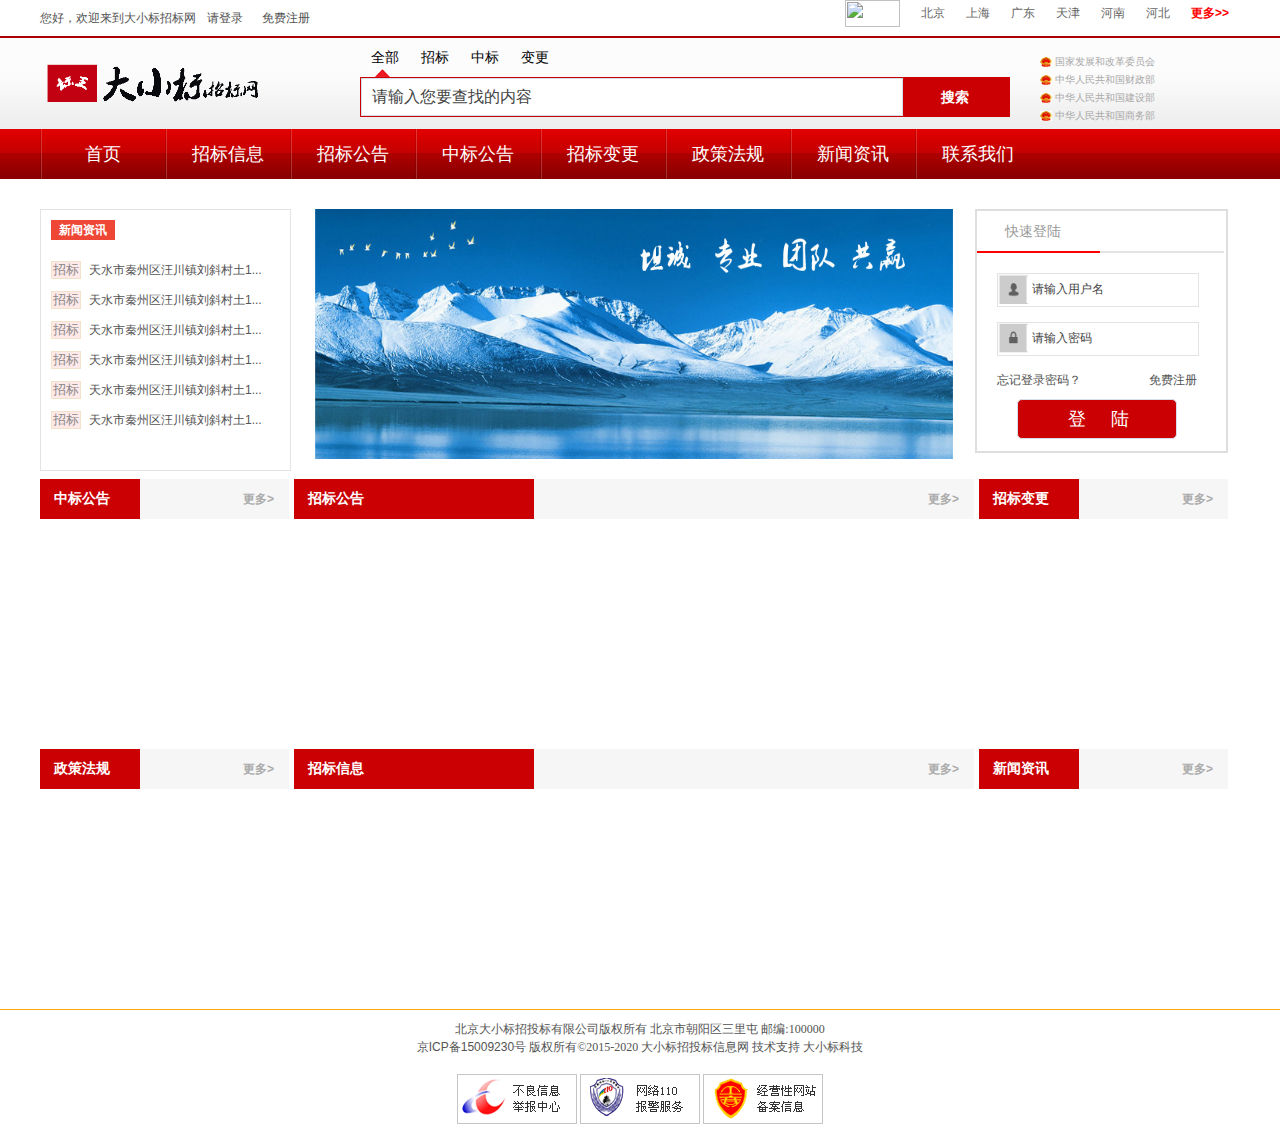
==== bid-api-server/src/main/webapp/index.html @ ddd14554 "first commit" ====
﻿<!DOCTYPE html PUBLIC "-//W3C//DTD XHTML 1.0 Strict//EN" "http://www.w3.org/TR/xhtml1/DTD/xhtml1-strict.dtd">
<!-- saved from url=(0023)http://www.ttzx588.com/ -->
<html xmlns="http://www.w3.org/1999/xhtml">
<head>
    <meta http-equiv="Content-Type" content="text/html; charset=UTF-8">
    <meta http-equiv="X-UA-Compatible" content="IE=7">
    <title>首页-大小标招标网</title>    <meta content="大小标招标网" name="keywords">
    <meta content="大小标招标网，为您提供最全面最及时的招标信息" name="description">
    <link rel="stylesheet" type="text/css" href="css/cHeadFoot.css" />
    <link rel="stylesheet" type="text/css" href="css/index.css"/>
    <link rel="stylesheet" type="text/css" href="css/home_GoUp.css"/>
	<link rel="stylesheet" type="text/css" href="css/com.css"/>
	<link rel="stylesheet" type="text/css" href="css/lst.css"/>
	<link rel="stylesheet" type="text/css" href="css/plugin.css"/>
	    
	<link href="login/images/ue_grid.css" type="text/css" rel="stylesheet" />
	<link href="login/images/style.css" type="text/css" rel="stylesheet" />
	<link href="login/css/style.css" type="text/css" rel="stylesheet" />
    <!---reload-!-->
    <script src="js/jquery-1.7.2.min.js"></script>	
	<script src="js/com.js"></script>
	<script src="js/head.js"></script>
	<script src="js/search.js"></script>
	<script src="js/index.js"></script>
	<script src="js/pagiNation.js"></script>	 
	<script src="js/lstData.js"></script>
	<script src="login/js/jquery.easing.min.js"></script>
	<script src="login/js/custom.js"></script>
</head>
<body  id="mainPageBody"><div class="top">
				<div class="tHeader">
					<div class="tHeaderBox clearfix">
						<div class="tlHeader fl">
							<span>您好，欢迎来到大小标招标网</span>
							<a class="openlogin" href="javascript:void(0);">请登录</a>
							<a href="javascript:void(0);">免费注册</a>
						</div>
						<div class="trHeader fr">
							<ul id="sddm">
								<li><a href="javascript:void(0)" onmouseover="mopen('m5')" onmouseout="mclosetime()" class="more">更多&gt;&gt;</a>

									<div id="m5" onmouseover="mcancelclosetime()" onmouseout="mclosetime()" >

										<ul class="fenquwrap">

											<li><span class="fenqu">华北</span><a href="javascript:void(0)" class="blue121" title="北京">北京</a>

												<a href="javascript:void(0)" class="blue121" title="天津">天津</a><a href="javascript:void(0)" class="blue121" title="河北">河北</a><a href="javascript:void(0)" class="blue121" title="山西">山西</a><a href="javascript:void(0)" class="blue121" title="内蒙古">内蒙古</a>

											</li>

											<li><span class="fenqu">华中</span><a href="javascript:void(0)" class="blue121" title="河南">河南</a><a href="javascript:void(0)" title="湖北" class="blue121">湖北</a><a href="javascript:void(0)" title="湖南" class="blue121">湖南</a><a href="javascript:void(0)"
												title="江西" class="blue121">江西</a>

											</li>

											<li><span class="fenqu">华南</span><a href="javascript:void(0)" title="广东" class="blue121">广东</a><a href="javascript:void(0)" title="广西" class="blue121">广西</a><a href="javascript:void(0)" title="海南" class="blue121">海南</a></li>

											<li><span class="fenqu">东北</span><a href="javascript:void(0)" title="吉林" class="blue121">吉林</a><a href="javascript:void(0)" title="辽宁" class="blue121">辽宁</a><a href="javascript:void(0)" title="黑龙江" class="blue121">黑龙江</a>

											</li>

											<li><span class="fenqu">西北</span><a href="javascript:void(0)" title="陕西" class="blue121">陕西</a><a href="javascript:void(0)" title="甘肃" class="blue121">甘肃</a><a href="javascript:void(0)" title="宁夏" class="blue121">宁夏</a><a href="javascript:void(0)"
												title="青海" class="blue121">青海</a><a href="javascript:void(0)" title="新疆" class="blue121">新疆</a>

											</li>

											<li><span class="fenqu">华东</span><a href="javascript:void(0)" title="山东" class="blue121">山东</a><a href="javascript:void(0)" title="安徽" class="blue121">安徽</a><a href="javascript:void(0)" title="上海" class="blue121">上海</a><a href="javascript:void(0)"
												title="江苏" class="blue121">江苏</a><a href="javascript:void(0)" title="浙江" class="blue121">浙江</a><a href="javascript:void(0)" title="福建" class="blue121">福建</a></li>

											<li><span class="fenqu">西南</span><a href="javascript:void(0)" title="云南" class="blue121">云南</a><a href="javascript:void(0)" title="贵州" class="blue121">贵州</a><a href="javascript:void(0)" title="四川" class="blue121">四川</a><a href="javascript:void(0)"
												title="重庆" class="blue121">重庆</a><a href="javascript:void(0)" title="西藏" class="blue121">西藏</a>

											</li>

										</ul>

									</div>

								</li>

								<li><a href="javascript:void(0)" title="河北" class="blue121">河北</a></li>

								<li><a href="javascript:void(0)" title="河南" class="blue121">河南</a></li>

								<li><a href="javascript:void(0)" title="天津" class="blue121">天津</a></li>

								<li><a href="javascript:void(0)" title="广东" class="blue121">广东</a></li>

								<li><a href="javascript:void(0)" title="上海" class="blue121">上海</a></li>

								<li><a href="javascript:void(0)" title="北京" class="blue121">北京</a></li>

								<li>
									<a href="javascript:void(0)"><img src="http://img_al.qianlima.com/newDefault/images/site.gif" width="55" height="27"></a>
								</li>

							</ul>

						</div>

					</div>

				</div>

				<div id="dvHeadLogo">
					<div id="dvHeadLogoL">
						<a href="javascript:void(0)"><img src="img/Logo.png" width="220px" height="50px" /></a>
					</div>
					<div id="dvHeadLogoR">
						<div id="dvSearchTab">
							<ul>
								<li><a href="javascript:void(0)" class="tabLinkNow" id="tab4" tipInfo="请输入您要查找的内容" onclick="TabChange(this)">全部</a></li>
								<li><a href="javascript:void(0)" id="tab1" tipInfo="请输入您要查找的内容" onclick="TabChange(this)">招标</a></li>
								<li><a href="javascript:void(0)" onclick="TabChange(this)" id="tab2" tipInfo="请输入您要查找的内容">中标</a></li>
								<li><a href="javascript:void(0)" onclick="TabChange(this)" id="tab3" tipInfo="请输入您要查找的内容">变更</a></li>
							</ul>
						</div>
						<div id="dvSearch">
							<input type="text" id="txtSearch" value="请输入您要查找的内容" />
							<a id="dvSearchIco" href="javascript:void(0)" onclick="fnSearchE()">搜索</a>
						</div>
						<div id="govlink">
							<a href="http://www.ndrc.gov.cn/" rel="nofollow" class="gh"> 国家发展和改革委员会</a>
							<br>
							<a href="http://www.mof.gov.cn/" rel="nofollow" class="gh"> 中华人民共和国财政部</a>
							<br>
							<a href="http://www.mohurd.gov.cn" rel="nofollow" class="gh"> 中华人民共和国建设部</a>
							<br>
							<a href="http://www.mofcom.gov.cn/" rel="nofollow" class="gh"> 中华人民共和国商务部</a>
							<br>							
						</div>
					</div>
				</div>

				<div id="dvNav">
					<ul id="navUl">
						<li><a href="index.html?type=-1" id="nav-1">首页</a></li>
						<li><a href="tabLst.html?type=0" id="nav0">招标信息</a></li>
						<li><a href="tabLst.html?type=1" id="nav1">招标公告</a></li>
						<li><a href="tabLst.html?type=2" id="nav2">中标公告</a></li>
						<li><a href="tabLst.html?type=3" id="nav3">招标变更 </a></li>
						<li><a href="tabLst.html?type=5" id="nav5">政策法规</a></li>
						<li><a href="tabLst.html?type=4" id="nav4">新闻资讯</a></li>
						<li><a href="linkus.html?type=linkus" id="navlinkus">联系我们</a></li>
					</ul>
				</div>

			</div>
		
<div class="contain g-contain">
    <div class="content">
        <div class="conBlock">
            <div class="conBlockL">
                <div class="business-info">
                    <div class="trends">
                        <span class="bold">新闻资讯</span>
                    </div>
                    <div class="rolltxt" id="rolltxt">
                        <ul class="word2" style="">
                            <li class="mt0" style="opacity: 1;">
                                <font class="zb">招标</font>                                <a title="#(1)" href="javascript:void(0)" tar="Page/article.html?artID=123&type=2" typeCode="1" onclick="goPage(this)" class="move">天水市秦州区汪川镇刘斜村土1...</a>
                            </li>                            <li class="mt0" style="opacity: 1;">                                <font class="zb">招标</font>                                <a title="#(1)" href="javascript:void(0)" tar="Page/article.html?artID=123&type=2" typeCode="1" onclick="goPage(this)" class="move">天水市秦州区汪川镇刘斜村土1...</a>                            </li>                            <li class="mt0" style="opacity: 1;">                                <font class="zb">招标</font>                                <a title="#(1)" href="javascript:void(0)" tar="Page/article.html?artID=123&type=2" typeCode="1" onclick="goPage(this)" class="move">天水市秦州区汪川镇刘斜村土1...</a>                            </li>                            <li class="mt0" style="opacity: 1;">                                <font class="zb">招标</font>                                <a title="#(1)" href="javascript:void(0)" tar="Page/article.html?artID=123&type=2" typeCode="1" onclick="goPage(this)" class="move">天水市秦州区汪川镇刘斜村土1...</a>                            </li>                            <li class="mt0" style="opacity: 1;">                                <font class="zb">招标</font>                                <a title="#(1)" href="javascript:void(0)" tar="Page/article.html?artID=123&type=2" typeCode="1" onclick="goPage(this)" class="move">天水市秦州区汪川镇刘斜村土1...</a>                            </li>                            <li class="mt0" style="opacity: 1;">                                <font class="zb">招标</font>                                <a title="#(1)" href="javascript:void(0)" tar="Page/article.html?artID=123&type=2" typeCode="1" onclick="goPage(this)" class="move">天水市秦州区汪川镇刘斜村土1...</a>                            </li>                        </ul>
                    </div>                 </div>
            </div>
            <div class="conBlockC" id="banner">
                <img src="img/banner.jpg" width="680px" height="250px"/>
            </div>
            <div class="conBlockR">
                <div class="login-box">
                    <div class="login-box-head">快速登陆</div>
                    <div class="login-box-head-r"></div>
                    <div class="login-box-info">
                        <div class="login-box-in  box-userName"><span class="icon-user"></span>
                            <input type="text" value="请输入用户名"  default-val="请输入用户名" id="logForm-username"/>
                        </div>                        <div class="login-box-in  box-userPwd">
                            <span class="icon-pwd"></span>
                            <input type="text" value="请输入密码"default-val="请输入密码" id="logForm-pwd"/>
                        </div>
                        <div class="login-box-other">
                            <a href="#" class="aFindPwd">忘记登录密码？</a>
                            <a href="#" class="aRegist">免费注册 </a>
                        </div>
                        <div class="login-box-Submit">
                            <input class="login-box-btn login-box-btnSubmit" type="button" value="登  陆"/>
                            <!--  <input class="login-box-btn login-box-btnSubmit" type="button" value="注册"/>-->
                        </div>
                    </div>
                </div>
            </div>
        </div>
        <div class="conBlock">
            <div class="conBlockL">
                <div class="conBlockLHead fontTitle1">                    <span class="spBlockText">中标公告</span>                    <a class="spMore" href="Page/tabLst.html?type=2" typeCode="2">更多></a>                </div>                <div class="conBlockLBody fontLst1" id="zhongbiaogg">                </div>            </div>            <div class="conBlockC" id="12">                <div class="conBlockCHead fontTitle1">                    <span class="spBlockText spBlockText-2">招标公告</span>                    <a class="spMore" href="Page/tabLst.html?type=1" typeCode="1">更多></a>                </div>                <div class="conBlockCBody fontLst1 ul-home-2cols" id="zhaobiaogg" bars="2">                </div>            </div>            <div class="conBlockR">                <div class="conBlockLHead fontTitle1">                    <span class="spBlockText">招标变更</span>                    <a class="spMore" href="Page/tabLst.html?type=3" typeCode="3">更多></a>                </div>                <div class="conBlockLBody fontLst1" id="zhaobiaobg">                </div>            </div>        </div>        <div class="conBlock">            <div class="conBlockL">                <div class="conBlockLHead fontTitle1">                    <span class="spBlockText">政策法规</span>                    <a class="spMore" href="Page/tabLst.html?type=5" typeCode="5">更多></a>                </div>                <div class="conBlockLBody fontLst1" id="zhengcefg">                </div>
            </div>
            <div class="conBlockC" id="">
                <div class="conBlockCHead fontTitle1">
                    <span class="spBlockText  spBlockText-2">招标信息</span>
                    <a class="spMore" href="Page/tabLst.html?type=0" typeCode="0">更多></a>
                </div>                <div class="conBlockCBody fontLst1 ul-home-2cols" id="zhaobiaoxx" bars="2">
                </div>            </div>            <div class="conBlockR">
                <div class="conBlockLHead fontTitle1">                	<span class="spBlockText">新闻资讯</span>                	<a class="spMore" href="Page/tabLst.html?type=4" typeCode="4">更多></a>                </div>                <div class="conBlockLBody fontLst1" id="xinwenzx">                </div>            </div>        </div>    </div></div><div class="foot">
    <div class="foot_ComInfo">
        北京大小标招投标有限公司版权所有 北京市朝阳区三里屯 邮编:100000<br>
        <a href="http://www.daxiaobiao.com/" target="_blank">京ICP备15009230号</a> 版权所有©2015-2020 
        <a href="http://www.daxiaobiao.com/">大小标招投标信息网</a> 技术支持 <a href="http://www.daxiaobiao.com" target="_blank">大小标科技</a><br><br>
        <a href="http://net.china.cn/" rel="nofollow" target="_blank"><img src="img/sf-wzba_r1_c3.gif"></a>
        <a href="http://www.bj.cyberpolice.cn/" rel="nofollow" target="_blank"><img src="img/sf-wzba_r1_c7.gif"></a>
        <a href="javascript:;" rel="nofollow"><img src="img/sf-wzba_r1_c1.gif"></a>
    </div>
</div>
<!-- End Piwik Code --><!--登录注册 start-->
    <div class="clear"></div>
	<div class="loginmask"></div>
	<div id="loginalert">
		  <div class="pd20 loginpd">
		    <h3><i class="closealert fr"></i>
		      <div class="clear"></div>
		    </h3>
		    <div class="loginwrap">
		      <div class="loginh">
		        <div class="fl">会员登录</div>
		        <div class="fr">还没有账号<a id="sigup_now" href="javascript:" onclick="return false;">立即注册</a></div>
		        <div class="clear"></div>
		      </div>
		      <h3><span>邮箱登录</span><span class="login_warning">用户名或密码错误</span>
		        <div class="clear"></div>
		      </h3>
		      <div class="clear"></div>
		      <form action="" method="post" id="login_form">
		        <div class="logininput">
		          <input type="text" name="username" class="loginusername" value="邮箱/用户名" />
		          <input type="text" class="loginuserpasswordt" value="密码" />
		          <input type="password" name="password" class="loginuserpasswordp" style="display:none" />
		        </div>
		        <div class="loginbtn">
		          <div class="loginsubmit fl">
		            <input type="submit" value="登录" />
		            <div class="loginsubmiting">
		              <div class="loginsubmiting_inner"></div>
		            </div>
		          </div>
		          <div class="logcheckbox fl">
		            <input id="bcdl" type="checkbox" checked="true" />
		            保持登录</div>
		          <div class="fr"><a href="javascript:">忘记密码?</a></div>
		          <div class="clear"></div>
		        </div>
		      </form>
		    </div>
		  </div>
		  <div class="thirdlogin">
		    <div class="pd50">
		      <h4>用第三方帐号直接登录</h4>
		      <ul>
		        <li id="sinal"><a href="javascript:">微博账号登录</a></li>
		        <li id="qql"><a href="javascript:">QQ账号登录</a></li>
		        <div class="clear"></div>
		      </ul>
		      <div class="clear"></div>
		    </div>
		  </div>
	</div>
		
		
	<div id="reg_setp" style=" left: 0px;">		  
		  <div id="setp_quicklogin" style="display: block;">
		   	  <div class="loginpd">
		     <h3><i class="closeareg fr"></i>
		      <div class="clear"></div>
		    </h3>
		    <div class="loginwrap">
		      <div class="loginh">
		        <div class="fl">会员注册</div>
		        <div class="fr">已有账号<a id="sigup_now" href="javascript:" onclick="return false;">立即登录</a></div>
		        <div class="clear"></div>
		      </div>
		      
		      <div class="clear"></div>
		      <form action="" method="post" id="login_form">
		        <div class="logininput ">
		          <input type="text" name="username" class="loginusername " value="用户名">		         
                   <input type="text" name="useremail" class="loginemail ipcom" value="邮箱">
                   <input type="text" name="usertel" class="logintel ipcom" value="手机号">
                   <input type="text" name="usercom" class="logincom ipcom" value="公司名称">
                   	 <input type="text" class="loginuserpasswordt" value="密码">
		          <input type="password" name="password" class="loginuserpasswordp"  style="display: none;">
		        </div>
		        <div class="loginbtn">
		          <div class="loginsubmit fl">
		            <input type="submit" value="注册">
		            <div class="loginsubmiting">
		              <div class="loginsubmiting_inner"></div>
		            </div>
		          </div>
		          <div class="logcheckbox fl">
		        
		          <div class="clear"></div>
		        </div>
		      </form>
		    </div>
		  </div>
		<div class="clear pd10"></div>
		  </div>
	</div>
	<!--登录注册 end-->
	<script type="text/javascript">
	   jQuery(document).ready(function(){
	   	//
	   	fnLoginBindOn();
	        //初始化各个模块  新闻滚动模块
	        var typeCode = 4, size = 7, len = 16, conID = "rolltxt";
	        GetNewsHomeInit(typeCode, size, conID, len);	        
	        //其他模块
	        var dataArr = [
	            {conID: "zhaobiaoxx", typeCode: 0, size: 16, len: 20}   ,
	            {conID: "zhaobiaogg", typeCode: 1, size: 16, len: 20, bars: 2},
	            {conID: "zhongbiaogg", typeCode: 2, size: 8, len: 14, bars: 2},
	            {conID: "zhengcefg", typeCode: 5, size: 8, len: 14} ,
	            {conID: "zhaobiaobg", typeCode: 3, size: 8, len: 14} ,
	            {conID: "xinwenzx", typeCode: 4, size: 8, len: 14}
	        ];
	        for (var i in dataArr) {
	            var tempObj = dataArr[i];
	            GetKindsData(tempObj.typeCode, tempObj.size, tempObj.conID, tempObj.len,false,1);
	        }
	        window.setTimeout(function () {
	            // ie8兼容（轮播）
	            $(".word").moveXY({effect: "yToTop"});
	            $(".word2").moveXY({effect: "yToTop"});
	            $("#roll1").moveXY({effect: "xToLeft"});	            $("#roll2").moveXY({effect: "buttonClick"});
	        }, 2000);
	    });
	</script></body>
</html>
---- bid-api-server/src/main/webapp/css/cHeadFoot.css ----
#mainPageBody {
    background: url("../img/bg.png") 0% 0% repeat-x;
    width: 100%;
    height: auto;
}
#top a, #top span {
    color: #666;
    font-size: 12px;
}
.top {
    width: 1200px;
    height: 179px;
    background: none 0% 0% repeat scroll transparent;    margin:0 auto;
}
.trHeader {
    float: left;
}
.tlHeader a {
    margin: 0 8px;
}
.tHeader {
    height: 37px;
    line-height: 37px;
    font-size: 12px;
}.tlHeader {
    width: 286px;
}
.trHeader .kefuPhone {
    width: 196px;
}
.trHeader .rnav {
    padding: 0 10px;
    text-align: center;
    height: 15px;
    line-height: 15px;
}
ul.clearfix li {
    float: left;
}
#dvHeadLogo {
    width: 1200px;
    float: left;
    height: 92px;
}
#dvHeadLogoL {
    width: 300px;
    height: 50px;
    float: left;
    margin-top: 20px;
}
#dvHeadLogoR {
    width: 880px;
    height: 50px;
    float: right;}
/* 分站导航*/
#sddm a.more:link, #sddm a.more:visited {
    color: #f00;
    font-weight: bold;
}
#sddm {
    margin: 0 auto;
    padding: 0;
    z-index: 30;
    width: 500px;
    height: 27px;
    line-height: 27px;
    float: right;
}
#sddm li {
    float: right;
    position: relative;
}
#sddm li a:link, #sddm li a:visited {
    display: block;
    margin: 0 1px 0 0;
    padding: 0 10px;
    color: #666;
    text-align: center;
    text-decoration: none
}
#sddm li a:hover {
    color: #F00;
}
#sddm #m5 {
    position: absolute;
    visibility: hidden;
    margin: 0;
    padding: 0;    background: #FFF;
    border: 1px solid #F00;
    z-index: 10000;
    width: 350px;
    position: absolute;
    right: 0;
    margin-top: 0px;
}
#sddm #m5 .fenquwrap li a {
    position: relative;
    display: block;
    line-height: 20px;
    float: left;
    margin: 0;
    padding: 0 10px;
    width: auto;    text-align: left;
    background: #FFF;
    color: #2875DE;
    z-index: 999;
}
#sddm #m5 .fenquwrap li a:hover {
    color: #F00;
}
#sddm #m5 .fenquwrap {width: 320px;padding: 5px;}
#sddm #m5 .fenquwrap li {width: 320px;line-height: 20px;padding: 5px 0;}
#sddm #m5 .fenquwrap .fenqu {display: block; float: left;width: 51px;height: 19px;line-height: 19px;font-size: 12px;font-weight: bold;background: url(http://img_al.qianlima.com/newDefault/images/1_bg3.jpg) no-repeat left center;text-align: center;
}
/*搜索框*/

#dvSearch, #dvSearchTab {
    width: 650px;
    height: 40px;
    float: left;
    line-height: 30px;
    background-color: #CA0002;
}

#dvSearchTab {
    background-color: transparent;
}

#dvSearchTab ul {
    list-style: none;
    float: left;
}

#dvSearchTab ul li {
    width: 50px;
    float: left;
    height: 40px;
    line-height: 40px;
    text-align: center;
}

#dvSearchTab a {
    display: block;
    width: 100%;
    height: 100%;
    font-size: 14px;
    color: #000;
}

#dvSearchTab .tabLinkNow {
    background: url("../img/icon_tran.png") no-repeat 15px bottom;
    -webkit-background-size: 15px 8px;
    background-size: 15px 8px;
}

#dvSearchIco {
    width: 100px;
    height: 40px;
    float: left;
    text-align: center;
}
#dvSearch a,#dvSearch #dvSearchIco {
    font-size: 14px;
    color: white;
    font-weight: 600;
    line-height: 40px;
    background:transparent;
    border:none;
}
#txtSearch {
    width: 538px;
    margin-top: 1px;
    height: 36px;	line-height: 36px;
    float: left;
    font-size: 16px;
    text-indent: 0.5em;
    margin-left: 1px;
}
#govlink {
    width: 150px;
    height: 40px;
    float: left;
    margin-left: 30px;
    margin-top: -20px;
}
#govlink a {
    width: 150px;
    height: 10px;
    font-size: 10px;
    line-height: 10px;
    float: left;
    display: block;
    background: url("../img/guohui.gif") no-repeat left top;
    background-size: 8% 100%;
    text-indent: 1.5em;
    color: darkgray;
}

/*菜单导航*/
#dvNav {
    width: 1002px;
    float: left;
    height: 50px;
}

#dvNav ul {
    width: 100%;
    height: 50px;
    float: left;
}

#dvNav ul li {
    width: 125px;
    float: left;
    padding: 0px;
}

#dvNav ul li a {
    display: block;
    padding: 0px;
    color: #FFFFFF;
    font: 18px/50px SimSun, 'microsoft yahei', Verdana, Arial;
    font-weight: 500;
    text-align: center;
    background: url("../img/navBgNow.png") left top repeat-x;
    background-size: 100% 100%;
}

#dvNav ul .menNow {
    color: #303030;
    background: url("../img/navBg.png") left top repeat-x;
    background-size: 100% 100%;
}

/*foot*/
.foot {
    width: 100%;
    height: auto;
    float: left;
    border-top: solid 1px orange;
    margin-top: 10px;
}

.foot_nav, .foot_ComInfo {
    width: 1002px;
    margin: 0 auto;
    text-align: center;
    margin-top: 10px;
}

/***cont End**/
.fontTitle1 {
    font-size: 14px;
    font-weight: 600;
}

.fontLst1 {
    font-size: 12px;
}
---- bid-api-server/src/main/webapp/css/index.css ----
/**块**/
.conBlock {
    margin-top: 20px;
    width: 100%;
    height: 250px;
    float: left;
}

.conBlockL, .conBlockR {
    width: 249px;
    height: 250px;
    float: left;
}

.conBlockLBody, .conBlockCBody, .conBlockRBody {
    /*border-top: solid 1px gray;*/
    margin-top: 10px;
}

.conBlockC {
    width: 680px;
    height: 250px;
    float: left;
    margin: 0 5px;
}
.spBlockText {
    background: url("../img/tabbg.gif") repeat-x;
    display: block;
    width: 100px;
    height: 40px;
    background: #CA0002;
    float: left;
}
.spBlockText-2{width:240px;}

.spMore {
    display: block;
    float: right;
    width: 50px;
    font-size: 12px;
    color: #ababab; /*#A0A0A0*/
    padding-right: 10px;
    cursor:pointer;
}
.spMore:hover{
    color:red;
}
.conBlockLHead, .conBlockLBody, .conBlockCHead, .conBlockCBody {
    width: 100%;
    height: auto;
    float: left;
}

.conBlockLHead, .conBlockCHead {
    height: 40px;
    font-size: 14px;
    color: #ffffff;
    line-height: 40px;
    text-indent: 1em;    
    background-color: #f6f6f6;

}

.conBlockLBody ul {
    width: 100%;
    float: left;
}

.conBlockLBody ul li, .conBlockCBody ul li {
    display: block;
    width: 98%;
    overflow: hidden;
    white-space: nowrap;
    font-size: 12px;
    line-height: 24px;
    height: 24px;
    text-wrap: normal;
}

.fixBlock {
    position: fixed;
    right: 10px;
    top: 170px;
    float: right;
}

.conBlockCBody ul {
    width: 50%;
    text-align: left;
    float: left;
}

.ul-home-2cols ul {
    width: 100%;
    overflow: hidden;
}

.ul-home-2cols ul li {
    width: 46%;
    overflow: hidden;
    margin-left:3%;
    float: left;
}
.spTime{float:right;}
.conBlockCBody .pre {
    color: red;
}

.fixBlock-2 {
    top:400px;
}

.fixBlock-3 {
    top: 550px;
}

.fixBlock-4 {
    top: 780px;
}

/*登陆盒子*/
.login-box {
    height: 240px;
    float: left;
    border: 2px solid #dedede;
    width: 100%;
    float: right;
}

.login-box-warp {
    border: 2px solid #dedede;
    border-top: 2px solid #f40;
    padding: 20px 30px 0 10px;
    width: 250px;
    float: right;
    margin-right: 150px
}

.login-box-head, .login-box-head-r {
    width: 49.5%;
    height: 20px;
    font-size: 14px;
    color: #999;
    float: left;
    text-indent: 28px;
    border-bottom: solid 2px red;
    padding: 10px 0px;
}

.login-box-head-r {
    border-bottom: solid 2px #e3e3e3;
}

.icon-user {
    background: url("../img/userImg.png") left top;
}

.icon-pwd {
    background: url("../img/userPwd.png") left top;
}

.icon-user, .icon-pwd {
    display: block;
    float: left;
    width: 30px;
    height: 30px;
    -webkit-background-size: 100% 100%;
    background-size: 100% 100%;
}

.login-box-info {
    width: 200px;
    float: left;
}

.login-box-in {
    width: 100%;
    margin-top: 20px;
    height: 32px;
    border: solid 1px #e3e3e3;
    margin-left: 20px;
}

.box-userPwd {
    margin-top: 15px;
}

.login-box-in input {
    width: 160px;
    height: 30px;
    line-height:30px;
    float: left;
    border: none;
}

/*找回密码  免费注册  盒子*/
.login-box-other {
    width: 100%;
    float: left;
    margin-left: 20px;
    margin-top: 15px;
}

.aFindPwd {
    width: 100px;
    float: left;
}

.aRegist {
    width: 80px;
    float: right;
    text-align: right;
}

.login-box-Submit {
    width: 100%;
    float: left;
    margin-top: 10px;
    margin-left: 20px;
    text-align: center;
}

.login-box-Submit input {
    width: 80%;
    height: 40px;
    color: white;
    font-family: simhei;
    font-size: 18px;
    word-spacing: 8px;

    background-color: #CA0002;
    -webkit-border-radius: 5px;
    -moz-border-radius: 5px;
    border-radius: 5px;

}
---- bid-api-server/src/main/webapp/css/home_GoUp.css ----
@charset "utf-8";
/**
 * 
 * 
 * @authors chengliangzhang@ebnew.com
 * @date    2013-08-12 12:57:01
 * 
 */

/*通用*/
a{
	color:#4d4d4d;
}

a:hover {
	color:#ff6600;
}

a:active{
	background:none;
}

font{
	font-size:12px;
}

.red{
	color:#ec0000;
}
.more{
	color:#666;

	margin-right:10px;
}
.clear{
	clear:both;
}
body, button, input, select, textarea {
	font: 12px/1.5 arial,tahoma,\5b8b\4f53;
}
/*成交播报*/
.cjbb {
	border:2px solid #ff5400;
	height:23px;
	width:986px;
	margin:0 auto;
	clear:both;
	
}
.cjbb-lef {
	width:70px;
	height:23px;
	background:#f50;
	float:left;
	color:#FFF;
	text-align:center;
	line-height:23px;
	font-weight:bold
}
.cjbb-rig {
	width:884px;
	height:23px;
	line-height:23px;
	float:left;
	overflow:hidden;
	position:relative;
}
.cjbb ul {
	width:884px;
	height:23px;
	position:absolute; 
	left:0; 
	top:0px;
	overflow:hidden;
}
.cjbb ul li {
	float:left;
	line-height:23px;
	color:#424242;
	margin-left:10px;
	overflow:hidden;
	display:inline
}
.cjbb ul li a {
	color:#424242;
	text-decoration:none
}
.cjbb ul li a:hover {
	color:#424242;
	text-decoration:none
}
/*成交案例end*/

/*内容*/
.wrap{
	width:990px;
	margin:0 auto;
	color:#4d4d4d;
}

.container{
	width:100%;
	margin-top:20px;
	overflow:hidden;
}

/*头部内容*/
.business-info{
	width:100%;
	height:260px;
	border:1px #e3e3e3 solid;
	float:left;
}

#bobao{
	border:#ccc 0px solid;
	overflow:hidden;
	height:152px;
}

.business-info .trends{
	width:100%;
	height:45px;

	display:inline-block;
	vertical-align:middle;
}

.business-info .trends .bold{
	width:64px;
	height:20px;
	background:#ee4735;
	text-align:center;
	color:#fff;
	font-weight:bold;
	line-height:20px;
	float:left;
	margin:10px 0 0 10px;
}

.business-info .trends .jy{
	float:left;
	line-height:20px;
	padding-right:12px;
	margin-top:10px;
	margin-left:25px;
}

.business-info .zb{
	width:28px;
	height:16px;
	line-height:16px;
	_line-height:17px;
	background:#ffeae9;
	border:1px #f2e3c8 solid;
	display:inline-block;
	vertical-align:top;
	_vertical-align:middle;
	text-align:center;
	color:#888;
	margin-top:6px;
	_margin-top:0;
}

.business-info .cg{
	width:28px;
	height:16px;
	line-height:16px;
	_line-height:17px;
	background:#eaf7dd;
	border:1px #d5e1d0 solid;
	display:inline-block;
	vertical-align:top;
	_vertical-align:middle;
	text-align:center;
	color:#888;
	margin-top:6px;
	_margin-top:0;
}

.business-info ul{
	width:100%;
	float:left;
}

.business-info li{
	
	padding:0 10px;
	margin-top:12px;
	overflow:hidden;
}

.business-info .message li{
	margin-top:8px;
}

.business-info .move{
	margin-left:5px;
}

.business-info .tit{
	width:95%;
	border-top:1px #e4e4e4 dashed;
	padding-top:10px;
	margin:13px 0 0 5px;
}

.business-info .tit span{
	float:left;
	font-weight:bold;
	font-size:12px;
	margin-left:10px;
}

.rolltxt {
	height:204px;
	position:relative;
	overflow:hidden;
	_margin-top:0;
	_height:150px;
}

.rolltxt .word2 .mt0 {
	margin-top:0;
	line-height:30px;
	_margin-top:10px;
}

.word2 {
	height:204px;
	position:absolute; 
	_height:150px;
}


.bane-content{
	width:540px;
	float:left;
}

.bane-info{
	width:530px;
	float:left;

	margin-left:5px;
	display:inline;
}

.bane-info .recommend{
	width:100%;
	height:27px;
	overflow:hidden;
	border-bottom:1px #e4e4e4 dashed;
	margin-top:10px;
	float:left;
}

.mod-jingxuan {
	height:18px;
	line-height:18px;
	overflow:hidden;
	position:relative;
}
.mod-jingxuan .title {
	font-weight:bold;
	float:left;
	display:inline;
	margin-left:10px;
}
.mod-jingxuan .f-slider {
	margin-right:10px;
	color:#999;height:30px;
	width:250px;
	overflow:hidden;
	position:relative;
}

.mod-jingxuan .f-slider ul {
	position:absolute;
}


.mod-jingxuan .f-slider li {
	width:250px;
	height:30px;
	float:left;
	text-align:right;
	white-space:nowrap;
	overflow:hidden;
	text-overflow:ellipsis;
}
.mod-jingxuan .f-slider li a {
	color:#666;
}
.mod-jingxuan .f-slider,.mod-jingxuan .arrow-container {
	float:right;
	display:inline
}
.mod-jingxuan .arrow-container {
	width:36px;
	height:30px;
}
.mod-jingxuan .arrow-container .arrow{
	float:left;
	display:inline;
	width:18px;
	height:18px;
	cursor:pointer;
	background:url("../../images/home/antb.png") no-repeat;
}
.mod-jingxuan .arrow-container .arrow.border-left-none {
	border-left:none
}
.mod-jingxuan .arrow-container .arrow.left {
	background-position:0 0;
}
.mod-jingxuan .arrow-container .arrow.left:hover {
	background-position:0 -18px;
}
.mod-jingxuan .arrow-container .arrow.right{
	background-position:-18px 0;
}
.mod-jingxuan .arrow-container .arrow.right:hover {
	background-position:-18px -18px;
}

.bane-content .lhtp{
	width:100%;
	height:132px;
	overflow:hidden;
	margin-top:3px;
	float:left;
	border-bottom:1px #e3e3e3 solid;
}

.bane-content .lhtp div{
	margin-left:9px;
	float:left;
}

/*图片滚动*/
.picShow{
	position:relative;
	width:530px;
	float: left; 
	height: 210px;
	overflow:hidden
}
.exhibition{
	position: relative;
	 width: 140px; 
	 color: #fff
	}
.exhibition a{
	color:#fff;
}
.exhibition li img{
	width:530px;
	display:block;
	height:210px;
}
.exhibition li{
	position:absolute;
	top:0px;
	left:530px;
}
.picNum{
	z-index:300;
	position:absolute;
	text-align:center;
	bottom:0;
	font-family:Arial;
	right:12px;
	bottom:8px
}
.picNum li{
	text-align:center;
	background:#e7e9f1;
	width:20px;
	height:20px;
	line-height:20px;
	float:left;
	color:#333;
	cursor:pointer;
	margin-right:4px;
}
.picNum li.cur{
	background:#ff7300;
	color:#fff;
}
.picNum li:hover{ 
	text-decoration:underline;
}
.exBg{
	position:absolute;
	line-height:25px;
	width:530px;
	bottom:0px;
	white-space:nowrap;
	height:25px;
	overflow:hidden;
	left:0px;
}
.exBg span{
	position:absolute;
	filter:progid:DXImageTransform.Microsoft.Alpha(style=0,opacity=50); 
	background-color:#2967b1;
	width:328px;
	display:block;
	height:25px;
	top:0px;
	left:0px;
	-moz-opacity: 0.5; 
	opacity:0.5;
}
.exBg a{
	position:absolute;
	left:8px;
}

.member-info{
	width:240px;
	float:right;
}

a.login,a.register{
	width:139px;
	height:40px;
	background:url(../../images/home/login.png) no-repeat;
	display:inline-block;
	vertical-align:middle;

}
a.login {
	width:99px;
	margin-left:2px;
	background-position:-141px 0;
}
a.login:hover{
	background-position:-141px -43px;
}

a.register{
	
}

a.register:hover{
	background-position:0 -43px;
}

a.entry{
	width:240px;
	height:40px;
	background:url(../../images/home/entry.png) no-repeat;
	display:inline-block;
	vertical-align:middle;

}

a.entry:hover{
	background-position:0 -50px;
}

.member-info .tab{
	width:238px;
	height:228px;
	border:1px #e3e3e3 solid;
	margin-top:7px;
}

.member-info .tab ul{
	width:100%;
	float:left;
	margin-top:3px;
}

.member-info .tab  li{
	padding:0 10px;
	margin-top:8px;
}

.member-info .tab font{
	color:#ff6600;
}

.member-info .serve{
	float:left;
	padding:10px;
	padding-top:0;
	padding-bottom:0;
	margin-top:10px;
	display:inline;
}

.member-info img{
	vertical-align: middle;
}

a.icon1,a.icon2,a.icon3,a.icon4{
	height:20px;
	line-height:20px;
	background:url(../../images/home/icon.png) no-repeat;
	float:left;
	text-indent:22px;
	color:#654326;
	margin:10px 0 0 10px;
	display:inline;
}
a.icon2{
	background-position:0 -20px;
}

a.icon3{
	background-position:0 -40px;
}

a.icon4{
	background-position:0 -60px;
}

.member-info  .tab .user{
	margin-top:0;
	display:inline;
}

.member-info  .tab .user li{
	float:left;
	width:103px;
	height:42px;
	background:#fef5ee;
	border:1px #f1e5db solid;
	padding:0;
	margin:10px 0 0 9px;
	cursor:pointer;
	display:inline;
	overflow:hidden;
}

.member-info .user li:hover{
	background:#fff;
}

.member-info .user li:hover a{
	text-decoration:none;
	color:#ff6600;

}

.member-info .sjqh{
	width:238px;
	height:29px;
	float:left;

}

.member-info .sjqh span{
	width:79px;
	height:28px;
	border-right:1px #e3e3e3 solid;
	border-bottom:1px #e3e3e3 solid;
	float:left;
	text-align:center;
	line-height:28px;
	background:#fbfbfb;
	color:#888;
}

.member-info .sjqh .bxz{
	background:#fff;
	border-bottom-color:#fff;
	width:78px;
	color:#4d4d4d;
	font-weight:bold;
}

.member-info .pname{
	width:238px;
	height:99px;
	margin-top:6px;
	float:left;
	background:#fafafa;
	border:1px #e3e3e3 solid;
	
}

.member-info .pname h3{
	font-size:12px;
	padding:10px;
	padding-top:8px;
}

.member-info .pname .hxcp{
	width:228px;
	height:57px;
	float:left;
	margin:0 0 0 3px;
	display:inline;
}

.member-info .pname .yc,.member-info .pname .hxg,.member-info .pname .yz{
	width:73px;
	height:57px;
	background:url(../../images/home/product.png) no-repeat;
	display:inline-block;
	vertical-align:middle;
	margin-left:3px;
}

.member-info .pname .yc:hover{
	background-position:0 -57px;
}

.yc,.member-info .pname .hxg{
	background-position:-76px 0
}

.yc,.member-info .pname .hxg:hover{
	background-position:-76px -57px;
}

.yc,.member-info .pname .yz{
	background-position:-152px 0
}

.yc,.member-info .pname .yz:hover{
	background-position:-152px -57px;
}

.ad{
	width:100%;
	padding-top:20px;
}


/*中部内容*/
.left{
	width:730px;
	float:left;
}

.right{
	width:240px;
	float:right;
}

.content-l{
	width:280px;
	float:left;
}

.content-r{
	width:430px;
	float:right;
}

.left .tit{
	width:100%;
	height:33px;
	background:#f8f8f8;
	border-top:2px #d7d7d7 solid;
}

.left .tit h2{
	font-family:"微软雅黑";
	font-size:15px;
	border-top:2px #ff7800 solid;
	line-height:33px;
	width:90px;
	text-align:center;
	margin-top:-2px;
	float:left;
}

.left .content-r .tit h2{
	width:110px;
}

.left .tit .more{
	color:#666;
	line-height:33px;
}

.n-bg1,.n-bg2,.icon{
	width:13px;
	height:12px;
	background:url(../../images/home/number.png) no-repeat;
	display:inline-block;
	vertical-align:middle;
	text-align:center;
	line-height:12px;
	color:#fff;
	font-size:10px;
}


.n-bg2{
	background-position:0 -18px;
	color:#898989;
}

.icon{
	background-position:-3px -38px;
	width:6px;
	font-size:0;
	_background-position:-5px -38px;
	_margin-right:2px;
}

.content-l ul,.content-r ul{
	width:100%;
}

.content-l li,.content-r li{
	margin-top:11px;
	line-height:12px;
}

.content-l .list-tags{
	height:165px;
	overflow:hidden;
}

.content-l .list-tags li{
	margin-top:13px;
	line-height:12px;
}

.content-l .news{
	height:215px;
	overflow:hidden;
}

.content-l .news li{
	margin-top:13px;
	line-height:12px;
}

.content-r .form{
	width:212px;
	float:left;
}

.content-r .form li{
	margin-top:13px;
	line-height:12px;
}

.content-r .list{
	width:212px;
	height:165px;
	overflow:hidden;
}

.content-r .list2{
	width:212px;
	height:167px;
	overflow:hidden;
}

.content-r .ad-pic{
	width:205px;
	margin-top:15px;
}



.classes{
	width:100%;
	float:left;
	margin-top:6px;
}

.classes2{
	width:100%;
	float:left;
	margin-top:15px;
}

.classes-link{
	width:92px;
	height:26px;
	background:#f8f8f8;
	border:1px #e7e7e7 solid;
	text-align:center;
	line-height:26px;
	float:left;
	margin:9px 18px 0 0;
}

.classes-last{margin-right:0;}

.content-l .date,.content-r .date{
	float:right;
	color:#888;
	margin-right:12px;
	_margin-top:-14px;
}


.move-b{
	margin-top:10px
}

.move-r{
	margin-left:8px
}

.img-bg{
	width:114px;
	height:71px;
	background:#f8f8f8;
	border:1px #e4e4e4 solid;
	float:left;
	position:relative;
	margin-top:14px;
}

.img-bg:hover{
	border:1px #ecc991 solid;
}

.img-bg img{
	margin-top:6px;
}

.tname{
	width:114px;
	height:28px;
	background:url(../../images/home/t-name.png) no-repeat;
	text-align:center;
	line-height:28px;
	color:#fff;
	font-weight:bold;
	font-size:12px;
	position:absolute;
	bottom:0;
	left:0;
	z-index:999999;
	
	
}

.tname:hover{
	text-decoration:none;
	color:#fff;
}


.content-l .blue{
	font-size:14px;
	font-weight:bold;
	color:#2043a6;
	padding-right:5px;
}

.content-l .pic{
	width:70px;
	height:70px;
	float:left;
	margin-right:5px;
}

.content-l .picName{
	width:188px;
	float:left;
	display:inline;
}

.content-l .picName a{
	text-indent:10px;
	line-height:15px;
	float:left;
	margin-top:10px;
}

.content-l .picName a:hover{
	text-decoration:none;
}

.arrow{
	height:15px;
	background:url(../../images/home/number.png) -3px -65px no-repeat;
	color:#ff7800;
}

.right .pic{
	width:240px;
	float:left;
}

.right .pic img{
	display: block; 
}

.right .move-b{
	margin-top:14px;
}

.right .move-b2{
	margin-top:15px;
}

.club{
	width:100%;
	height:110px;
	float:left;
	margin-top:15px;
}

.club .pic2{
	width:190px;
	float:left;
}

.club-content{
	width:520px;
	float:right;
	margin-top:5px;
}
.club-content .tt{
	color:#ff7800;
	font-family:"微软雅黑";
	font-size:16px;
}

.club-content p{
	text-indent:2em;
	line-height:24px;
	margin-top:12px;
}

.club-content a{
	color:#1860c9
}

.club-tit{
	width:100%;
	float:left;
	margin-top:6px;
}

.club-tit ul{
	width:100%;
	margin-top:15px;
}

.club-tit li{
	margin-top:11px;
	line-height:12px;
}

.club-tit .list{
	width:336px;
	float:left;
	margin-top:5px;
}
.club-tit font{
	float:right;
	color:#888;
	_margin-top:-14px;
}

.help{
	width:238px;
	height:243px;
	border:1px #dbdbdb solid;
	float:left;
}

.help .tit{
	width:100%;
	height:34px;
	float:left;
	background:#f4f4f4;
	line-height:34px;
}

.help .tit span{
	float:left;
	margin-left:10px;
	font-weight:bold;
}
.help .tit .more{
	margin-right:10px;
	color:#666;
}

.help ul{
	width:100%;
	margin-top:8px;
	float:left;
}

.help li{
	padding:0 10px;
	margin-top:14px;
	line-height:12px;
}

.link{
	width:988px;
	border:1px #ddd solid;
	float:left;
}
.link .tit{
	width:100%;
	height:35px;
	line-height:35px;
	float:left;
	background:#f4f4f4;
	display:inline;
}

.link .tit span{
	float:left;
	margin-left:10px;
	font-weight:bold;
}

/*
.link .tit .more,.link .tit .shrink{
	width:56px;
	height:23px;
	line-height:23px;
	background:url(../../images/home/more.png) no-repeat;
	text-indent:10px;
	color:#666;
	margin-top:6px;
}

.link .tit .shrink{
	background-position:0 -33px;
	float:right;
	margin-right:10px;
}

*/

.link .keyword{
	width:975px;
	height:70px;
	margin:10px 0 10px 12px;
	float:left;
	position:relative;
	overflow:hidden;
	display:inline;
	
}

.word { 
	width:975px; 
	height:70px; 
	position:absolute; 
	left:0px; 
	top:0px;
	}

.link table {
	width:975px;
	border-collapse:collapse;
	border-spacing:0;
	text-align:left;
	margin-left:-30px;
}

.link .keyword a{
	float:left;
	margin-left:30px;
	line-height:24px;
	_display:inline;
	_margin-left:28px;
}

.link .keyword li {
	overflow:hidden;
	height:70px; 
	line-height:24px;

}


/*右侧固定-回到顶部*/
.float-bar{
	width:60px;
	background:#fbfbfb;
	_border-bottom:1px #dedede solid;
	z-index:9999999999;
}

.gps,a.info,a.feedback,a.helper{
	width:58px;
	height:58px;
	background:url(../../images/home/bar.png) no-repeat;
	border:1px #dedede solid;
	display:inline-block; 
	vertical-align:middle;
	color:#fff;
	text-align:center;
}

.gps{
	position:relative;
}

.gps:hover{
	background-position:0 -232px;
}

a.info{
	background-position:0 -58px;
	border-top:none;
}
a.info:hover{
	background-position:0 -290px;
}

a.feedback{
	background-position:0 -116px;
	border-top:none;
}

a.feedback:hover{
	background-position:0 -348px;
}

a.helper{
	background-position:0 -174px;
	border-top:none;
}

a.helper:hover{
	background-position:0 -406px;
}

.float-bar .box{
	width:80px;
	height:104px;
	padding-top:4px;
	background:url(../../images/home/box.png) no-repeat;
	position:absolute;
	top:-1px;
	left:-80px;

}

.float-bar .box a{
	text-align:center;
	line-height:24px;
	width:60px;
	float:left;
	display:inline;
	margin-left:10px;
}

a.gotop{
	width:40px;
	height:40px;
	background:url(../../images/home/top.png) no-repeat;
    left: 65%;
    margin-left: 300px;
    margin-top: -158px;
    overflow: hidden;
    position: fixed;
    text-indent: -999em;
    top: 100%;
}
a.gotop:hover{
	background-position:0 -50px;
	
}
.pro9 {
	width:780px;
	height:33px;
	color:#999;
	line-height:33px;
	margin:0 auto;
	margin-top:10px;
	text-align:center;
}
a.icon5,a.icon6,a.icon7,a.icon8{
	height:20px;
	line-height:20px;
	background:url(../../images/home/icon2.png) no-repeat;
	float:left;
	text-indent:22px;
	color:#654326;
	margin:10px 0 0 10px;
	display:inline;
}
a.icon6{
	background-position:0 -20px;
}

a.icon7{
	background-position:0 -40px;
}

a.icon8{
	background-position:0 -60px;
}

a.icon9,a.icon10,a.icon11,a.icon12{
	height:20px;
	line-height:20px;
	background:url(../../images/home/icon3.png) no-repeat;
	float:left;
	text-indent:22px;
	color:#654326;
	margin:10px 0 0 10px;
	display:inline;
}
a.icon10{
	background-position:0 -20px;
}

a.icon11{
	background-position:0 -40px;
}

a.icon12{
	background-position:0 -60px;
}

/*临时广告*/
#close a:hover {
	color:#fff;
	text-decoration: none;
}

.cloud {
	width:145px;
	height:97px;
	position:absolute;
	top:0;
	right:-138px;
}
/*浮窗广告1*/
.ad-celebrate {
	width:127px;
	height:178px;
	position:fixed;
	left: 65%;
    margin-left: 300px;
    margin-top: -98px;
    overflow: hidden;
    top: 60%;

}
.feedback {
	position:relative;
}

.feedback .new,.helper .new {
	width:20px;
	height:18px;
	background:url(../../images/home/new-green.png) no-repeat;
	position:absolute;
	top:10px;
	left:-10px;
}

.ad-celebrate .close {
	width:11px;
	height:12px;
	background:url(../../images/home/ad-close.png) no-repeat;
	position:absolute;
	margin-top:20px;
	right:0;
}

.icon13,.icon14{
	height:20px;
	line-height:20px;
	background:url(../../images/home/icon4.png) no-repeat;
	float:left;
	text-indent:22px;
	color:#654326;
	margin:10px 0 0 10px;
	display:inline;
	text-indent:25px;
	margin-left:50px;
}

.icon14{
	background-position:0 -20px;
}
/*区块儿调整140418*/
.bane-info .recommend{
	border-bottom:none;
}

.special-module {
	width:100%;
	height:136px;
	overflow:hidden;
	border-bottom:1px #e3e3e3 solid;
}

.special-module .module {
	width:534px;
	margin-top:-6px;
	margin-left:1px;

}

.special-module .module .d1,.special-module .module .d2,.special-module .module .d3,.special-module .module .d4,.special-module .module .d5,.special-module .module .d6,.special-module .module .d7,.special-module .module .d8,.special-module .module .d9 {
	background:#000;
	font-family:"微软雅黑";
	height:65px;
	margin-top:4px;
	margin-left:4px;
	text-align:center;
	color:#fff;
	font-size:14px;

}

.special-module .module .d1,.special-module .module .d7,.special-module .module .d9 {
	width:174px;
	font-size:18px;
	line-height:20px;
}

.special-module .module .d1,.special-module .module .d9 {
	height:53px;
	padding-top:12px;
}

.special-module .module .d1 {
	width:116px;
	padding-left:29px;
	padding-right:29px;
}

.special-module .module .d7 {
	line-height:65px;
}

.special-module .module .d9 {
	width:174px;
	height:65px;
	padding:0;
	text-indent:-9999px;
}

.special-module .module .d2,.special-module .module .d3,.special-module .module .d4,.special-module .module .d5,.special-module .module .d6,.special-module .module .d8 {
	width:57px;
	height:56px;
	padding-top:9px;
	padding-left:14px;
	padding-right:14px;
	line-height:16px;
	text-align:left;
}

.special-module .module .d3 {
	width:75px;
	height:65px;
	padding-top:0;
	padding-left:5px;
	padding-right:5px;
	line-height:65px;
	text-align:center;
}
.special-module .module .d4,.special-module .module .d6 {
	width:57px;
	height:50px;
	padding-top:15px;
	padding-left:14px;
	padding-right:14px;
	line-height:16px;
	text-align:left;
}

.special-module .module .d1 {
	background:#47a7cf;
}

.special-module .module .d2 {
	background:#6fbee0;
}

.special-module .module .d3 {
	background:#51bb79;
}

.special-module .module .d4 {
	background:#9dd842;
}

.special-module .module .d5 {
	background:#c5a62e;
}

.special-module .module .d6 {
	background:#2fadb4;
}

.special-module .module .d7 {
	background:#7ecacd;
}

.special-module .module .d8 {
	background:#c4bb42;
}

.special-module .module .d9 {	
	background:url(../../images/home/hxgys_icon.png) no-repeat;
}

.special-module .module .d1:hover,.special-module .module .d2:hover ,.special-module .module .d3:hover ,.special-module .module .d4:hover ,.special-module .module .d5:hover ,.special-module .module .d6:hover ,.special-module .module .d7:hover ,.special-module .module .d8:hover ,.special-module .module .d9:hover {
	text-decoration: none;
	color:#fff;
	vertical-align: middle;
}

.special-module .module .d1:hover {
	background:#29aee5;
}

.special-module .module .d2:hover {
	background:#55c4f2;
}

.special-module .module .d3:hover {
	background:#37cb6f;
}

.special-module .module .d4:hover {
	background:#9ff020;
}

.special-module .module .d5:hover {
	background:#ddb30b;
}

.special-module .module .d6:hover {
	background:#10c0c8;
}

.special-module .module .d7:hover {
	background:#6bd5da;
}

.special-module .module .d8:hover {
	background:#d8cd23;
}

.special-module .module .d9:hover {
	background:url(../../images/home/hxgys_icon_hover.png) no-repeat;
}
/*底部广告*/
.foot-ad{float:left;margin-right:20px;width:230px;height:60px;overflow:hidden;}
.foot-ad a{display:block;}
.foot-ad img{display:block;}
.foot-last{margin:0;width:240px;}
---- bid-api-server/src/main/webapp/css/com.css ----
* {
    font-family:simsun;
    border: none;
}
html, body {
    width: 100%;

}

body, ul, a {
    margin: 0;
    padding: 0px;
}
img {
    border: none;
}

a {
    text-decoration: none;
}
ul {
    list-style: none;
}
font{font-weight: normal;font-size: 13px;line-height: 20px; color: #333;}
.fl {  float: left;}

.fr {
    float: right;
}

.fl, .fr {
    display: inline;
}
/*contain*/
.contain {
    width: 1200px;
    margin: 0 auto;
    height: 100%;
    position: relative;
}
.top{
   
}
.content{
    width:100%;
    height: auto;
    float: left;
}
/*标签导航*/
#RgtTbl .tblBtn {
    margin-left: 5px;
    display: block;
    float: left;
    width: 30%;
}

#RgtTblNav {
    width: 100%;
    height: 22px;
    float: left;
    line-height: 22px;
    margin-top: 20px;
}

#RgtTblNav a, #RgtTblNav span {
    display: block;
    float: left;
}

#RgtTblNav span {
    margin-left: 5px;
    margin-right: 5px;
    text-align: center;
}

.navNum, .CurP {
    width: 22px;
    height: 22px;
    margin-left: 4px;
    text-align: center;
}

.navNum {
    background-color: #eaeaea;
}

.CurP {
    background-color: #d7e8fb;
}

#RgtTblNav .NoNm {
    margin-left: 5px;
}

#slPageSize {
    height: 20px;
    width: 50px;
    float: left;
}
select {
    height: 19px;
    line-height: 19px;
}
input, select, textarea {
    font-size: 12px;
    color: #444;
    padding-left: 2px;
    margin: 0 2px;
    border: 1px solid #d5dfec;
}
em{
    color: red;
    font-style:normal;
}
#indexFrame{width:100%;height:650px;position: relative;}
.g-contain{margin-top:10px;z-index: 1;}
#footFrame{height:200px;}
.ctn-noResult{float:left;width:740px;height: 537px;font-size: 28px;color: #333;font-family: "microsoft yahei";text-align: center;line-height: 88px;}
.chlst  .pre{visibility:hidden;}
---- bid-api-server/src/main/webapp/css/lst.css ----
.lstBlock {
    width: 740px;
    height: auto;
    float: left;
    color: #666;
    border-bottom: 1px solid #dedede;
    padding: 0 10px;
    padding-bottom: 10px;
    margin-top:10px;
}
.dvLstTitle {
    width: 100%;
    float: left;
    padding: 10px 10px 10px 0;
}

.lstTitlePre, .lstTitle {
    display: block;
    float: left;
}

.lstDetail {
    display: block;
    float: left;
    font-size: 13px;
    line-height: 20px;
    font-weight: normal;
    margin-top:10px;
    text-indent: 2em;
}

.lstTitlePre {
    color: #555;
    font-weight: bold;
    padding: 0 10px 0 0;
}
.lstPbDate{
    width:150px;
    float: right;
    text-align: right;
    padding-right: 5px;
}
.lstTitle {
    color: #0b3c9d;
}
.lstClick{
    width:80%;
    float: right;
    text-align: right;
    padding-right: 15px;
}
---- bid-api-server/src/main/webapp/css/plugin.css ----
/*分页*/
.NavNow{background: red;}
.PageNav{height: 34px;margin-top: 20px;width:740px;text-align: center;}
.PageNav a{display: inline-block;border: 1px solid #dcdcdc;padding: 0 10px;margin: 0 3px;background-color: #ffffff;}
.PageNav a.On{color: #ffffff;border: 1px solid #bc1b21;background-color: #bc1b21;}
---- bid-api-server/src/main/webapp/login/images/ue_grid.css ----
/* ��������������֮�� www.lanrenzhijia.com */
.ue_grid_1, .ue_grid_2, .ue_grid_3, .ue_grid_4, .ue_grid_5, .ue_grid_6 {
	float:left;
	position:relative;
}
.ue_grid_1 {
	width:280px;
	margin-right:20px;
	margin-bottom:50px;
}
.ue_grid_2 {
	width:580px;
	margin-right:20px;
	margin-bottom:50px;
}
.ue_grid_3 {
	width:880px;
	margin-right:20px;
	margin-bottom:50px;
}
.ue_grid_4 {
	width:1180px;
	margin-right:20px;
	margin-bottom:50px;
}
.ue_grid_5 {
	width:1480px;
	margin-right:20px;
	margin-bottom:50px;
}
.ue_grid_6 {
	width:1780px;
	margin-right:20px;
	margin-bottom:50px;
}
.omega {
	margin-right:0;
}
.drb {
	margin-bottom:0;
}
.pull2 {
	left:600px;
}
/* ��������������֮�� www.lanrenzhijia.com */
---- bid-api-server/src/main/webapp/login/images/style.css ----
/* 代码整理：懒人之家 www.lanrenzhijia.com */

#umnav {
	height:60px;
}
#umnav li {
	width:150px;
	height:60px;
	float:left;
	margin-right:1px;
}
#umnav li a {
	display:block;
	background:#6e6f71;
	color:#fff;
	font-size:18px;
	line-height:60px;
	text-align:center
}
#umnav li#umnactive a {
	background:#fff;
	color:#000
}
.umbody {
	width:100%;
	height:auto;
	background:#fff
}
.umitem {
	padding:40px 50px;
	height:auto;
	min-height:60px;
	border-bottom:#f0f1f1 1px solid;
	width:auto;
	position:relative;
transition:all ease-out .3s;
	position:relative;
}
.umitem a.umtx {
	width:60px;
	height:60px;
	float:left
}
.umitem div {
	margin-left:80px;
	width:auto;
	font-size:14px;
	line-height:24px;
	padding-top:5px;
}
.umitem p .umidate {
	font-size:12px;
	color:#828282;
	margin-left:18px;
}
.umic {
	width:16px;
	height:16px;
	display:block;
	background:url(../images/umc.png);
	position:absolute;
	right:25px;
	top:20px
}
.umitem div a {
	margin:0 5px;
	font-size:14px;
	text-decoration:underline;
}
.umitem div a.muname {
	margin:0
}
a#itemmore {
	background:#C8C8C8;
	color: #FFFFFF;
	display: block;
	font-size: 14px;
	height: 35px;
	line-height: 35px;
	text-align: center;
	width:100%;
	margin-top:10px;
transition:all ease-out .3s
}
a#itemmore:hover {
	background:#666666;
}
#thankyou {
	width:630px;
	height:180px;
	position:absolute;
	top:50%;
	margin-top:-90px;
	left:50%;
	margin-left:-315px
}
#thankyou p {
	width:100%;
	text-align:center;
}
.tks-1 {
	font-size:48px;
	line-height:60px;
	height:60px;
	color:#6bc30d
}
.tks-2 {
	color:#929292;
	font-size:16px;
	height:30px;
	line-height:30px;
}
.tks-3 {
	height:30px;
	line-height:30px;
	margin-top:35px;
}
.tks-3 a {
	font-size:16px;
	color:#999797;
	height:30px;
	line-height:30px;
	display:block;
	float:left;
	text-indent:15px;
	margin-left:50px;
}
.tks-3 a img {
	float:left
}
.pnitem {
	float:left;
	width:100%;
	float:left;
	font-size:14px;
	color:#757575;
	height:60px;
	line-height:60px;
}
.pnitem span {
	float:left;
	width:130px;
	text-align:right;
}
.pnitem span font {
	margin-right:15px;
}
.pnitem input, .pnitem textarea {
	width:270px;
	line-height:38px;
	height:38px;
	border:#dbe2e6 1px solid;
	margin-left:20px;
	margin-top:10px;
	text-indent:20px;
	color:#383838;
	font-size:14px;
	font-family:"微软雅黑", Arial;
	float:left;
}
.pnitem textarea {
	height:80px;
	width:250px;
	padding:10px;
	text-indent:0;
	line-height:20px;
	resize:none
}
.pnline {
	height:1px;
	width:100%;
	border-bottom:#ecf2f5 1px solid;
	float:left;
}
.pnitem .post_check_info {
	position:relative;
	left:0;
	float:left;
	margin-top:10px;
	margin-left:10px;
}
.subbtn {
	width:130px;
	height:40px;
	background:#70ca10;
	font-size:22px;
	line-height:34px;
	text-align:center;
	border:none;
	font-family:"微软雅黑", Arial;
	color:#fff
}
#pnsub {
	margin-left:150px;
	margin-top:30px;
	float:left;
	margin-bottom:50px;
}
#uimgarea {
	width:180px;
	height:180px;
	float: left;
}
#uimgarea img {
	max-width:180px;
	max-height:180px;
}
#uimgupload {
	float:left;
	margin-top:80px;
	margin-left:40px;
}
#changeimage {
	margin-left:70px;
	margin-top:60px;
	float:left;
}
.umcase {
	padding:20px;
}
.umcasema {
	float:right;
}
.umcasema p, .umcasema a {
	font-size:14px;
	line-height:24px;
}
.ucpass {
	color:#F00;
}
.ucverify {
	color:#00F;
}
#addlike {
	height:50px;
	width:100%;
	background-color:#ff8a00;
	line-height:50px;
	text-align:center;
	font-size:14px;
	color:#fff;
	margin-top:35px;
	display:block
}
#addlike i {
	position:relative;
	top:5px;
	right:10px;
}
#addlike.active {
	cursor:pointer;
	background-color:#e5e5e5;
}
#likeuser {
	margin-top:20px;
	height:auto;
	margin-left:80px;
}
#likeuser a {
	float:left;
	width:50px;
	height:50px;
	margin-right:10px;
	margin-bottom:10px;
}
#likeuser a img {
	float:left;
}
.managecase {
	line-height:50px;
}
.managecase a {
	margin-right:8px;
	font-size:14px
}
#postsms {
	padding:30px 0
}
.cmitem {
	padding:20px 50px;
}
.cma {
	width:60px;
	height:60px;
}
.cmb {
	min-height:50px;
	border:#e4e4e4 1px solid;
	margin:0 80px;
	padding:25px;
	position:relative
}
#cmmessage .cmb {
	border:none;
	height:130px;
	padding:0
}
#cmtxt {
	height:90px;
	resize:none;
	border:#c7c7c7 1px solid;
	padding:10px;
}
#cmtxt textarea {
	border:none;
	background:#fff;
	width:100%;
	height:90px;
	resize:none;
	font-family:Arial, "微软雅黑";
	font-size:13px;
	color:#535353;
}
.cmb p {
	line-height:20px;
	font-size:13px
}
.cmb p span {
	color:#828282;
	margin-left:10px;
}
.cmb .umic {
	right:10px;
	top:10px
}
.cmb #postbtn {
	float:right;
	margin-top:10px;
	height:30px;
	line-height:30px;
	width:124px;
}
.user_set {
	margin-top:8px;
}
.user_set a, .csmsbtn {
	width:80px;
	height:24px;
	display:block;
	text-align:center;
	line-height:24px;
	color:#fff;
	float:left;
}
.csmsbtn {
	background:#505153;
	margin-left:10px
}
.cfollowbtn {
	background:#66c31d
}
.newscount {
	color:#fff;
	font-family:Arial;
	font-size:12px;
	background:#ff0000;
	padding:2px
}
#bangmang {
	background:#fff;
	width:100%;
	height:auto;
}
#bmslide {
	width:100%;
	height:360px;
}
#bmsimg {
	background:url(../images/bm_slide.png) no-repeat center;
	width:100%;
	height:360px;
}
#bmcontent {
	margin:30px auto 0 auto;
	width:1180px;
	height:auto;
	padding-bottom:50px
}
#bms-1 {
	margin-left:22px;
	margin-top:-18px;
}
#bms-1-1 {
	color:#777777;
	font-size:24px;
	height:56px;
	line-height:56px;
}
#bms-1-1 span {
	color:#ff8a00;
	font-size:48px;
	margin-left:14px;
}
#bms-1-2 {
	color:#9b9b9b;
	font-size:14px;
}
#bms-1-2 span {
	color:#ff8a00;
}
#bms-2 {
	width:270px;
	height:48px;
	line-height:48px;
	text-align:center;
	display:block;
	color:#fff;
	background:#ff8a00;
	font-size:18px
}
#bms-2 img {
	position:relative;
	left:20px;
	top:4px;
}
#bms_2 {
	color:#777777;
	font-size:24px;
	margin-top:10px;
	font-weight:bold
}
#bms_2 div {
	width:1070px;
	height:10px;
	border-top:#d6d6d6 1px solid;
	float:right;
	margin-top:20px;
}
#bms_3 {
	margin-top:25px;
}
.bms_3i {
	width:370px;
	height:125px;
	float:left;
	margin-right:22px
}
.bms_3i_a {
	width:125px;
	height:125px;
	float:left;
}
.bms_3i_a img {
	border-radius:62px;
}
.bms_3i_b {
	margin-left:20px;
	float:left;
	width:225px;
}
.bms_3i_b_1 {
	font-size:18px;
	color:#000;
	margin-top:10px;
}
.bms_3i_b_1 span {
	font-size:12px;
	color:#6e6e6e;
	margin-left:15px
}
.bms_3i_b_2 {
	margin-top:15px;
	color:#6e6e6e;
	font-size:12px;
	line-height:20px;
	margin-bottom:5px;
}
#bms_4 {
	margin-top:120px;
	font-size:14px
}
#bms_4_a {
	color:#777777;
	font-size:24px;
	font-weight:bold
}
#bms_4_b {
	color:#777777;
	line-height:30px;
	margin-top:30px
}
.abc {
	color: #ff8a00;
}
#bms_4 a {
	color:#66c31d
}
.bcd {
	text-align: center;
	font-size: 40px;
	font-weight:bold;
	width:720px;
	margin:0 auto;
	margin-bottom:30px
}
#workshow {
	width:1200px;
	height:auto;
	margin:0 auto 50px auto;
}
#hyhead {
	color:#5a5a5a;
	font-size:30px;
	padding-top:10px;
}
#hyhead div {
	float:right;
	color:#3e3e3e;
	font-size:24px;
	font-family:Arial;
	margin-top:10px;
	margin-right:20px;
	font-weight:bold;
}
#hycat, #sjcat {
	margin-left:38px;
	height:55px;
	display:block;
	position:relative;
	float:left;
}
#hycat li, #sjcat li {
	font-size:18px;
	width:auto;
	height:55px;
	line-height:55px;
	margin-right:70px;
	float:left;
}
#sjcat li a {
	font-size:18px;
}
#hycat li#hymove, #sjcat li#sjmove, #mbmove {
	width:123px;
	height:2px;
	background:#6bc30d;
	position:absolute;
	left:-28px;
	bottom:-1px;
}
#hycat li a, #sjcat li a {
	color:#000
}
.hyline {
	width:100%;
	height:1px;
	border-bottom:#ecf2f5 1px solid;
}
#hyct {
	height:auto;
}
#hyleft {
	float:left;
	padding-left:20px;
	padding-top:20px;
	position:relative;
	width:520px;
}
#hyleftfix {
	position:relative;
	top:0
}
#hyltitle {
	font-size:18px;
	height:60px;
	line-height:60px;
	color:#000
}
#hyltitle span {
	font-size:12px;
	color:#989898;
	margin-left:16px;
}
#hytx {
	width:512px;
	height:60px;
	background:#f0f0f0;
	padding-top:10px;
	padding-left:8px;
}
#hyjtl {
	background:url(../images/hyjtl.png);
	width:16px;
	height:50px;
	display:block;
	float:left;
}
#hyjtr {
	background:url(../images/hyjtr.png);
	width:16px;
	height:50px;
	display:block;
	position:relative;
	right:8px;
	float:right;
}
#hytxbody {
	width:480px;
	height:50px;
	overflow:hidden;
	float:left;
}
#hytxbody li {
	margin-right:10px;
	float:left;
	width:50px;
	height:50px;
}
#hytxbody li a {
	position:relative;
	width:50px;
	height:50px;
	display:block;
}
#hytxbody li a div {
	position:absolute;
	right:0;
	bottom:0;
	width:16px;
	height:16px;
	background:#70ca10 url(../images/hygou.png);
	display:none
}
#hybook {
	width:492px;
	height:106px;
	padding:12px;
	border:#dae2e5 1px solid;
	margin-top:20px;
}
#hybook textarea {
	border:none;
	background:none;
	width:100%;
	height:96px;
	resize:none;
	color:#989898;
	font-family:"微软雅黑", Arial;
}
#hybook p {
	font-size:11px;
	color:#9a9a9a;
	-webkit-text-size-adjust:none;
}
#sendhy {
	width:80px;
	height:30px;
	margin:10px 0;
	float:left;
	background:#70ca10;
	text-align:center;
	line-height:30px;
	font-size:16px;
	color:#fff
}
#hyright {
	width:615px;
	height:auto;
	border-left:#dae2e5 1px solid;
	float:left;
	margin-left:20px;
	padding:38px 0 50px 18px
}
#hyrtitle {
	color:#000;
	font-size:18px
}
#hyright ul {
	margin-top:10px;
}
#hyright li {
	width:582px;
	height:50px;
	background:#fff;
	float:left;
	display:block;
	padding:10px;
}
.hyinfo {
	float:left;
	margin-left:10px;
}
.hy-s1 {
	color:#8c8c8c;
	font-size:18px;
	line-height:30px;
}
.hy-s2 {
	color:#8e8e8e;
	font-size:12px;
}
.hyrll {
	width:248px;
	overflow:hidden;
	height:50px;
	float:left;
}
.hy-s3 {
	width:78px;
	height:24px;
	display:block;
	float:left;
	background:#6bc30d;
	margin-top:14px;
	text-align:center;
	line-height:24px;
	color:#fff
}
.hy-s3 span {
	background:url(../images/jia.png);
	width:11px;
	height:11px;
	display:inline-block;
	margin-right:5px;
}
.hy-s4 {
	background:#ff8b00;
}
.hy-s4 span {
	background:url(../images/gou.png);
}
#hyright li:hover {
	background:#585b5c;
}
#hyright li:hover .hy-s1 {
	color:#fff;
}
.hyrlr a {
	float:right;
	margin-left:5px;
	width:78px;
	height:50px;
}
#sjcat li {
	width:120px;
}
#sjcat li {
	width:120px;
	text-align:center;
}
#sjcat li#sjmove {
	left:0
}
#sjcat {
	margin-left:10px;
}
#sjlist {
	margin-top:22px;
}
#sjlist li {
	width:1180px;
	height:120px;
	background:#fff;
	float:left;
	display:block;
	padding:10px;
}
.yy-didian {
	background:url(../images/didian.png) no-repeat;
	width:16px;
	height:13px;
	display:inline-block
}
.sjlinfo {
	padding:20px;
	float:left;
}
.sjlinfo p {
	height:30px;
	line-height:30px;
}
.sjl-s1 {
	color:#8c8c8c;
	font-size:24px;
	line-height:30px;
	height:30px;
}
.sjl-s3 {
	margin-top:10px;
}
.sjl-s3 .csmsbtn {
	margin-left:0
}
.sjl-s3 span {
	left:0px;
	right:0
}
.sjl-s3 span.sjl-s4 {
	color:#6bc30d;
	width:auto;
	padding:0 6px;
}
.yy-jiajia {
	background:url(../images/jiajia.png) no-repeat;
	width:23px;
	height:23px;
	display:inline-block;
	position:relative;
	top:5px;
	margin-right:10px
}
#sjlist li:hover .sjl-s1 {
	color:#fff
}
.sjr a {
	float:right;
	margin-left:10px;
	width:186px;
	height:120px;
}
#sjgmore {
	float:right;
	margin-left:10px;
	width:42px;
	height:118px;
	border:#6bc30d 1px solid;
	background:#fff
}
#sjgmore a {
	width:42px;
	height:118px;
	display:block
}
#sjgmore a span {
	background:url(../images/yyicon91.png);
	display:inline-block;
	width:22px;
	height:22px;
	position:relative;
	left:10px;
	top:50px;
}
#sjlist li:hover {
	background:#585b5c;
	color:#fff
}
#sjlist li:hover #sjgmore {
	border-color:#fff
}
#sjlist li:hover #sjgmore a span {
	background:url(../images/yyicon9.png);
}
#sjlist li:hover .csmsbtn {
	background-color:#6bc30d
}
#workshow #pages {
	padding:20px 10px
}
/* 代码整理：懒人之家 www.lanrenzhijia.com */
---- bid-api-server/src/main/webapp/login/css/style.css ----
@charset "utf-8";
/* 代码整理：懒人之家 www.lanrenzhijia.com */
* {
	margin:0;
	padding:0;
}
a {
	text-decoration:none;
	color:#535353;
	font-size:12px;
	font-family: "arial", "微软雅黑";
}
html {
	overflow-x:hidden;
}
body {
	color:#535353;
	font-size:12px;
	font-family: "arial", "微软雅黑";
	background:#f0f1f1;
}
a, body {
	font-family:"微软雅黑"/9;
}
img {
	border:0;
}
ol, ul, li {
	list-style:none;
}
dl, dt, dd, ul, li {
	margin:0;
	padding:0;
}
input, textarea {
	outline: none;
}
html, body, form, fieldset, p, div, h1, h2, h3, h4, h5, h6 {
	-webkit-text-size-adjust:none;
}
.uetab ul li a, .uetab ul .tabcur, .artprev, .artnext, .foldround, .foldround b, .morecomment a, .ctags li, .ctags li a, .share li a, .cates li a .sca, .cates li, .cates li a, .likeatag ul li a:hover, .likeatag ul .tagselected a, .likeatag ul li a:hover .sca, .likeatag ul .tagselected .sca, .addfavorite, .searchtags li, .closetag, .searchbtn, .pages li a, .share .sinal a, .postbtn a, .userpanel dt, .userpanel dd li a, .upmenu a {
	-webkit-transition:all 0.3s linear;
	-moz-transition:all 0.3s linear;
	-o-transition:all 0.3s linear;
	transition:all 0.3s linear;
}
#pages ul li a {
	-webkit-transition:all 0.2s linear;
	-moz-transition:all 0.2s linear;
	-o-transition:all 0.2s linear;
	transition:all 0.2s linear;
}
.defaultfont {
	color:#6B6A6A;
}
.athead .defaultfont {
	color:#535353;
}
body {
/*	padding-top:50px;*/
}
.common {
	min-width:280px;
	margin:0 auto;
	position:relative;
}
#uelink .common {
	overflow-x:hidden;
}
#uebaike .common {
	overflow-x:hidden;
}
.fl {
	float:left;
}
.fr {
	float:right;
}
.clear {
	clear:both;
}
.mt5 {
	margin-top:5px;
}
.mb10 {
	margin-bottom:10px;
}
.mb15 {
	margin-bottom:15px;
}
.mb20 {
	margin-bottom:20px;
}
.mb30 {
	margin-bottom:30px;
}
.mb50 {
	margin-bottom:50px;
}
.mb80 {
	margin-bottom:80px;
}
.pd10 {
	padding:10px;
}
.pd15 {
	padding:15px;
}
.pd20 {
	padding:20px;
}
.pd25 {
	padding:25px;
}
.pdh20 {
	padding:20px 0;
}
.pdw20 {
	padding:0 20px;
}
.pd50 {
	padding:50px;
}
.pdh40 {
	padding:40px 0;
}
.arial {
	font-family: "arial";
}
.green {
	color:#7fac00;
}
.greenhover:hover {
	background-color:#6bc30d;
}
.greenpress:active {
	background-color:#6bc30d;
	-webkit-transition:all 0.1s linear;
	-moz-transition:all 0.1s linear;
	-o-transition:all 0.1s linear;
	transition:all 0.1s linear;
}
::selection {
background:#a3db18;
color:#fff;
}
::-moz-selection {
background:#a3db18;
color:#fff;
}
::-webkit-selection {
background:#a3db18;
color:#fff;
}
.colorlarge .orange {
	background:#ff7f03;
}
.colorlarge .white {
	background:#fff url('white_fixed.png') no-repeat 0 0;
}
.colorlarge .white a {
	background:url('white_fixed_r.png') no-repeat 100% 0;
}
.colorlarge .blue {
	background:#2779a7;
}
.colorlarge .green {
	background:#4CBF0E;
}
.colorlarge .yellow {
	background:#ffde00;
}
.colorlarge .red {
	background:#f01e1e;
}
.colorlarge .purple {
	background:#c818fb;
}
.colorlarge .pink {
	background:#E9016E;
}
.colorlarge .gray {
	background:#d3d5d4;
}
.colorlarge .black {
	background:#000;
}
.colorlarge .colorful {
	background:url(colorful2.png);
}
.colorlarge td {
	height:6px;
	background:#333;
}
.colorlarge .color-full {
	height:6px;
	cursor:pointer;
	background-image: url('d.png');
}
.colorsmall ul {
	margin-top:2px;
}
.colorsmall ul li {
	display:block;
	float:left;
	margin-right:1px;
	height:20px;
	width:25px;
	position:relative;
	z-index:0;
}
.colorsmall ul li a {
	display:block;
	float:left;
	width:25px;
	height:6px;
	margin-top:5px;
	position:absolute;
	left:0;
	top:0;
}
.colorsmall .white a {
	background:#fff;
	width:23px;
	height:4px;
	border:1px solid #DADADA;
}
.colorsmall .orange a {
	background:#ff7f03;
}
.colorsmall .blue a {
	background:#2779a7;
}
.colorsmall .green a {
	background:#4CBF0E;
}
.colorsmall .yellow a {
	background:#ffde00;
}
.colorsmall .red a {
	background:#f01e1e;
}
.colorsmall .purple a {
	background:#c818fb;
}
.colorsmall .pink a {
	background:#E9016E;
}
.colorsmall .gray a {
	background:#d3d5d4;
}
.colorsmall .black a {
	background:#000;
}
.colorsmall .colorful a {
	background:url(colorful2.png);
}
#header {
	width:100%;
	background:#323436;
	position:fixed;
	left:0;
	top:0;
	z-index:10;
	height:50px;
}
.logo {
	height:50px;
	float:left;
	margin-right:20px;
	position:relative;
}
.logo a {
	display:block;
	margin-top:4px;
}
.logo img {
	width:170px;
	height:42px;
}
.nav .light a {
	color:#bcff00;
}
.nav .light a:hover {
	color:#bcff00;
}
.nav .light:hover a {
	color:#bcff00;
}
.nav {
	position:relative;
	float:left;
	height:50px;
	line-height:50px;
	z-index:11;
}
.nav ul {
	height:50px;
	display:block;
}
.nav .navcur {
	background:#6BC30D;
}
.nav .navcur:hover {
	background:#6BC30D;
}
.nav .navcur a {
	color:#fff;
}
.ogrid .nav .navcur {
	background:#6BC30D;
}
.ogrid .nav .navcur a {
	color:#fff;
}
.ogrid .navlist {
	margin-top:8px;
}
.ogrid .navlist a {
	height:32px;
	width:32px;
	display:block;
	background-color:#505050;
	background-image:url('icons.png');
	background-repeat:no-repeat;
	background-position:-213px -267px;
}
.ogrid .navlist a:hover {
	background-color:#6BC30D;
}
.ogrid .nav {
	left:-192px;
}
.ogrid .logo {
	left:60px
}
.ogrid .nav ul {
	overflow:hidden;
	position:fixed;
	height:100%;
	left:-440px;
	top:50px;
	z-index:-99;
	background:#202123;
}
.ogrid .nav li {
	vertical-align:bottom;
	float:none;
}
.ogrid .nav li a {
	width:100%;
	margin:0;
	padding:0;
	text-align:center;
	display:block;
	float:none;
}
.navlist {
	display:none;
}
.ogrid .navlist {
	display:block;
}
.nav li {
	display:block;
	float:left;
	-webkit-transition:background-color 0.3s linear;
	-moz-transition:background-color 0.3s linear;
	-o-transition:background-color 0.3s linear;
	transition:background-color 0.3s linear;
}
.nav li:hover {
	background:#454648
}
.nav li:hover a {
	color:#fff;
}
.nav li a {
	padding:0 25px;
	margin-left:3px;
	display:block;
	float:left;
	font-size:14px;
	color:#8C8C8C;
	-webkit-transition:color 0.3s linear;
	-moz-transition:color 0.3s linear;
	-o-transition:color 0.3s linear;
	transition:color 0.3s linear;
}
.nav li a:hover {
	font-size:14px;
	color:#fff;
}
.loginmenu {
	display:none;
}
.logintoggle {
	cursor:pointer;
}
.logintoggle .loginmenu {
	display:block;
}
.logintoggle ul {
	display:none;
	right:0px;
	top:42px;
	position:absolute;
	z-index:99;
}
.logintoggle ul li a {
	width:130px;
}
.openlogin i {
	font-size:12px;
	background:url('icons.png') no-repeat -40px -430px;
	margin-right:2px;
}
.openlogin a {
	-webkit-transition:color 0.3s linear;
	-moz-transition:color 0.3s linear;
	-o-transition:color 0.3s linear;
	transition:color 0.3s linear;
}
.openlogin a:hover {
	color:#fff;
}
.logintoggle .loginmenu a {
	display:block;
	width:32px;
	height:32px;
	background-color:#505050;
	background-image:url('icons.png');
	background-repeat:no-repeat;
	background-position:-215px -220px;
}
.logintoggle .loginmenu a:hover {
	background-color:#6BC30D;
}
.login {
	position:relative;
	height:32px;
	line-height:32px;
	margin-top:8px;
}
.login li {
	float:left;
	display:block;
}
.login li a {
	text-align:center;
	font-size:14px;
	float:left;
	display:block;
	width:70px;
	height:32px;
	line-height:32px;
	background:#505050;
	color:#acacac;
}
.login .reg a {
	background:#6BC30D;
	color:#fff;
}
.hide {
	display:none;
}
.show {
	display:block;
}
.date {
	border:1px solid #ced8db;
	padding:0 11px 6px 11px;
	color:#8f8f8f;
}
.day {
	font-size:41px;
	font-weight:bold;
	display:block;
	height:40px;
	overflow:hidden;
	margin-bottom: 3px;
}
.year {
	font-size:11px;
	-webkit-text-size-adjust:none;
	display: block;
	text-align: center;
}
.commend {
	padding-top: 7px;
	margin-left:15px;
}
.css {
	display:block;
	font-size:28px;
	font-weight:700;
	height:26px;
	overflow:hidden;
}
.cmd {
	font-size:14px;
	height:18px;
	overflow:hidden;
	color:#666;
	line-height:19px;
}
.cmdtitle a {
	font-size:30px;
	color:#6f6f6f;
	display:block;
	height:30px;
	overflow:hidden;
}
.favoriteslist .newlist {
	height:262px;
}
.addfavorite {
	font-size:16px;
	background-color:#9b9b9b;
	color:#fff;
	display:block;
	height:52px;
	line-height:52px;
	-webkit-transition:all 0.3s linear;
	-moz-transition:all 0.3s linear;
	-o-transition:all 0.3s linear;
	transition:all 0.3s linear;
}
.addfavorite:hover {
	background-color:#6bc30d;
	-webkit-transition:all 0.3s linear;
	-moz-transition:all 0.3s linear;
	-o-transition:all 0.3s linear;
	transition:all 0.3s linear;
}
.addfavorite_l {
	background-color:#6bc30d;
}
#addlike i {
	width:18px;
	height:16px;
	display:inline-block;
	background-image:url('icons.png');
	background-repeat:no-repeat;
	background-position:-83px -72px;
}
.author {
	height:24px;
	line-height:24px;
	color:#828282;
}
.author a {
	display:block;
	float:left;
	height:24px;
	margin-right:10px;
	color:#828282;
}
.addfavorite span {
	color:#f4f4f4;
}
.cmdinfo {
	position:relative;
	height:288px;
}
.cmdinfo p {
	color:#848484;
}
.cmdinfo p span {
	color:#373737;
}
#select .common {
	position:relative;
}
.fold {
	width:20px;
	height:20px;
	cursor:pointer;
	background-image:url('icons.png');
	background-repeat:no-repeat;
	background-position:0px -224px;
	position:absolute;
	top:-10px;
	right:0px;
}
.cases {
	border-top:1px solid #dbdbdb;
	border-bottom:1px solid #dbdbdb;
}
.listbox .boxtags, .showcase .boxtags {
	border-top:1px solid #F6F6F6;
}
.boxtags {
	position:absolute;
	height:50px;
	line-height:50px;
	border-top:1px solid #DBDBDB;
	width:280px;
	overflow:hidden;
	left:0;
	bottom:0;
}
.boxtags ul {
	padding-left:30px;
	background:url(icons.png) no-repeat 3px -160px;
}
.boxtags li {
	display:block;
	float:left;
	padding-left:25px;
	background:url('li.png') no-repeat 0 24px;
	white-space:nowrap;
}
.boxtags li a {
	color:#939292;
}
.boxtags li a:hover {
	color:#303030;
	text-decoration:underline;
}
.showcase .boxtags ul, .listbox .boxtags ul {
	width:220px;
	margin:0 auto;
	display:block;
}
.scw img {
	width:100%;
}
.showcase .artfields, .listbox .artfields {
	margin-top:5px;
}
.firstlastpage, .pages .firstlastpage {
	display:none;
}
.cate {
	float:left;
	padding:10px 0px 10px 0;
	position:relative;
}
.cate li {
	display:block;
	float:left;
	background:#e8e8e8;
}
.cate .addbag {
	margin-left:0;
}
.cate li a {
	display:block;
	float:left;
	background-image:url(icons.png);
	background-repeat:no-repeat;
	width:40px;
	height:40px;
	-webkit-transition:all 0.3s linear;
	-moz-transition:all 0.3s linear;
	-o-transition:all 0.3s linear;
	transition:all 0.3s linear;
}
.cate .sccur {
	background:#6bc30d;
}
.cate .sccur:hover {
	background:#6bc30d;
}
.cate li:hover {
	background:#606060;
	color:#fff;
}
.cate .home {
	margin-left:0;
	background:#5d5d5d;
}
.cate .home a {
	width:80px;
	background:none;
	line-height:40px;
	color:#fff;
	font-size:12px;
	text-align:left;
	text-indent:15px;
	cursor:default;
}
.cate .home.sccur {
	background:#5d5d5d;
}
.cate .home:hover {
	background:#5d5d5d;
}
.cate .home a:hover {
	color:#fff;
}
.cate .home.sccur a {
	color:#fff;
}
.cate .home {
	position:relative;
}
.cate .addbag a {
	background-position:-30px 13px;
}
.cate .clipboard a {
	background-position:-72px 13px;
}
.cate .eyedropper a {
	background-position:-112px 12px;
}
.cate .grid a {
	background-position:-153px 13px;
}
.cate .calendar a {
	background-position:-194px 13px;
}
.cate .addbag a:hover {
	background-position:-30px -30px;
}
.cate .clipboard a:hover {
	background-position:-72px -30px;
}
.cate .eyedropper a:hover {
	background-position:-112px -29px;
}
.cate .grid a:hover {
	background-position:-153px -30px;
}
.cate .calendar a:hover {
	background-position:-194px -30px;
}
.cate .addbag .sccurt {
	background-position:-30px -30px;
}
.cate .clipboard .sccurt {
	background-position:-72px -30px;
}
.cate .eyedropper .sccurt {
	background-position:-112px -29px;
}
.cate .grid .sccurt {
	background-position:-153px -30px;
}
.cate .calendar .sccurt {
	background-position:-194px -30px;
}
.cate .addbag {
	position:relative;
}
.addbag_arrow {
	position:absolute;
	width:5px;
	height:9px;
	left:-5px;
	top:15.5px;
	background:url('addbag-arrow.png') no-repeat 0 0;
}
.cate .addbag:hover .addbag_arrow {
	background-position:0 -9px;
}
.cate .addbag.sccur .addbag_arrow {
	background-position:0 -18px;
}
#sort {
	display:block;
	width:100px;
	position:absolute;
	top:10px;
	right:0;
	color:#535353;
	background:#e6e6e6;
	text-indent:18px;
}
#sort dl {
	overflow:hidden;
	height:40px;
}
#sort dt {
	display:block;
	height:40px;
	line-height:40px;
	cursor:default;
	position:relative;
}
#sort dt i {
	display:block;
	width:5px;
	height:3px;
	background:url('cate.png') no-repeat 0 -3px;
	top:18px;
	right:20px;
	position:absolute;
	-webkit-transition:all 0.3s ease-out;
	-moz-transition:all 0.3s ease-out;
	-o-transition:all 0.3s ease-out;
	transition:all 0.3s ease-out;
}
#sort dd {
	display:block;
	height:40px;
	line-height:40px;
	cursor:pointer;
	-webkit-transition:all 0.3s ease-out;
	-moz-transition:all 0.3s ease-out;
	-o-transition:all 0.3s ease-out;
	transition:all 0.3s ease-out;
}
#sort dd:hover {
	background:#5D5D5D;
	color:#fff;
}
#sort dt .rotatei {
	transform:rotate(-180deg);
	-moz-transform:rotate(-180deg);
	-webkit-transform:rotate(-180deg);
	-o-transform:rotate(-180deg);
}
#sort dd a {
	display:block;
	height:100%;
}
#sort dd a:hover {
	color:#fff;
}
.catedecoration {
	width:80px;
	height:27px;
	position:absolute;
	left:55px;
	top:-27px;
	background:#505050;
}
#catemove {
	display:none;
}
.catedecoration span {
	height:6px;
	width:13px;
	display:block;
	position:absolute;
	bottom:-6px;
	left:33px;
	background:url(icons.png) no-repeat 0 -380px;
}
.catedecorationtext {
	height:27px;
	position:absolute;
	top:-27px;
	left:55px;
	width:80px;
	overflow:hidden;
}
.catedecorationtext .tul {
	display:block;
	width:400px;
	height:27px;
}
.cate .catedecorationtext .tli {
	width:80px;
	background:none;
	height:27px;
	display:block;
	float:left;
	line-height:27px;
	text-align:center;
	color:#fff;
	font-size:12px;
	margin:0;
}
.cate .catedecorationtext .tli:hover {
	background:none;
}
#searcht {
	height:32px;
	margin:8px 10px 0 0px;
	background:#505050;
	float:right;
	padding-left:10px;
	position:relative;
	z-index:0;
}
#search {
	display:none;
	margin-top: 10px;
	height: 40px;
	padding: 0 10px;
}
.search {
	height:25px;
	line-height:25px;
	margin-top:8px;
	float:left;
}
.searchtags .sca, .searchtags .scb {
	color:#b2b2b2;
}
.searchtags ul {
	display:block;
	height:25px;
}
.searchtags li {
	background:#3a3a3a;
	display:block;
	float:left;
	margin-right:5px;
}
.searchtags li:hover {
	background:#2d2d2d;
}
.searchtags a {
	color:#b2b2b2;
	display:block;
	float:left;
	padding:0 10px;
	margin-left:5px;
}
.searchtags .closetag {
	display:block;
	float:left;
	background: url(icons.png) no-repeat 8px -68px;
	height:25px;
	padding:0;
	width:25px;
	margin-left:0;
}
.closetag:hover {
	background-color:#1a1a1a;
}
.searchtxt {
	padding-right:8px;
	width:120px;
	background:none;
	border:none;
	color:#999;
	height:14px;
	line-height:14px;
	display:block;
	float:left;
	font-size:12px;
	padding-top:9px;
	padding-bottom:9px;
}
.searchbtn {
	width:32px;
	height:32px;
	display:block;
	float:left;
	background:url(icons.png) no-repeat -35px -65px;
	border:none;
	cursor:pointer;
}
.searchbtn:hover {
	background-color:#1a1a1a;
}
.sca {
	color:#676767;
}
.scb {
	color:#b6b6b6;
}
.viewcate {
	margin-top:20px;
}
.viewcate li {
	white-space:nowrap;
}
.cate1 ul li, .cate2 ul li, .cate5 ul li {
	display:block;
	float:left;
	margin:0 5px 10px 0;
}
.cate1 ul li a, .cate2 ul li a, .cate5 ul li a {
	display:block;
	float:left;
	height:26px;
	line-height:26px;
	padding:0 15px;
	background: #fff;
}
.cate1 ul li a:hover, .cate2 ul li a:hover, .cate5 ul li a:hover {
	background:#636363;
}
.cate1 ul li:hover .sca, .cate2 ul li:hover .sca, .cate5 ul li:hover .sca {
	color:#fff;
}
.cate1 .selected a, .cate2 .selected a, .cate5 .selected a {
	background:#636363;
}
.cate1 .selected .sca, .cate2 .selected .sca, .cate5 .selected .sca {
	color:#fff;
}
.cate3 a, .cate4 a {
	position:relative;
}
.cate3 .gselected, .cate4 .gselected {
	position:absolute;
	right:5px;
	bottom:5px;
}
.cate3 .selected .gselected, .cate4 .selected .gselected {
	background:url('icons.png') no-repeat -3px -126px;
	width:16px;
	height:16px;
}
.cate3 li {
	display:block;
	float:left;
	width:80px;
	text-align:center;
	margin-right:13px;
}
.cate3 li a {
	display:block;
	width:80px;
	height:80px;
	margin-bottom:10px;
}
.cate3 .white {
	background:none;
}
.cate3 .white a {
	background:#fff;
}
.cate3 .black a {
	background:#000;
}
.cate3 .blue a {
	background:#2779a7;
}
.cate3 .green a {
	background:#4CBF0E;
}
.cate3 .yellow a {
	background:#ffde00;
}
.cate3 .orange a {
	background:#ff7f03;
}
.cate3 .red a {
	background:#f01e1e;
}
.cate3 .purple a {
	background:#c818fb;
}
.cate3 .gray a {
	background:#d3d5d4;
}
.cate3 .pink a {
	background:#E9016E;
}
.cate3 .colorful a {
	background:url(colorful.png);
}
.cate4 li {
	display:block;
	float:left;
	width:80px;
	text-align:center;
	margin-right:20px;
}
.cate4 li a {
	display:block;
	width:80px;
	height:80px;
	margin-bottom:10px;
	background-image:url('layout.png');
	background-color:#fff;
}
.cate3 ul li, .cate4 ul li {
	margin-bottom:10px;
}
.response {
	position:relative;
}
.response .layout-r {
	position:absolute;
	top:8px;
	right:-45px;
}
.cate1, .cate2, .cate3, .cate4, .cate5 {
	display:none;
}
.artfields li, .artfields li a {
	color:#bfbfbf;
	display:block;
}
.artfields li {
	display:block;
	float:left;
	height:12px;
	line-height:12px;
	background-image:url('icons.png');
	background-repeat:no-repeat;
	cursor:pointer;
	padding-left:20px;
	text-align:right;
}
.sc_info p {
	height:60px;
	color:#939292;
	line-height:20px;
}
.sc_info p span {
	color:#565656;
}
.views {
	background-position:-208px -144px;
}
.comment {
	background-position:-126px -108px;
}
.likeit {
	background-position:-208px -108px;
	position:relative;
}
.comment:hover {
	background-position:-126px -127px;
}
.dontlikeit {
	background-position:-208px -126px;
}
.showcase {
	background:#fff;
	height:373px;
	position:relative;
}
.sc_preview {
	width:280px;
	height:180px;
	overflow:hidden;
	position:relative;
}
.sc_preview a {
	display:block;
}
.sc_detail {
	position:absolute;
	bottom:-60px;
	left:0;
	background:#fff;
	padding:10px 20px 0px 20px;
	width:240px;
}
.sc_detail h3 a {
	font-size:18px;
	font-weight:500;
	color:#000;
	overflow:hidden;
	height:22px;
}
.postdate {
	color:#bdbdbd;
	display:block;
	text-indent:15px;
	height:20px;
	line-height:20px;
	background:url('icons.png') no-repeat -4px -104px;
}
.listbox {
	background:#fff;
	height:295px;
	position:relative;
}
.pages {
	width:60px;
	height:40px;
	margin-top:18px;
}
.pages li {
	display:block;
}
.pages li a:hover {
	background-color:#666;
	-webkit-transition:all 0.9s linear;
	-moz-transition:all 0.9s linear;
	-o-transition:all 0.9s linear;
	transition:all 0.9s linear;
}
.pages .prev a {
	background-position:-58px -223px;
}
.pages .next a {
	background-position:-56px -257px;
}
.pages li a {
	display:block;
	width:25px;
	height:25px;
	background-image:url('icons.png');
	background-color:#505050;
}
#flink .common {
	background:#fff;
}
#flink dt {
	margin-right:25px;
}
#flink dt, #flink dd {
	display:block;
	float:left;
	margin-right:20px;
	line-height:24px;
}
#flink dt {
	color:#3e3e3e;
	margin-right:10px;
	display:block;
	float:left;
}
#flink dd a {
	color:#949494;
	-webkit-transition:color 0.3s ease-out;
	-moz-transition:color 0.3s ease-out;
	-o-transition:color 0.3s ease-out;
	transition:color 0.3s ease-out;
}
#flink dd a:hover {
	color:#3e3e3e
}
#flink dt a {
	color:#ff6000
}
#footer {
	background:#222324;
	line-height:24px;
	color:#8e8e8e;
	position:relative;
	z-index:1;
}
#footer ul {
	margin-bottom:10px;
}
#footer li {
	display:block;
	float:left;
	padding-right:40px;
	margin-bottom:5px;
}
#footer li a {
	color:#cecece;
	font-size:14px;
	-webkit-transition:color 0.3s ease-out;
	-moz-transition:color 0.3s ease-out;
	-o-transition:color 0.3s ease-out;
	transition:color 0.3s ease-out;
}
#footer li a:hover {
	color:#fff;
}
.copy .weibo2 {
	vertical-align: middle;
	margin-left:10px;
}
.weibo2 {
	opacity:0.8;
	-moz-opacity:0.8;
	background:url('weibo2.png') no-repeat 0 0;
}
.weibo2:hover, .weixin:hover {
	opacity:1;
	-moz-opacity:1;
}
.weibo2 {
	margin-top:4px;
}
.weixin {
	background:url('weixin.png') no-repeat 0px 4px;
	padding-left:20px;
	opacity:0.8;
	-moz-opacity:0.8;
	position:relative;
}
.weixin_l {
	width:258px;
	height:258px;
	background:url('weixin_l.png');
	position:fixed;
	z-index:0;
	bottom:-258px;
	left:0;
}
.offsetleft {
	position:absolute;
	left:0;
	top:0;
	height:5px;
	width:5px;
}
.copy a {
	color:#8E8E8E;
}
.copy .light {
	color:#70ca10;
}
.copy span {
	margin-right:5px;
}
.copy a {
	margin-right:5px;
}
.copyright {
	margin-right:100px;
	float:left;
}
.bstvsl {
	color:#7c7c7d;
	display:block;
	float:left;
}
.contentdate {
}
.contentdate .css {
	font-size:42px;
	line-height: 40px;
	height:auto;
	font-weight:700;
}
.contentdate .cmd {
	font-size:14px;
}
.contentdate .commend {
	padding-top:0;
	margin-left:25px;
}
.share li {
	display:block;
	float:left;
	margin-right:13.33333333333333px;
}
.share li a {
	display:block;
	float:left;
	background:#9b9b9b;
}
.share .sinal a:hover {
	background:#d63b22
}
.share .qql a:hover {
	background:#3eb0d8
}
.share .renrenl a:hover {
	background:#1f87cc
}
.share .doubanl a:hover {
	background:#319947
}
.share .twitterl a:hover {
	background:#31c1eb
}
.share .facebookl a:hover {
	background:#39599f
}
.ctitle {
	font-size:32px;
	font-weight:700;
	margin-right:20px;
}
.curl {
	line-height:49px;
	height:32px;
	overflow:hidden;
}
.curl a {
	color:#1F8902;
}
.cdecoration {
	line-height:20px;
	color:#848484;
	font-size:14px;
	-webkit-text-size-adjust:none;
}
.cdecoration p {
	word-wrap:break-word;
}
.cdecoration span {
	color:#373737;
}
.anothercommend {
	width:280px;
	margin-top: 8px;
}
.othercommend {
	background:#eaeaea;
}
.othercommend .othercommendt {
	font-size:12px;
	font-weight:500;
	background:#e6e6e6;
	height:50px;
}
.othercommendt .author {
	margin:12px 0 0 20px;
	float:left;
}
.listboxl {
	background:#fff;
	position:relative;
}
.listboxl .sc_preview {
	width:240px;
	height:154px;
}
.listboxl .sc_preview img {
	width:240px;
}
.listboxl .sc_detail {
	width:220px;
	height:60px;
	padding: 10px 10px 0px 10px;
}
.listboxl .boxtags ul {
	padding-left:35px;
	background-position:8px -160px;
	display:block;
	height:50px;
}
.listboxl .boxtags {
	width:240px;
}
.listboxl .artfields {
	margin-top:5px;
}
.listboxl .sc_detail h3 a {
	height:24px;
}
.listboxl .sc_info {
	height:75px;
}
.cdecoration h3, .ccolor h3, .ctags h3 {
	font-size:12px;
	font-weight:500;
	height:40px;
	line-height:40px;
	color:#535353;
	text-indent:5px;
}
.cdecoration h3 i, .ccolor h3 i, .ctags h3 i {
	background-image: url(icons.png);
	background-repeat: no-repeat;
	width:20px;
	height:40px;
	display:block;
	float:left;
}
.cdecoration h3 i {
	background-position:-218px -466px;
}
.ccolor h3 i {
	background-position:-124px 12px;
}
.ctags h3 i {
	background-position:-43px 12px;
}
.ctags ul li {
	display:block;
	float:left;
	margin-right:5px;
	margin-bottom:5px;
}
.ctags ul li a {
	display:block;
	float:left;
	background:#fff;
	height:27px;
	line-height:27px;
	padding:0 12px;
}
.ctags ul li a:hover {
	background:#65686a;
}
.ctags ul li a:hover .sca {
	color:#fff;
}
.morewebsite h2 {
	font-size:18px;
	font-weight:500;
	border-bottom:1px solid #E6E6E6;
	height:40px;
	margin-bottom:20px;
}
.othercommend .boxtags {
	border-top:solid 1px #e6e6e6;
}
.commentpost_login h3 {
	color:#999;
	font-weight:500;
	font-size:12px;
}
.commentpost_login h3 a {
	color:#1F8902;
}
.quotes .pd10 {
	border:1px solid #F0F0F0;
	background:#F4F4F4;
	color:#B1B1B1;
}
.reply_content {
	min-height:26px;
}
.quotes h4 {
	font-weight:500;
	line-height:14px;
	overflow:hidden;
	height:20px;
}
.viewpofile {
	float:left;
	display:block;
}
.poster_w {
	background:#FF7200;
	color:#fff;
	font-size:12px;
	margin-left:20px;
	display:none;
	height:24px;
	line-height:24px;
	float:left;
	padding:0 10px;
	margin-bottom:10px;
}
.submitthisreply .poster_w {
	margin-left:0;
}
.posterinfo {
	height:24px;
	line-height:24px;
}
.posterinfo span {
	margin-right:5px;
}
.posterinfo a {
	color:#989898;
}
#comment .light a {
	color:#1F8902;
}
.posteravatar {
	height:85px;
}
.postinput {
	height:85px;
	float:left;
}
.postinput textarea {
	margin-left:20px;
	display:block;
	height: 73px;
	border: #DAE2E5 1px solid;
	resize: none;
	border-right: none;
	padding: 5px;
	font-size: 12px;
	color: #818181;
	overflow-y:hidden;
	width:200px;
	float:left;
}
.postbtn {
	width:124px;
}
.postbtn a {
	width: 124px;
	height: 85px;
	display: block;
	background: #AEAEAE;
	float: right;
	line-height: 85px;
	text-align: center;
	color: white;
	font-size: 16px;
}
.postbtn a:hover {
	background:#70CA10;
}
#tbxx {
	margin-top: 10px;
	float: left;
	margin-left:70px;
}
#tbxx label {
	margin-left: 8px;
}
.commentresult h3 {
	font-weight:500;
	height:50px;
	line-height:40px;
}
.athead span {
	color:#c4cfdd;
	margin-right:10px;
}
.clistavatar {
	margin-right:20px;
}
.acommentmsg {
	padding:20px 0;
	margin-bottom:10px;
	border-top:1px solid #dae2e5;
}
.clistcontent {
	line-height:24px;
	color:#6B6A6A;
}
.replythiscomment {
	color:#FF7800;
	display:none;
}
.replyinput {
	display:none;
}
.replyinput textarea {
	height: 83px;
	width:100%;
	resize: none;
	font-size: 12px;
	color: #818181;
	overflow-y:hidden;
	display:block;
	line-height:20px;
	border:0;
	line-height:12px;
}
.replyinput .mb10 {
	padding:5px;
}
.submitthisreply a {
	width:124px;
	height:30px;
	line-height:30px;
	color:#fff;
	background:#AEAEAE;
	display:block;
	text-align:center;
	float:right;
}
.submitthisreply a:hover {
	background:#70CA10;
}
.morecomment a {
	display:block;
	height:35px;
	line-height:35px;
	color:#fff;
	background:#c8c8c8;
	text-align:center;
	font-size:14px;
}
.morecomment a:hover {
	background:#666;
}
.smallpipt textarea {
	height:30px;
}
.smallpipt .postbtn {
	width:auto;
}
.smallpipt .postinput, .smallpipt .posteravatar {
	height:50px;
}
.smallpipt .postbtn a {
	height:42px;
	width:40px;
	line-height:20px;
	font-size:14px;
}
.retina {
	background-image:url('iconsx2.png');
	background-size:240px 400px;
}
#maskblack {
	position:fixed;
	z-index:8;
	width:100%;
	height:200%;
	top:0;
	left:0;
	background:url('bblock-80.png');
	display:none;
}
#slider {
}
.sliderulone {
	position:relative;
}
.sliderwrap {
	overflow:hidden;
	position:relative;
}
.sliderwrap img {
	width:100%;
	display:none;
}
.sliderwrap ul {
	display:block;
	float:left;
}
.sliderwrap ul li {
	display:block;
	float:left;
}
.sliderwrap ul li a {
	display:block;
	float:left;
}
.sliderbtnprev, .sliderbtnnext {
	width:70px;
	height:70px;
	position:absolute;
	top:50%;
	margin-top:-35px;
	background:url('bblock-20.png');
}
.sliderbtnprev .btnarrow, .sliderbtnnext .btnarrow {
	width:70px;
	height:70px;
	position:absolute;
	top:0;
	left:0;
	cursor:pointer;
	background:url('iconsx2.png') no-repeat;
}
.sliderbtnprev {
	left:-110px;
}
.sliderbtnnext {
	right:-110px;
}
.sliderbtnprev .btnarrow {
	background-position:-153px -434px;
}
.sliderbtnnext .btnarrow {
	background-position:-100px -494px;
}
.sliderbtnprev:hover, .sliderbtnnext:hover {
	background:url('gblock-80.png');
}
.viewdetail {
	position:absolute;
	bottom:0;
	left:0;
	width:100%;
	height:50px;
	line-height:50px;
	color:#fff;
	font-size:16px;
	text-align:center;
	background:#6bc30d;
	display:block;
	display:none;
}
.viewlitpic {
	position:relative;
}
.foldround {
	height:50px;
	line-height:50px;
	background:#fff;
	margin-top:1px;
	cursor:pointer;
	text-align:center;
	font-size:14px;
	color:#454648;
}
.foldround img {
	vertical-align:middle;
	margin-left:10px;
}
.foldround:hover {
	background:#E6E6E6;
}
.foldround:hover .foldarrow {
	background-position:0 4px;
}
.foldarrow {
	background:url('foldround_open.png') no-repeat 0 -26px;
	width:14px;
	height:18px;
	font-size:18px;
	margin-left:10px;
}
.foldround .foldroundon {
	background:url('foldround_close.png') no-repeat 0 3px;
}
.foldround:hover .foldroundon {
	background:url('foldround_close.png') no-repeat 0 -27px;
}
.loginmask {
	width:100%;
	height:100%;
	z-index:8;
	background:#000;
	position:fixed;
	top:0;
	left:0;
	display:none;
}
#loginalert,#setp_quicklogin {
	width:440px;
	background:#fff;
	position:fixed;
	
	left:50%;
	margin-left:-220px;
	z-index:99;
	display:none;
}
.closealert,.closeareg {
	width:20px;
	height:20px;
	cursor:pointer;
	background:url('icons.png') no-repeat -220px -315px;
	-webkit-transition:all 0.4s ease-out;
	-moz-transition:all 0.4s ease-out;
	-o-transition:all 0.4s ease-out;
	transition:all 0.4s ease-out;
}
.closealert:hover {
	transform:rotate(-180deg);
	-moz-transform:rotate(-180deg);
	-webkit-transform:rotate(-180deg);
	-o-transform:rotate(-180deg);
}
.loginwrap {
	width:340px;
	margin:0 auto;
}
.loginh {
	height:40px;
	margin-top:20px;
}
.loginh .fl {
	font-size:30px;
	line-height:40px;
	color:#292929;
}
.loginh .fr {
	font-size:18px;
	line-height:50px;
	color:#707070;
}
.loginh .fr a {
	font-size:18px;
	line-height:50px;
	color:#FF4200;
	margin-left:5px;
}
.loginwrap h3 {
	font-size:14px;
	font-weight:500;
	height:20px;
	margin-top:15px;
	color:#292929
}
.loginbtn {
	line-height:70px;
	color:#6B6A6A;
}
.logininput input {
	display:block;
	height:14px;
	line-height:14px;
	width:100%;
	border: #DAE2E5 1px solid;
	text-indent:10px;
	overflow:hidden;
	color:#979696;
	padding-top:13px;
	padding-bottom:13px;
}
.logininput .loginusername,.logininput .ipcom {
	margin-top:15px;
	margin-bottom:10px;
}
.loginsubmit input {
	width:130px;
	height:40px;
	line-height:40px;
	color:#fff;
	background:#70CA10;
	display:block;
	text-align:center;
	font-size:20px;
	border:none;
	font-family:'微软雅黑';
	cursor:pointer;
}
.loginsubmit {
	width:130px;
	height:40px;
	margin:15px 20px 0 0;
	position:relative;
}
.loginsubmiting {
	height:40px;
	background:#fff;
	position:absolute;
	top:0;
	left:0;
	width:130px;
	opacity:0.8;
	filter:alpha(opacity=80);
	display:none;
}
.loginsubmiting_inner {
	height:40px;
	background:url('loading.gif') no-repeat 50% 50%;
	width:130px;
	position:absolute;
	top:0;
	left:0;
}
.loginpd {
	border-bottom:1px solid #ecf2f5;
}
.thirdlogin .pd50 {
	padding-top:30px;
	padding-bottom:30px;
}
.thirdlogin h4 {
	color:#6B6A6A;
	font-weight:500;
	margin-bottom:20px;
}
.thirdlogin ul li {
	display:block;
	float:left;
	margin-bottom:10px;
}
.thirdlogin ul li a {
	display:block;
	float:left;
	height:40px;
	line-height:40px;
	width:160px;
	color:#fff;
	text-indent:60px;
}
#sinal a {
	background:#d63b22 url('share/weibo.png') no-repeat 0px -5px;
}
#qql a {
	background:#3eb0d8 url('share/qq.png') no-repeat 0px -5px;
}
#renrenl a {
	background:#1f87cc url('share/renren.png') no-repeat 0px -5px;
}
#doubanl a {
	background:#319947 url('share/douban.png') no-repeat 0px -5px;
}
.thirdlogin ul li {
	margin-right:20px;
}
.userpanel {
	position:relative;
}
.userpanel dt {
	padding:10px;
	background:#36393b;
	position:relative;
	height:30px;
	overflow:hidden;
}
.userpanel dt.userpanel_cur {
	background:#2a2a2a
}
.userpanel dt span {
	display:block;
	height:16px;
	line-height:16px;
	background:red;
	color:#fff;
	padding:0 2px;
	top:0;
	right:0;
	position:absolute;
}
.userpanel dt img {
	width:30px;
}
.userpanel dl, .userpanel dt, .userpanel dd {
	display:block;
}
.userpanel dd {
	position:absolute;
	top:50px;
	right:0;
	width:145px;
	background:#2a2a2a;
	display:none;
}
.userpanel dd li a {
	height:30px;
	line-height:30px;
	color:#ccc;
	display:block;
	text-indent:30px;
}
.userpanel dd li a:hover {
	background-color:#6BC30D;
	color:#fff;
}
.userpanel dd li .fl {
	margin-left:15px;
}
.userpanel dd li .fr {
	margin-right:15px;
	color:red
}
.upmenu .favorites, .upmenu .upload {
	display:block;
	width:35px;
	height:30px;
	float:left;
	margin-top:10px;
	-webkit-transition:all 0.3s ease-out;
	-moz-transition:all 0.3s ease-out;
	-o-transition:all 0.3s ease-out;
	transition:all 0.3s ease-out;
}
.upmenu .favorites:hover, .upmenu .upload:hover {
	background-color:#2a2a2a;
}
.upmenu .upload {
	background:#3b3e40 url(icons.png) no-repeat -205px -371px;
	margin-right:10px;
	position:relative;
	border-bottom:10px solid #323436;
}
.upmenu .upload_a {
	width:140px;
	position:absolute;
	top:40px;
	right:-60px;
	background:#2a2a2a;
	display:none;
}
.upmenu .upload_a ul {
	display:block;
}
.upmenu .upload_a ul li a {
	display:block;
	height:30px;
	line-height:30px;
	color:#ccc;
	display:block;
	text-indent:15px;
}
.upmenu .upload_a ul li a:hover {
	background:#6BC30D;
	color:#fff;
}
.upmenu .favorites {
	background:#3b3e40 url(icons.png) no-repeat -165px -371px;
	margin-right:2px;
	position:relative;
}
#pages ul li {
	display:block;
	float:left;
	width:36px;
	height:36px;
	text-align:center;
	line-height:36px;
	margin-right:5px;
	color:#a9a9a9;
}
#pages ul .pagecur a {
	background:#70CA10;
	color:#fff;
}
#pages ul .pagecur a:hover {
	background:#70CA10;
	color:#fff;
}
#pages ul li a {
	display:block;
	float:left;
	background:#fff;
	width:36px;
	height:36px;
	text-align:center;
	line-height:36px;
	color:#a9a9a9;
}
#pages ul li a:hover {
	background-color:#969696;
	color:#fff;
}
#pages ul .prev a {
	background:#fff url('icons.png') no-repeat -52px -217px;
}
#pages ul .next a {
	background:#fff url('icons.png') no-repeat -75px -247px;
}
#pages ul .prev a:hover {
	background-position:-76px -217px;
}
#pages ul .next a:hover {
	background-position:-50px -247px;
}
#post_head {
	background:#F0F0F0;
}
#post_head ul {
	display:block;
	float:left;
	margin-right:30px;
}
#post_head ul li {
	float:left;
}
#post_head ul li a {
	display:block;
	float:left;
	width:150px;
	height:60px;
	line-height:60px;
	text-align:center;
	font-size:18px;
	margin-right:1px;
	-webkit-transition:background-color 0.3s ease-out;
	-moz-transition:background-color 0.3s ease-out;
	-o-transition:background-color 0.3s ease-out;
	transition:background-color 0.3s ease-out;
	background:#6e6f71;
	color:#fff;
}
#post_head ul li a:hover {
	background:#4d4e50;
	color:#fff;
}
#post_head ul .post_head_cur a {
	background:#fff;
	color:#535353;
}
#post_head ul .post_head_cur a:hover {
	background:#fff;
	color:#535353;
}
#post_head h4 {
	font-size:12px;
	font-weight:500;
	display:block;
	float:left;
	height:60px;
	line-height:60px;
}
.wared {
	color:#ff0000;
}
#upload .common {
	background:#fff;
}
.pnline {
	border-bottom: #ECF2F5 1px solid;
	width:100%;
}
.apostline {
	margin-left:50px;
}
.posth {
	line-height:50px;
}
.posth h3 {
	font-size:30px;
	font-weight:500;
	line-height:30px;
}
.postformleft {
	width:100px;
	line-height:40px;
	font-size:14px;
	display:block;
	height:40px;
}
.posttitle textarea {
	resize:none;
	width:460px;
	height:160px;
	padding:20px;
	border:1px solid #DBE2E6;
	overflow-y:hidden;
}
.posttitle textarea:focus {
	border:1px solid #e0c614;
}
.apinput {
	display:blocl;
	float:left;
	height:38px;
	width:500px;
	border:1px solid #DBE2E6;
	line-height:38px;
	text-indent:20px;
}
.apinput:focus {
	border:1px solid #e0c614;
}
.choosecate .postformleft {
	line-height:20px;
}
.post_check_info {
	position:absolute;
	top:0;
	left:620px;
	height:40px;
	width:220px;
	position:absolute;
	top:0;
	border:1px solid #a5a5a5;
	background:#a5a5a5;
	color:#fff;
	display:none;
}
.post_check_info .pd10 {
	height:20px;
	line-height:20px;
	text-align:left;
	text-indent:28px;
	background:url('tips.png') no-repeat 10px -47px;
}
.post_check_info.post_check_info_w {
	border:1px solid #ffe2be;
	background:#fffada;
	display:block;
}
.post_check_info.post_check_info_w .pd10 {
	background-position:10px 1px;
	color:#979696;
}
.post_check_info.post_check_info_t {
	background-color:transparent;
	border:#fff;
	display:block;
}
.post_check_info.post_check_info_t .pd10 {
	background-position:10px -95px;
}
.likeatag ul li {
	display:block;
	float:left;
	margin: 0 5px 10px 0;
	height: 26px;
}
.likeatag ul li a {
	display:block;
	float:left;
	background:#F8F8F8;
	height: 26px;
	line-height: 26px;
	padding: 0 15px;
	white-space:nowrap
}
.likeatag ul li a:hover, .likeatag ul .tagselected a {
	background:#636363;
}
.likeatag ul li a:hover .sca, .likeatag ul .tagselected .sca {
	color:#fff;
}
.likeaswitcher li {
	display:block;
	float:left;
	width:80px;
	text-align:center;
	margin:0 20px 10px 0;
	height:110px;
	position:relative;
}
.likeaswitcher li a {
	display:block;
	width:80px;
	height:80px;
	margin-bottom:10px;
	position:relative;
}
.likeaswitcher .gselected {
	position:absolute;
	right:5px;
	bottom:5px;
}
.likeaswitcher .tagselected .gselected {
	background:url('icons.png') no-repeat -3px -126px;
	width:16px;
	height:16px;
}
#bimgqueue {
}
.drag_area {
	height:100px;
	position:relative;
}
.drag_area_c {
	width:760px;
	height:100px;
	background:#F5F5F5 url('dragarea.png') no-repeat 0 50%;
	position:relative;
}
.drag_area_c_litpic {
	margin-left:25px;
}
.drag_area_c_litpic img {
	width:124px;
	height:80px;
}
.drag_area_c_info textarea {
	width:540px;
	height:70px;
	overflow:hidden;
	margin-left:10px;
	resize: none;
	border:#dbe2e6 1px solid;
	padding:5px;
}
.drag_area_c_info textarea:focus {
	border:1px solid #e0c614;
}
.drag_area .cancel a {
	position:absolute;
	width:16px;
	height:16px;
	right:10px;
	top:10px;
	background:url('uploadify-cancel.png');
	cursor:pointer;
}
.post_new_pic {
	cursor:pointer;
	float:left;
}
.upload_line {
}
.upload_line th {
	text-align:left;
	line-height: 40px;
	font-size: 14px;
	font-weight:500;
	width:100px;
}
.wared.un {
	color:#fff
}
.upload_wrap {
	margin:0 auto;
	background:#fff;
}
.postcolor .white a {
	background:#fff;
	border:1px solid #F2F2F2;
}
.postcolor .orange a {
	background:#ff7f03;
}
.postcolor .blue a {
	background:#2779a7;
}
.postcolor .green a {
	background:#4CBF0E;
}
.postcolor .yellow a {
	background:#ffde00;
}
.postcolor .red a {
	background:#f01e1e;
}
.postcolor .purple a {
	background:#c818fb;
}
.postcolor .pink a {
	background:#E9016E;
}
.postcolor .gray a {
	background:#d3d5d4;
}
.postcolor .black a {
	background:#000;
}
.postcolor .colorful a {
	background:url(colorful2.png);
}
.postlayout li a {
	background-image:url('layout.png');
	background-color:#fff;
	border:1px solid #F2F2F2;
}
#simgarea {
	background: url('simgarea.jpg');
	width: 280px;
	height: 180px;
	float: left;
	margin-right:30px;
}
#simgup span {
	display:block;
	margin-top:20px;
}
.simctrl {
	margin:40px 0 0 0;
}
#postbtn, .postclass {
	background:#70CA10;
	color:#fff;
	width:130px;
	height:40px;
	line-height:40px;
	text-align:center;
	display:block;
	float:left;
	font-size:16px;
	border:none;
	cursor:pointer;
}
#pofile .common {
}
#index_list_round {
	height:310px;
	margin-bottom:40px;
	overflow:hidden;
	position:relative;
}
.index_list_content {
	position:relative;
}
.index_list_content li {
	display:block;
	width:580px;
	height:310px;
	position:absolute;
	top:0;
	left:0;
	overflow:hidden;
}
.index_list_content li a {
	display:block;
	width:580px;
	height:310px;
	position:absolute;
	top:0;
	left:0;
}
.index_list_content li img {
	width:580px;
}
.index_list_arrow li {
	display:block;
	top:95px;
	position:absolute;
	width:27px;
	height:46px;
	background:url('bblock-30.png');
	cursor:pointer;
	-webkit-transition:all 0.3s ease-out;
	-moz-transition:all 0.3s ease-out;
	-o-transition:all 0.3s ease-out;
	transition:all 0.3s ease-out;
}
.index_list_arrow li:hover {
	background-color:#a0ee4d;
}
.index_list_arrow li i {
	display:block;
	width:16px;
	height:16px;
	background:url('icons.png') no-repeat 0 0;
}
.index_list_arrow .index_list_arrow_prev {
	left:-30px;
}
.index_list_arrow .index_list_arrow_next {
	right:-30px;
}
.index_list_arrow .index_list_arrow_prev i {
	background-position:-87px -228px;
	margin:16px 0 0 6px;
}
.index_list_arrow .index_list_arrow_next i {
	background-position:-60px -257px;
	margin:16px 0 0 6px;
}
.index_list_arrow .index_list_cur.index_list_arrow_prev {
	left:0;
}
.index_list_arrow .index_list_cur.index_list_arrow_next {
	right:0;
}
.index_list_info {
	width:100%;
	height:70px;
	background:#fff;
	position:absolute;
	bottom:-70px;
	left:0;
}
.index_list_info .pd10 {
	display:none;
}
.index_list_avatar {
	width:50px;
	height:50px;
}
.index_list_avatar a {
	display:block;
}
.index_list_avatar a img {
	width:50px;
	height:50px;
}
.index_list_user {
	margin-left:10px;
	overflow:hidden;
	white-space:nowrap
}
.index_list_info_content {
	width:390px;
	margin-left:20px;
}
.index_list_info_name {
	display:block;
	font-size:14px;
	height:29px;
	line-height:28px;
	width:70px;
	overflow:hidden;
	text-overflow: ellipsis;
	white-space:nowrap;
}
.index_list_info_name a {
}
.index_list_info_cate a {
	color:#6bc30d;
}
.index_list_info_content a {
	height:29px;
	line-height:28px;
	font-size:14px;
	font-weight:700;
}
.index_list_info_content p {
	height:21px;
	overflow:hidden;
	line-height:19px;
}
.newlist {
	height:310px;
	margin-bottom:40px;
}
.newlist .sc_detail {
	height:50px;
	overflow:hidden;
}
.listline {
	height:1px;
	background:#f8f8f8;
	width:100%;
}
.listtags {
	height:40px;
	line-height:40px;
	overflow:hidden;
}
.listtags ul {
	height:40px;
}
.listtags li {
	display:block;
	float:left;
	padding-left:25px;
	background:url('li.png') no-repeat 0 19px;
	white-space:nowrap;
}
.listtags li a {
	color:#939292;
}
.listtags li a:hover {
	color:#303030;
	text-decoration:underline;
}
.listbox .listfields {
	margin-top:0;
	height:40px;
	line-height:40px;
}
.listfields li {
	display:block;
	float:left;
	margin-top:13px;
	margin-right:20px;
}
.artfields .viewit {
	background-position:-207px -145px;
}
.artfields .discussionvsit {
	background-position:-165px -145px;
	height:14px;
}
.cmperson {
	height:50px;
}
.cmperson .author {
	margin-top:12px;
}
.author span {
	color:#C0C0C0;
}
.likeiti {
	cursor:pointer;
	height:25px;
	color:#fff;
	line-height:25px;
	position:absolute;
	width:50px;
	top: -30px;
	text-align: center;
	left:-17px;
	background:#ff8a00;
	display:none;
}
.sc_info .pdw20 {
	position:relative;
}
.medal {
	height:40px;
}
.medal i {
	width:16px;
	height:16px;
	float:left;
	display:block;
	margin-top:13px;
	background:url('awards.png') no-repeat;
	display:none;
}
.awards i {
	display:block;
}
.nsmall {
	width:240px;
	height:auto;
}
.nsmall .sc_detail {
	width:200px;
}
.nsmall .sc_preview {
	width:240px;
	height:160px;
}
.nsmall .sc_preview img {
	width:240px;
}
.showavatar {
	width:80px;
	height:80px;
	margin-right:20px;
}
.showavatar img {
	width:80px;
	height:80px;
}
.userdetail {
	height:80px;
	color:#8C8C8C;
}
.user_name {
	height:28px;
	line-height:28px;
	font-size:18px;
}
.user_name span {
	font-size:12px;
	margin-left:10px;
}
.user_url {
	height:30px;
	margin-left:10px;
	line-height:33px;
	overflow:hidden;
}
.user_url a {
	color:#1F8902;
}
.user_city, .user_male {
	margin-top:5px;
}
.user_city, .user_sign, .user_male {
	height:20px;
	line-height:20px;
}
.user_male {
	margin-left:20px;
}
.user_male span {
	font-size:12px;
}
#pofile .common {
	border-bottom:1px solid #EBEBEB;
	padding-bottom:50px;
}
#fswitch .common {
	border-bottom:1px solid #EBEBEB;
}
.male_icon {
	background:url('icons.png') no-repeat 0px 0px;
}
.author_m {
	background-position: 2px -430px;
}
.author_f {
	background-position: 2px -453px;
}
.author_n {
	background-position: 5px -479px;
}
#fswitch .ue_grid_1 {
	margin:0;
	position:relative;
}
#fswitch ul {
	display:block;
}
#fswitch ul li {
	display:block;
	float:left;
}
#fswitch ul li a {
	display:block;
	float:left;
	height:50px;
	line-height:50px;
	width:140px;
	text-align:center;
}
#fswitch ul li a b {
	color:#333;
	font-size:18px;
	font-weight:500;
}
#fswitch ul li a span {
	color:#828282;
	margin-left:10px;
}
.upload_cate#fswitch ul li a {
	height:60px;
}
.upload_cate#fswitch ul li a b {
	color:#737373;
	font-size:20px;
}
.fswitcharrow {
	width:140px;
	height:2px;
	background:#70CA10;
	position:absolute;
	bottom:0;
	left:0;
}
.artprev, .artnext {
	width:23px;
	height:50px;
	display:block;
	position:fixed;
	top:50%;
	margin-top:-40px;
	background:#838383 url('icons.png') no-repeat;
	z-index:99;
}
.artprev {
	left:0;
	background-position:-102px -453px;
}
.artnext {
	right:0;
	background-position:-160px -453px;
}
#backtop {
	width:40px;
	height:40px;
	background:#333 url('icons.png') no-repeat -27px -459px;
	display:block;
	position:fixed;
	right:10px;
	bottom:-40px;
	cursor:pointer;
	z-index:99;
	-webkit-transition:all 0.2s linear;
	-moz-transition:all 0.2s linear;
	-o-transition:all 0.2s linear;
	transition:all 0.2s linear;
	margin-left:-40px;
}
@-moz-document url-prefix() {
#backtop {
right:30px;
}
}
#backtop {
	opacity:0.6
}
#backtop:hover {
	background-color:#70CA10;
	opacity:1
}
#veiwall a {
	display:block;
	height:50px;
	line-height:50px;
	color:#919191;
	background:#fff;
	text-align:center;
	font-size:14px;
}
#veiwall a:hover {
	background:#E6E6E6;
}
#veiwall a:hover span {
	background-position:-64px -297px;
}
#veiwall span {
	font-size:14px;
	background:url('icons.png') no-repeat -88px -297px;
	margin-left:10px;
}
#veiwall a, #veiwall a span {
	-webkit-transition:all 0.2s linear;
	-moz-transition:all 0.2s linear;
	-o-transition:all 0.2s linear;
	transition:all 0.2s linear;
}
#resultinfo h3 {
	font-size:24px;
	color:#636363;
	font-weight:500;
	margin-bottom:10px;
}
#resultinfo p {
	font-size:13px;
	color:#7d7d7d;
	font-weight:500;
	line-height:24px;
}
#resultinfo .green {
	margin-top:20px;
	display:block;
}
.content_responsive .ct_rsb {
	width:280px;
	float:left;
	margin-right:20px;
	-webkit-transition:all 0.1s linear;
	-moz-transition:all 0.1s linear;
	-o-transition:all 0.1s linear;
	transition:all 0.1s linear;
}
.content_responsive .ct_rsb h5 {
	height:30px;
	margin-bottom:10px;
}
.othercategories_ct .pd20 {
	padding-left:19px;
	padding-right:18px;
}
.othercategories_ct ul li {
	display:block;
	float:left;
	width:80px;
	height:80px;
	margin-bottom:1px;
	margin-right:1px;
	position:relative;
}
.othercategories_ct .postcolor li a {
	display:block;
	border:10px solid #f2f2f2;
	width:60px;
	height:60px;
	position:absolute;
	top:0;
	left:0;
	z-index:0;
	-webkit-transition:all 0.3s linear;
	-moz-transition:all 0.3s linear;
	-o-transition:all 0.3s linear;
	transition:all 0.3s linear;
}
.othercategories_ct .postcolor li:hover a, .othercategories_ct .postcolor .othercategories_cur a {
	border:10px solid #fff;
	-webkit-box-shadow:0px 3px 5px rgba(0, 0, 0, 0.15);
	-moz-box-shadow:0px 3px 5px rgba(0, 0, 0, 0.15);
	box-shadow:0px 3px 5px rgba(0, 0, 0, 0.15);
	z-index:3;
}
.othercategories_cur_b {
	width:16px;
	height:16px;
	background:url('icons.png') no-repeat -3px -126px;
	position:absolute;
	top:50%;
	left:50%;
	margin-left:-8px;
	margin-top:-8px;
	z-index:4;
}
#switchresult {
	background:#3d3e40;
	height:50px;
	margin-bottom:30px;
	padding-top:30px;
}
.uetab {
	height:50px;
}
.uetab ul {
	width:280px;
	height:50px;
	display:block;
}
.uetab ul li {
	display:block;
	float:left;
}
.uetab ul li a {
	display:block;
	float:left;
	width:140px;
	height:50px;
	line-height:50px;
	text-align:center;
	background:#505153;
	color:#c3c3c3;
	font-size:14px;
}
.uetab ul .tabcur a {
	background:#F5F6F7;
	color:#484848;
}
.ueactive {
	height:50px;
	overflow:hidden;
}
.ueactive .index_notice_horn {
	margin-top:5px;
	width:30px;
	float:left;
}
.activect {
	width:520px;
	display:block;
	float:left;
	position:relative;
}
.activect li {
	width:520px;
	height:50px;
	display:block;
	line-height:50px;
	overflow:hidden;
	color:#bbbbbb;
}
.activect li b {
	color:#fff;
	font-weight:500;
}
.activecl {
	width:30px;
	height:50px;
	float:right;
	display:block;
	margin-top:5px;
}
.activecl li {
	display:block;
	width:20px;
	height:20px;
	background:url('icons.png') no-repeat;
	cursor:pointer;
	vertical-align:bottom;
}
.activecl .activeprev {
	background-position:-123px -410px;
}
.activecl .activeprev:hover {
	background-position:-123px -434px;
}
.activecl .activenext {
	background-position:-103px -441px;
}
.activecl .activenext:hover {
	background-position:-103px -417px;
}
#news {
	height:299px;
}
.news_head {
	background:#ececec;
}
.getdate_m_d span {
	display:block;
	float:left;
	width:36px;
	height:50px;
	background:url('date.png') no-repeat 50% 0;
	margin-left:2px;
}
.getdate_m_d .getdate_m_d_line {
	background-position:50% -500px;
}
.news_head_title {
	float:left;
	margin-left:25px;
}
.news_head_title h3 {
	font-weight:500;
	color:#757575;
	font-size:22px;
	margin-top:4px;
}
.news_head_title h4 {
	font-weight:500;
	color:#757575;
	font-size:16px;
	height:20px;
}
.news_head_controller li {
	display:block;
	width:40px;
	height:40px;
	cursor:pointer;
	background:url('icons.png') no-repeat 0 0;
	float:left;
	background-color:#757575;
	margin-top:5px;
}
.news_head_controller .news_head_controller_prev {
	background-position:-74px -215px;
}
.news_head_controller .news_head_controller_next {
	background-position:-47px -245px;
	margin-left:1px;
}
.news_head_controller .news_head_controller_lock {
	background-color:#B9B9B9;
	cursor:default;
}
.news_head_controller .news_head_controller_lock:hover {
	background-color:#B9B9B9;
}
.news_head_controller li:hover {
	background-color:#6bc30d;
}
.news_content {
	background:#fff;
}
.news_content .news_title {
	font-size:16px;
	font-weight:500;
}
.news_content .news_body {
	height:60px;
	padding-top:30px;
	padding-bottom:40px;
	line-height:20px;
	overflow:hidden;
	font-size:14px;
	color:#939292;
}
.newspush a {
	display:block;
	background:#fff;
}
.newspush h3 {
	font-size:16px;
	font-weight:500;
}
.newspush p {
	height:60px;
	padding-top:30px;
	padding-bottom:40px;
	line-height:20px;
	overflow:hidden;
	font-size:14px;
	color:#939292;
}
.main_cate {
	margin-top:10px;
	padding-bottom: 10px;
}
.main_cate ul li {
	display:block;
	float:left;
}
.main_cate ul li a {
	display:block;
	float:left;
	height:40px;
	line-height:40px;
	width:92.33333333px;
	margin-right:1px;
	background:#e6e6e6;
	text-align:center;
	-webkit-transition:all 0.2s ease-in;
	-moz-transition:all 0.2s ease-in;
	-o-transition:all 0.2s ease-in;
	transition:all 0.2s ease-in;
}
.main_cate ul .main_cate_cur a {
	background:#6bc30d;
	color:#fff;
}
.main_cate ul .main_cate_cur a:hover {
	background:#6bc30d;
	color:#fff;
}
.main_cate ul li a:hover {
	background:#454648;
	color:#fff;
}
#index_notice {
	float:left;
	width:580px;
	margin-top:10px;
	height:40px;
	overflow:hidden;
	position:relative;
}
.index_notice_li {
	float:left;
	display:block;
	width:520px;
	height:40px;
	position:relative;
	top:0;
	left:0;
}
.index_notice_li li {
	height:40px;
	line-height:40px;
	display:block;
}
.index_notice_li li b {
	color:#6bc30d;
}
.index_notice_cl {
	width:30px;
	height:40px;
	float:left;
}
.index_notice_horn {
	width:30px;
	height:40px;
	background:url('icons.png') no-repeat -135px -367px;
	float:left;
}
.index_notice_cl li {
	display:block;
	width:20px;
	height:20px;
	background:url('icons.png') no-repeat;
	cursor:pointer;
	vertical-align:bottom;
	margin-left:10px;
}
.index_notice_cl .index_notice_prev {
	background-position:-123px -410px;
}
.index_notice_cl .index_notice_prev:hover {
	background-position:-83px -434px;
}
.index_notice_cl .index_notice_next {
	background-position:-103px -441px;
}
.index_notice_cl .index_notice_next:hover {
	background-position:-83px -417px;
}
.logininput input {
	-webkit-transition:all 0.2s ease-in;
	-moz-transition:all 0.2s ease-in;
	-o-transition:all 0.2s ease-in;
	transition:all 0.2s ease-in;
}
.logininput input:focus {
	border-color:#ff9600;
}
.loginwrap h3 span {
	font-size: 14px;
	font-weight: 500;
	height: 26px;
	color: #292929;
	display:block;
	float:left;
	line-height:26px;
}
.loginwrap .login_warning {
	display:block;
	height:20px;
	line-height:20px;
	background:#ff7200;
	color:#fff;
	padding:0 4px;
	float:left;
	text-align:center;
	font-size:12px;
	margin-left:14px;
	margin-top:3px;
	display:none;
}
#select {
	position:relative;
	z-index:7
}
#searcht {
	z-index:8;
	position:relative;
}
#search_class {
	display:none;
}
#search_class_emu {
	position:absolute;
	z-index:1;
	width:170px;
	top:42px;
	left:0;
	display:none;
}
#search_class_emu ul {
	background:#dadada;
}
#search_class_emu li {
	display:block;
	height:32px;
	line-height:32px;
	background:#dadada;
	cursor:pointer;
	vertical-align:bottom;
	-webkit-transition:all 0.1s ease-in;
	-moz-transition:all 0.1s ease-in;
	-o-transition:all 0.1s ease-in;
	transition:all 0.1s ease-in;
}
#search_class_emu li i {
	display:block;
	width:2px;
	height:2px;
	border:5px solid #f0f0f0;
	background:#f0f0f0;
	float:left;
	margin:10px 15px 0 20px;
	-webkit-transition:all 0.1s ease-in;
	-moz-transition:all 0.1s ease-in;
	-o-transition:all 0.1s ease-in;
	transition:all 0.1s ease-in;
}
#search_class_emu li span {
	display:block;
	float:left;
	height:32px;
	line-height:32px;
}
#search_class_emu li:hover {
	background:#868686;
	color:#fff;
}
#search_class_emu li:hover i {
	background:#fff;
	border-color:#fff;
}
#search_class_emu .search_class_cur i {
	background:#6bc30d;
	border-color:#6bc30d;
}
#search_class_emu .search_class_cur {
	background:#505050;
	color:#fff;
}
#search_class_emu .search_class_cur:hover {
	background:#505050;
	color:#fff;
}
#search_class_emu .search_class_cur:hover i {
	background:#6bc30d;
	border-color:#6bc30d;
}
.add_favorites {
	width:35px;
	height:30px;
	position:absolute;
	top:0;
	left:0;
	background:url('largeh.png') no-repeat 9px 8px;
	background-size:16px 14px;
	-webkit-transition:all 0.4s ease-in;
	-moz-transition:all 0.4s ease-in;
	-o-transition:all 0.4s ease-in;
	transition:all 0.4s ease-in;
	opacity:0.6;
}
.add_favorites_hover {
	-moz-transform: scale(5);
	-webkit-transform: scale(5);
	-o-transform: scale(5);
	-ms-transform: scale(5);
	transform: scale(5);
	opacity:0.1;
}
#reg_setp {
	position:fixed;
	width:100%;
	height:100%;	
	z-index:999;
	top:0;

	display:none;
}
#reg_setp h3 {
	font-size:14px;
	font-weight:500;
	overflow:hidden;	
	line-height:90px;
}
#setp_quicklogin1 {
	width:400px;
	height:210px;
	position:absolute;
	left:50%;
	margin-left:-200px;
	text-align:center;
	display:none;
}
.blogo {
	width:150px;
	height:180px;
	position:absolute;
	top:50px;
	left:50%;
	margin-left:-75px;
}
.quicklogin_socical li {
	display:block;
	float:left;
}
.quicklogin_socical li a {
	width:186px;
	height:46px;
	display:block;
	float:left;
	line-height:46px;
	color:#fff;
	text-align:left;
	text-indent:68px;
	font-size:16px;
}
.quicklogin_socical_weibo {
	margin-bottom:20px;
}
.quicklogin_socical {
	margin-bottom:20px;
}
.quicklogin_socical_weibo a {
	margin-right:20px;
	background:#d63b22 url('share/weibo.png') no-repeat 0 0;
	border:2px solid #d63b22;
}
.quicklogin_socical_qq a {
	margin-bottom:20px;
	background:#3eb0d8 url('share/qq.png') no-repeat 0 -2px;
	border:2px solid #3eb0d8;
}
.quicklogin_socical_renren a {
	margin-right:20px;
	background:#1f87cc url('share/renren.png') no-repeat 0 0;
	border:2px solid #1f87cc;
}
.quicklogin_socical_douban a {
	background:#319947 url('share/douban.png') no-repeat 0 0;
	border:2px solid #319947;
}
.back_setp {
	width:100px;
	height:50px;
	line-height:50px;
	background:#8F8F90;
	color:#fff;
	cursor:pointer;
	font-size:22px;
	text-align:center;
	position:absolute;
	left:20px;
	top:20px;
	-webkit-transition:all 0.3s ease-in;
	-moz-transition:all 0.3s ease-in;
	-o-transition:all 0.3s ease-in;
	transition:all 0.3s ease-in;
}
.back_setp:hover {
	background-color:#6BC30D;
}
#setp_pofile {
	width:550px;
	height:210px;
	position:absolute;
	left:50%;
	margin-left:-275px;
	top:230px;
	text-align:center;
}
.setp_pofile_input {
	margin-left:20px;
}
.setp_pofile_input input {
	display:block;
	height:16px;
	margin-bottom:10px;
	line-height:16px;
	padding-top:17px;
	padding-bottom:17px;
}
.setp_pofile_input_user, .setp_pofile_input_email, .setp_pofile_input_password, .setp_pofile_input_v_password {
	border:1px solid #dae2e5;
	color:#979696;
	font-size:14px;
	width:300px;
	padding:0 20px;
	-webkit-transition:all 0.2s ease-in;
	-moz-transition:all 0.2s ease-in;
	-o-transition:all 0.2s ease-in;
	transition:all 0.2s ease-in;
}
.setp_pofile_input .setp_pofile_input_password {
	display:none;
}
.setp_pofile_input_user:focus, .setp_pofile_input_email:focus, .setp_pofile_input_password:focus, .setp_pofile_input_v_password:focus {
	border-color:#afb3b5;
}
#setp_pofile_check {
	display:none;
}
.setp_pofile_checkbox {
	text-align:left;
	padding-top:10px;
	padding-bottom:40px;
}
.setp_pofile_checkb {
	display:block;
	height:13px;
	width:13px;
	background:#fff;
	border:1px solid #dedede;
	cursor:pointer;
	float:left;
}
.setp_pofile_check_true {
	background:#fff url('check-dot.png') no-repeat 50% 50%;
}
.setp_pofile_checkbox span {
	height:15px;
	line-height:15px;
	display:block;
	float:left;
	margin-left:10px;
}
.setp_pofile_input .setp_pofile_input_submit {
	height:50px;
	width:340px;
	line-height:50px;
	background:#70ca10;
	color:#fff;
	cursor:pointer;
	border:none;
	font-size:24px;
	padding:0;
	font-family:'微软雅黑';
	-webkit-transition:all 0.2s ease-in;
	-moz-transition:all 0.2s ease-in;
	-o-transition:all 0.2s ease-in;
	transition:all 0.2s ease-in;
}
.setp_pofile_input .setp_pofile_input_submit:hover {
	background:#6BC30D;
}
#common_content_main {
	background:#fff;
	position:relative;
}
.common_content_main {
	text-align:center;
}
.common_content_main li {
	display:block;
	margin:0 auto;
}
.common_content_main li.loadimagebg {
	background:#F6F6F6 url('img-loader.png') no-repeat 50% 50%
}
.common_content_main img {
	max-width:100%;
}
.common_content_info {
	margin-bottom:10px;
}
.common_content_info_avatar {
	height:60px;
	width:60px;
	overflow:hidden;
}
.common_content_info_avatar img {
	width:60px;
	height:60px
}
.common_content_info_more h3 {
	padding:3px 0 6px 0;
	font-size:24px;
	font-weight:500;
	color:#8c8c8c;
}
.common_content_info_avatar {
	margin-right:15px;
}
.common_content_info_more p {
	color:#989898;
}
.common_content_info_more p a {
	color:#1f8902;
	margin-left:5px;
}
.common_content_info_more i {
	background:url('icons.png') no-repeat -4px -106px;
	width:14px;
	height:14px;
}
.common_content_info_more span {
	margin-right:10px;
	line-height:20px
}
.common_content_origin {
	color:#989898;
	font-size:14px;
}
.common_content_origin a {
	color:#1f8902;
	font-size:14px;
}
.license {
	color:#d86b01;
	height:50px;
	line-height:50px;
}
.common_content_infobox .common {
	background:#fff;
}
.common_content_infobox {
	border-top:1px solid #f0f1f1;
}
.common_content_infobox_count {
	height:50px;
	font-size:48px;
	line-height:50px;
	font-weight:500;
	margin-top:10px;
}
.common_content_infobox_count_em {
	height:50px;
	overflow:hidden;
	line-height:70px;
	font-size:14px;
	margin-right:10px;
	font-weight:500;
}
.common_content_infobox_favorite {
	width:240px;
	margin-right:20px;
}
.common_content_infobox_favorite .addfavorite i {
	margin-left:70px;
}
.common_content_infobox_share ul li {
	background-color:#9b9b9b;
	float:left;
	margin-right:13.33333333333333px;
	-webkit-transition:background-color 0.3s linear;
	-moz-transition:background-color 0.3s linear;
	-o-transition:background-color 0.3s linear;
	transition:background-color 0.3s linear;
}
.common_content_infobox_share .sinal:hover {
	background:#d63b22
}
.common_content_infobox_share .qql:hover {
	background:#3eb0d8
}
.common_content_infobox_share .renrenl:hover {
	background:#1f87cc
}
.common_content_infobox_share .doubanl:hover {
	background:#319947
}
.common_content_infobox_share .twitterl:hover {
	background:#31c1eb
}
.common_content_infobox_share .facebookl:hover {
	background:#39599f
}
@media screen and (max-width:1200px) {
.drag_area_c {
width:660px
}
.drag_area_c_info textarea {
width:440px;
}
}
@media screen and (max-width:580px) {
#searcht {
width:280px;
margin:0;
padding:0;
height:40px;
margin-top:20px;
}
#search_class_emu {
width:280px;
}
#search_class_emu li {
height:40px;
line-height:40px;
}
.searchtxt {
padding:13px 10px;
width:220px;
}
.searchbtn {
height:40px;
width:40px;
background-position:-33px -61px;
}
.common_content_origin {
display:none;
}
.license {
height:auto;
line-height:20px;
margin-bottom:20px;
margin-top:10px;
}
.common_content_infobox_share {
display:none;
}
.common_content_infobox_favorite {
margin-right:0;
}
.normalcpst, .posteravatar, .postinput {
height:40px;
}
.postinput textarea {
height:30px;
}
.postbtn {
width:40px;
}
.postbtn a {
width:40px;
height:42px;
line-height: 20px;
font-size: 14px;
}
#searcht {
display:none;
}
.common_content_infobox_count {
float:left;
}
.common_content_info_more h3 {
padding-top:0
}
.common_content_infobox_count {
margin-bottom:0px;
}
#more_about {
display:none;
}
.common_content_infobox, #common_content_comment {
background:#fff;
}
.postinput textarea {
border-right:1px solid #DAE2E5;
}
}
.more_about_ul {
	position:relative;
}
.more_about_ul ul {
	position:relative;
}
.more_about_ul li {
	display:block;
	float:left;
	margin-right:10px;
}
#more_about .common {
	background:#fff;
}
#more_about h3 {
	font-weight:500;
	font-size:16px;
	height:40px;
	position:relative;
}
#more_about ul {
	display:block;
}
#more_about .pd20 {
	overflow:hidden;
}
.more_about_ul {
	overflow:hidden;
}
#more_about li img {
	width:100%;
}
.more_about_ul_cl {
	position:absolute;
	top:-5px;
	right:0;
}
.more_about_ul_cl ul li {
	display:block;
	background:#9B9B9B url('icons.png') no-repeat;
	width:30px;
	height:30px;
	float:left;
	margin-right:1px;
	cursor:pointer;
	-webkit-transition:all 0.3s ease-out;
	-moz-transition:all 0.3s ease-out;
	-o-transition:all 0.3s ease-out;
	transition:all 0.3s ease-out;
}
.more_about_ul_cl ul .more_about_ul_pv {
	background-position:-79px -220px;
}
.more_about_ul_cl ul .more_about_ul_nx {
	background-position:-53px -250px;
}
.more_about_ul_cl ul li:hover {
	background-color:#70CA10;
}
.more_about_ul_cl ul .more_about_ul_gray, .more_about_ul_cl ul .more_about_ul_gray:hover {
	background-color:#CFD0D0;
	cursor:default;
}
#common_content_comment .common {
	background:#fff;
}
.common_content_color h3 {
	margin-right:20px;
	font-size:14px;
}
.common_content_color i {
	display:block;
	width:20px;
	height:20px;
	background:url('icons.png') no-repeat -124px 3px;
	float:left;
}
.common_content_color span {
	height:20px;
	line-height:20px;
	display:block;
	float:left;
	font-weight:500;
	color:#535353
}
.common_content_color table {
	width:210px;
	height:10px;
	margin-top:4px;
}
.common_content_color td {
	height:10px;
}
.common_content_color td a {
	display:block;
	height:10px;
}
.common_content_color {
	margin:10px 0 15px 0;
}
.common_content_tags h3 {
	margin-right:20px;
	margin-top:3px;
	font-size:14px;
	margin-bottom:10px;
}
.common_content_tags i {
	display:block;
	width:20px;
	height:20px;
	background:url('icons.png') no-repeat -42px 3px;
	float:left;
}
.common_content_tags span {
	height:20px;
	line-height:20px;
	display:block;
	float:left;
	font-weight:500;
	color:#535353
}
.common_content_tags ul li {
	float:left;
	margin:0 5px 5px 0;
}
.common_content_tags ul li a {
	display:block;
	float:left;
	height:27px;
	line-height:27px;
	padding:0 10px;
	background:#ededed;
	-webkit-transition:background-color 0.3s ease-out;
	-moz-transition:background-color 0.3s ease-out;
	-o-transition:background-color 0.3s ease-out;
	transition:background-color 0.3s ease-out;
}
.common_content_tags ul li a:hover {
	background:#65686a;
	color:#fff;
}
.news_content .pd25 {
	position:absolute;
	background:#fff;
	left:0;
}
.news_head_controller li {
	-webkit-transition:background-color 0.3s linear;
	-moz-transition:background-color 0.3s linear;
	-o-transition:background-color 0.3s linear;
	transition:background-color 0.3s linear;
}
::-webkit-scrollbar {
width: 10px;
background: #949494;
-webkit-transition:all 0.3s ease-out;
-moz-transition:all 0.3s ease-out;
-o-transition:all 0.3s ease-out;
transition:all 0.3s ease-out;
}
::-webkit-scrollbar-button {
display: none;
}
::-webkit-scrollbar-track {
background: #E6E6E6;
}
::-webkit-scrollbar-thumb {
background: #808080;
border-radius:100px;
-webkit-border-radius:100px;
}
::-webkit-scrollbar-thumb:active {
background: #6BC30D;
}
.reg_form_check {
	position:relative;
}
.reg_form_check .reg_form_result {
	position:absolute;
	top:0;
	top:1px\9;
	left:352px;
	width:242px;
	height:50px;
	border:1px solid #a5a5a5;
	background:#a5a5a5;
	color:#fff;
	display:none;
}
.reg_form_check .reg_form_result .pd10 {
	height:30px;
	line-height:30px;
	text-align:left;
	text-indent:38px;
	background:url('tips.png') no-repeat 10px -42px;
}
.reg_form_check .reg_form_result_w {
	border:1px solid #ffe2be;
	background:#fffada;
	display:block;
}
.reg_form_check .reg_form_result_w .pd10 {
	background-position:10px 6px;
	color:#979696;
}
.reg_form_check .reg_form_result_t {
	background-color:transparent;
	border:#fff;
	display:block;
}
.reg_form_check .reg_form_result_t .pd10 {
	background-position:10px -90px;
}
.minh {
	height:680px;
}
.minh dl {
	margin-bottom:30px
}
.minh dt {
	font-size:18px;
	margin-bottom:10px;
}
.minh dd {
	display:inline;
	height:30px;
	line-height:30px;
	margin-right:10px;
}
.minh dd a {
	font-size:16px;
}
.baikepush {
	height:300px;
	overflow:hidden;
	position:relative;
}
.listbox .catecontent {
	height:100px;
	overflow:hidden;
}
.baikepush a {
	position:relative;
}
.baikehover {
	width:270px;
	height:240px;
	border:5px solid #fff;
	position:absolute;
	top:0;
	left:0;
	display:none;
}
.i_outlink {
	background:url('icons.png') no-repeat -177px -322px;
	margin-left:5px;
}
.othercategories h2 {
	color:#636363;
	font-size:14px;
	font-weight:500;
	background:#d1d2d2;
}
.othercategories h2 span {
	height:20px;
	line-height:20px;
	display:block;
	float:left;
}
.othercategories_ct {
	background:#e0e1e1;
}
.h_color_i {
	background:url('icons.png') no-repeat -123px 3px;
	display:block;
	float:left;
	width:20px;
	line-height:20px;
	height:20px;
	margin-right:5px;
}
#pofile {
	margin-top:50px;
}
/* 代码整理：懒人之家 www.lanrenzhijia.com */
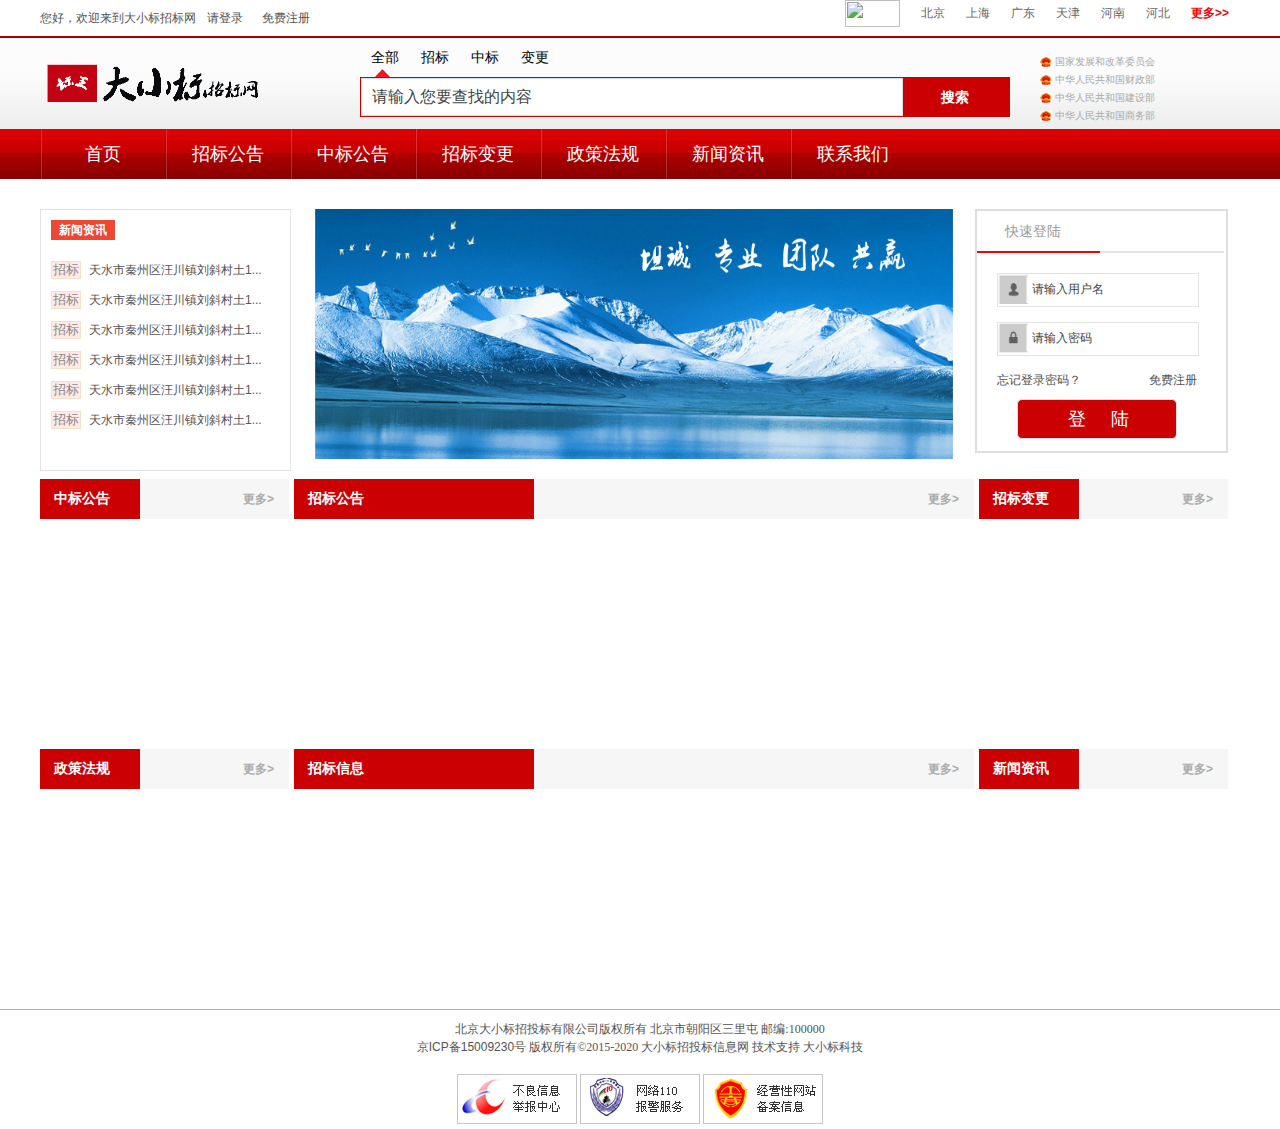
==== commit 636e946a: "modify: 修改前端20160217" ====
--- a/bid-api-server/src/main/webapp/index.html
+++ b/bid-api-server/src/main/webapp/index.html
@@ -1,236 +1,429 @@
-﻿<!DOCTYPE html PUBLIC "-//W3C//DTD XHTML 1.0 Strict//EN" "http://www.w3.org/TR/xhtml1/DTD/xhtml1-strict.dtd">
-<!-- saved from url=(0023)http://www.ttzx588.com/ -->
-<html xmlns="http://www.w3.org/1999/xhtml">
-<head>
-    <meta http-equiv="Content-Type" content="text/html; charset=UTF-8">
-    <meta http-equiv="X-UA-Compatible" content="IE=7">
+﻿<!DOCTYPE html PUBLIC "-//W3C//DTD XHTML 1.0 Strict//EN" "http://www.w3.org/TR/xhtml1/DTD/xhtml1-strict.dtd">+
+<!-- saved from url=(0023)http://www.ttzx588.com/ -->+
+<html xmlns="http://www.w3.org/1999/xhtml">+
+<head>+
+    <meta http-equiv="Content-Type" content="text/html; charset=UTF-8">+
+    <meta http-equiv="X-UA-Compatible" content="IE=7">+
     <title>首页-大小标招标网</title>-    <meta content="大小标招标网" name="keywords">
-    <meta content="大小标招标网，为您提供最全面最及时的招标信息" name="description">
-    <link rel="stylesheet" type="text/css" href="css/cHeadFoot.css" />
-    <link rel="stylesheet" type="text/css" href="css/index.css"/>
-    <link rel="stylesheet" type="text/css" href="css/home_GoUp.css"/>
-	<link rel="stylesheet" type="text/css" href="css/com.css"/>
-	<link rel="stylesheet" type="text/css" href="css/lst.css"/>
-	<link rel="stylesheet" type="text/css" href="css/plugin.css"/>
-	    
-	<link href="login/images/ue_grid.css" type="text/css" rel="stylesheet" />
-	<link href="login/images/style.css" type="text/css" rel="stylesheet" />
-	<link href="login/css/style.css" type="text/css" rel="stylesheet" />
-    <!---reload-!-->
-    <script src="js/jquery-1.7.2.min.js"></script>	
-	<script src="js/com.js"></script>
-	<script src="js/head.js"></script>
-	<script src="js/search.js"></script>
-	<script src="js/index.js"></script>
-	<script src="js/pagiNation.js"></script>	 
-	<script src="js/lstData.js"></script>
-	<script src="login/js/jquery.easing.min.js"></script>
-	<script src="login/js/custom.js"></script>
+    <meta content="大小标招标网" name="keywords">+
+    <meta content="大小标招标网，为您提供最全面最及时的招标信息" name="description">+
+    <link rel="stylesheet" type="text/css" href="css/cHeadFoot.css" />+
+    <link rel="stylesheet" type="text/css" href="css/index.css"/>+
+    <link rel="stylesheet" type="text/css" href="css/home_GoUp.css"/>+
+	<link rel="stylesheet" type="text/css" href="css/com.css"/>+
+	<link rel="stylesheet" type="text/css" href="css/lst.css"/>+
+	<link rel="stylesheet" type="text/css" href="css/plugin.css"/>+
+	    +
+	<link href="login/images/ue_grid.css" type="text/css" rel="stylesheet" />+
+	<link href="login/images/style.css" type="text/css" rel="stylesheet" />+
+	<link href="login/css/style.css" type="text/css" rel="stylesheet" />+
+    <!---reload-!-->+
+    <script src="js/jquery-1.7.2.min.js"></script>	+
+	<script src="js/com.js"></script>+
+	<script src="js/head.js"></script>+
+	<script src="js/search.js"></script>+
+	<script src="js/index.js"></script>+
+	<script src="js/pagiNation.js"></script>	 +
+	<script src="js/lstData.js"></script>+
+	<script src="login/js/jquery.easing.min.js"></script>+
+	<script src="login/js/custom.js"></script>+
 </head>+ 
 <body  id="mainPageBody">-<div class="top">
-				<div class="tHeader">
-					<div class="tHeaderBox clearfix">
-						<div class="tlHeader fl">
-							<span>您好，欢迎来到大小标招标网</span>
-							<a class="openlogin" href="javascript:void(0);">请登录</a>
-							<a href="javascript:void(0);">免费注册</a>
-						</div>
-						<div class="trHeader fr">
-							<ul id="sddm">
-								<li><a href="javascript:void(0)" onmouseover="mopen('m5')" onmouseout="mclosetime()" class="more">更多&gt;&gt;</a>
-
-									<div id="m5" onmouseover="mcancelclosetime()" onmouseout="mclosetime()" >
-
-										<ul class="fenquwrap">
-
-											<li><span class="fenqu">华北</span><a href="javascript:void(0)" class="blue121" title="北京">北京</a>
-
-												<a href="javascript:void(0)" class="blue121" title="天津">天津</a><a href="javascript:void(0)" class="blue121" title="河北">河北</a><a href="javascript:void(0)" class="blue121" title="山西">山西</a><a href="javascript:void(0)" class="blue121" title="内蒙古">内蒙古</a>
-
-											</li>
-
-											<li><span class="fenqu">华中</span><a href="javascript:void(0)" class="blue121" title="河南">河南</a><a href="javascript:void(0)" title="湖北" class="blue121">湖北</a><a href="javascript:void(0)" title="湖南" class="blue121">湖南</a><a href="javascript:void(0)"
-												title="江西" class="blue121">江西</a>
-
-											</li>
-
-											<li><span class="fenqu">华南</span><a href="javascript:void(0)" title="广东" class="blue121">广东</a><a href="javascript:void(0)" title="广西" class="blue121">广西</a><a href="javascript:void(0)" title="海南" class="blue121">海南</a></li>
-
-											<li><span class="fenqu">东北</span><a href="javascript:void(0)" title="吉林" class="blue121">吉林</a><a href="javascript:void(0)" title="辽宁" class="blue121">辽宁</a><a href="javascript:void(0)" title="黑龙江" class="blue121">黑龙江</a>
-
-											</li>
-
-											<li><span class="fenqu">西北</span><a href="javascript:void(0)" title="陕西" class="blue121">陕西</a><a href="javascript:void(0)" title="甘肃" class="blue121">甘肃</a><a href="javascript:void(0)" title="宁夏" class="blue121">宁夏</a><a href="javascript:void(0)"
-												title="青海" class="blue121">青海</a><a href="javascript:void(0)" title="新疆" class="blue121">新疆</a>
-
-											</li>
-
-											<li><span class="fenqu">华东</span><a href="javascript:void(0)" title="山东" class="blue121">山东</a><a href="javascript:void(0)" title="安徽" class="blue121">安徽</a><a href="javascript:void(0)" title="上海" class="blue121">上海</a><a href="javascript:void(0)"
-												title="江苏" class="blue121">江苏</a><a href="javascript:void(0)" title="浙江" class="blue121">浙江</a><a href="javascript:void(0)" title="福建" class="blue121">福建</a></li>
-
-											<li><span class="fenqu">西南</span><a href="javascript:void(0)" title="云南" class="blue121">云南</a><a href="javascript:void(0)" title="贵州" class="blue121">贵州</a><a href="javascript:void(0)" title="四川" class="blue121">四川</a><a href="javascript:void(0)"
-												title="重庆" class="blue121">重庆</a><a href="javascript:void(0)" title="西藏" class="blue121">西藏</a>
-
-											</li>
-
-										</ul>
-
-									</div>
-
-								</li>
-
-								<li><a href="javascript:void(0)" title="河北" class="blue121">河北</a></li>
-
-								<li><a href="javascript:void(0)" title="河南" class="blue121">河南</a></li>
-
-								<li><a href="javascript:void(0)" title="天津" class="blue121">天津</a></li>
-
-								<li><a href="javascript:void(0)" title="广东" class="blue121">广东</a></li>
-
-								<li><a href="javascript:void(0)" title="上海" class="blue121">上海</a></li>
-
-								<li><a href="javascript:void(0)" title="北京" class="blue121">北京</a></li>
-
-								<li>
-									<a href="javascript:void(0)"><img src="http://img_al.qianlima.com/newDefault/images/site.gif" width="55" height="27"></a>
-								</li>
-
-							</ul>
-
-						</div>
-
-					</div>
-
-				</div>
-
-				<div id="dvHeadLogo">
-					<div id="dvHeadLogoL">
-						<a href="javascript:void(0)"><img src="img/Logo.png" width="220px" height="50px" /></a>
-					</div>
-					<div id="dvHeadLogoR">
-						<div id="dvSearchTab">
-							<ul>
-								<li><a href="javascript:void(0)" class="tabLinkNow" id="tab4" tipInfo="请输入您要查找的内容" onclick="TabChange(this)">全部</a></li>
-								<li><a href="javascript:void(0)" id="tab1" tipInfo="请输入您要查找的内容" onclick="TabChange(this)">招标</a></li>
-								<li><a href="javascript:void(0)" onclick="TabChange(this)" id="tab2" tipInfo="请输入您要查找的内容">中标</a></li>
-								<li><a href="javascript:void(0)" onclick="TabChange(this)" id="tab3" tipInfo="请输入您要查找的内容">变更</a></li>
-							</ul>
-						</div>
-						<div id="dvSearch">
-							<input type="text" id="txtSearch" value="请输入您要查找的内容" />
-							<a id="dvSearchIco" href="javascript:void(0)" onclick="fnSearchE()">搜索</a>
-						</div>
-						<div id="govlink">
-							<a href="http://www.ndrc.gov.cn/" rel="nofollow" class="gh"> 国家发展和改革委员会</a>
-							<br>
-							<a href="http://www.mof.gov.cn/" rel="nofollow" class="gh"> 中华人民共和国财政部</a>
-							<br>
-							<a href="http://www.mohurd.gov.cn" rel="nofollow" class="gh"> 中华人民共和国建设部</a>
-							<br>
-							<a href="http://www.mofcom.gov.cn/" rel="nofollow" class="gh"> 中华人民共和国商务部</a>
-							<br>							
-						</div>
-					</div>
-				</div>
-
-				<div id="dvNav">
-					<ul id="navUl">
-						<li><a href="index.html?type=-1" id="nav-1">首页</a></li>
-						<li><a href="tabLst.html?type=0" id="nav0">招标信息</a></li>
-						<li><a href="tabLst.html?type=1" id="nav1">招标公告</a></li>
-						<li><a href="tabLst.html?type=2" id="nav2">中标公告</a></li>
-						<li><a href="tabLst.html?type=3" id="nav3">招标变更 </a></li>
-						<li><a href="tabLst.html?type=5" id="nav5">政策法规</a></li>
-						<li><a href="tabLst.html?type=4" id="nav4">新闻资讯</a></li>
-						<li><a href="linkus.html?type=linkus" id="navlinkus">联系我们</a></li>
-					</ul>
-				</div>
-
-			</div>
+<div class="top">+
+				<div class="tHeader">+
+					<div class="tHeaderBox clearfix">+
+						<div class="tlHeader fl">+
+							<span>您好，欢迎来到大小标招标网</span>+
+							<a class="openlogin" href="javascript:void(0);">请登录</a>+
+							<a href="javascript:void(0);">免费注册</a>+
+						</div>+
+						<div class="trHeader fr">+
+							<ul id="sddm">+
+								<li><a href="javascript:void(0)" onmouseover="mopen('m5')" onmouseout="mclosetime()" class="more">更多&gt;&gt;</a>+
++
+									<div id="m5" onmouseover="mcancelclosetime()" onmouseout="mclosetime()" >+
++
+										<ul class="fenquwrap">+
++
+											<li><span class="fenqu">华北</span><a href="javascript:void(0)" class="blue121" title="北京">北京</a>+
++
+												<a href="javascript:void(0)" class="blue121" title="天津">天津</a><a href="javascript:void(0)" class="blue121" title="河北">河北</a><a href="javascript:void(0)" class="blue121" title="山西">山西</a><a href="javascript:void(0)" class="blue121" title="内蒙古">内蒙古</a>+
++
+											</li>+
++
+											<li><span class="fenqu">华中</span><a href="javascript:void(0)" class="blue121" title="河南">河南</a><a href="javascript:void(0)" title="湖北" class="blue121">湖北</a><a href="javascript:void(0)" title="湖南" class="blue121">湖南</a><a href="javascript:void(0)"+
+												title="江西" class="blue121">江西</a>+
++
+											</li>+
++
+											<li><span class="fenqu">华南</span><a href="javascript:void(0)" title="广东" class="blue121">广东</a><a href="javascript:void(0)" title="广西" class="blue121">广西</a><a href="javascript:void(0)" title="海南" class="blue121">海南</a></li>+
++
+											<li><span class="fenqu">东北</span><a href="javascript:void(0)" title="吉林" class="blue121">吉林</a><a href="javascript:void(0)" title="辽宁" class="blue121">辽宁</a><a href="javascript:void(0)" title="黑龙江" class="blue121">黑龙江</a>+
++
+											</li>+
++
+											<li><span class="fenqu">西北</span><a href="javascript:void(0)" title="陕西" class="blue121">陕西</a><a href="javascript:void(0)" title="甘肃" class="blue121">甘肃</a><a href="javascript:void(0)" title="宁夏" class="blue121">宁夏</a><a href="javascript:void(0)"+
+												title="青海" class="blue121">青海</a><a href="javascript:void(0)" title="新疆" class="blue121">新疆</a>+
++
+											</li>+
++
+											<li><span class="fenqu">华东</span><a href="javascript:void(0)" title="山东" class="blue121">山东</a><a href="javascript:void(0)" title="安徽" class="blue121">安徽</a><a href="javascript:void(0)" title="上海" class="blue121">上海</a><a href="javascript:void(0)"+
+												title="江苏" class="blue121">江苏</a><a href="javascript:void(0)" title="浙江" class="blue121">浙江</a><a href="javascript:void(0)" title="福建" class="blue121">福建</a></li>+
++
+											<li><span class="fenqu">西南</span><a href="javascript:void(0)" title="云南" class="blue121">云南</a><a href="javascript:void(0)" title="贵州" class="blue121">贵州</a><a href="javascript:void(0)" title="四川" class="blue121">四川</a><a href="javascript:void(0)"+
+												title="重庆" class="blue121">重庆</a><a href="javascript:void(0)" title="西藏" class="blue121">西藏</a>+
++
+											</li>+
++
+										</ul>+
++
+									</div>+
++
+								</li>+
++
+								<li><a href="javascript:void(0)" title="河北" class="blue121">河北</a></li>+
++
+								<li><a href="javascript:void(0)" title="河南" class="blue121">河南</a></li>+
++
+								<li><a href="javascript:void(0)" title="天津" class="blue121">天津</a></li>+
++
+								<li><a href="javascript:void(0)" title="广东" class="blue121">广东</a></li>+
++
+								<li><a href="javascript:void(0)" title="上海" class="blue121">上海</a></li>+
++
+								<li><a href="javascript:void(0)" title="北京" class="blue121">北京</a></li>+
++
+								<li>+
+									<a href="javascript:void(0)"><img src="http://img_al.qianlima.com/newDefault/images/site.gif" width="55" height="27"></a>+
+								</li>+
++
+							</ul>+
++
+						</div>+
++
+					</div>+
++
+				</div>+
++
+				<div id="dvHeadLogo">+
+					<div id="dvHeadLogoL">+
+						<a href="javascript:void(0)"><img src="img/Logo.png" width="220px" height="50px" /></a>+
+					</div>+
+					<div id="dvHeadLogoR">+
+						<div id="dvSearchTab">+
+							<ul>+
+								<li><a href="javascript:void(0)" class="tabLinkNow" id="tab4" tipInfo="请输入您要查找的内容" onclick="TabChange(this)">全部</a></li>+
+								<li><a href="javascript:void(0)" id="tab1" tipInfo="请输入您要查找的内容" onclick="TabChange(this)">招标</a></li>+
+								<li><a href="javascript:void(0)" onclick="TabChange(this)" id="tab2" tipInfo="请输入您要查找的内容">中标</a></li>+
+								<li><a href="javascript:void(0)" onclick="TabChange(this)" id="tab3" tipInfo="请输入您要查找的内容">变更</a></li>+
+							</ul>+
+						</div>+
+						<div id="dvSearch">+
+							<input type="text" id="txtSearch" value="请输入您要查找的内容" />+
+							<a id="dvSearchIco" href="javascript:void(0)" onclick="fnSearchE()">搜索</a>+
+						</div>+
+						<div id="govlink">+
+							<a href="http://www.ndrc.gov.cn/" rel="nofollow" class="gh"> 国家发展和改革委员会</a>+
+							<br>+
+							<a href="http://www.mof.gov.cn/" rel="nofollow" class="gh"> 中华人民共和国财政部</a>+
+							<br>+
+							<a href="http://www.mohurd.gov.cn" rel="nofollow" class="gh"> 中华人民共和国建设部</a>+
+							<br>+
+							<a href="http://www.mofcom.gov.cn/" rel="nofollow" class="gh"> 中华人民共和国商务部</a>+
+							<br>							+
+						</div>+
+					</div>+
+				</div>+
++
+				<div id="dvNav">+
+					<ul id="navUl">+
+						<li><a href="index.html?type=-1" id="nav-1">首页</a></li>+
+						+
+						<li><a href="tabLst.html?type=1" id="nav1">招标公告</a></li>+
+						<li><a href="tabLst.html?type=2" id="nav2">中标公告</a></li>+
+						<li><a href="tabLst.html?type=3" id="nav3">招标变更 </a></li>+
+						<li><a href="tabLst.html?type=5" id="nav5">政策法规</a></li>+
+						<li><a href="tabLst.html?type=4" id="nav4">新闻资讯</a></li>+
+						<li><a href="linkus.html?type=linkus" id="navlinkus">联系我们</a></li>+
+					</ul>+
+				</div>+
++
+			</div>+
 		+ 
 <div class="contain g-contain"> + 
     <div class="content"> + 
         <div class="conBlock">-
-            <div class="conBlockL">
-                <div class="business-info">
-                    <div class="trends">
-                        <span class="bold">新闻资讯</span>
-                    </div>
-                    <div class="rolltxt" id="rolltxt">
-                        <ul class="word2" style="">
-                            <li class="mt0" style="opacity: 1;">
++
+            <div class="conBlockL">+
+                <div class="business-info">+
+                    <div class="trends">+
+                        <span class="bold">新闻资讯</span>+
+                    </div>+
+                    <div class="rolltxt" id="rolltxt">+
+                        <ul class="word2" style="">+
+                            <li class="mt0" style="opacity: 1;">+
                                 <font class="zb">招标</font>-                                <a title="#(1)" href="javascript:void(0)" tar="Page/article.html?artID=123&type=2" typeCode="1" onclick="goPage(this)" class="move">天水市秦州区汪川镇刘斜村土1...</a>
+                                <a title="#(1)" href="javascript:void(0)" tar="article.html?artID=123&type=2" typeCode="1" onclick="goPage(this)" class="move">天水市秦州区汪川镇刘斜村土1...</a>+
                             </li>                             <li class="mt0" style="opacity: 1;">                                 <font class="zb">招标</font>-                                <a title="#(1)" href="javascript:void(0)" tar="Page/article.html?artID=123&type=2" typeCode="1" onclick="goPage(this)" class="move">天水市秦州区汪川镇刘斜村土1...</a>+                                <a title="#(1)" href="javascript:void(0)" tar="article.html?artID=123&type=2" typeCode="1" onclick="goPage(this)" class="move">天水市秦州区汪川镇刘斜村土1...</a>                             </li>                             <li class="mt0" style="opacity: 1;">                                 <font class="zb">招标</font>-                                <a title="#(1)" href="javascript:void(0)" tar="Page/article.html?artID=123&type=2" typeCode="1" onclick="goPage(this)" class="move">天水市秦州区汪川镇刘斜村土1...</a>+                                <a title="#(1)" href="javascript:void(0)" tar="article.html?artID=123&type=2" typeCode="1" onclick="goPage(this)" class="move">天水市秦州区汪川镇刘斜村土1...</a>                             </li>                             <li class="mt0" style="opacity: 1;">                                 <font class="zb">招标</font>-                                <a title="#(1)" href="javascript:void(0)" tar="Page/article.html?artID=123&type=2" typeCode="1" onclick="goPage(this)" class="move">天水市秦州区汪川镇刘斜村土1...</a>+                                <a title="#(1)" href="javascript:void(0)" tar="article.html?artID=123&type=2" typeCode="1" onclick="goPage(this)" class="move">天水市秦州区汪川镇刘斜村土1...</a>                             </li>                             <li class="mt0" style="opacity: 1;">                                 <font class="zb">招标</font>-                                <a title="#(1)" href="javascript:void(0)" tar="Page/article.html?artID=123&type=2" typeCode="1" onclick="goPage(this)" class="move">天水市秦州区汪川镇刘斜村土1...</a>+                                <a title="#(1)" href="javascript:void(0)" tar="article.html?artID=123&type=2" typeCode="1" onclick="goPage(this)" class="move">天水市秦州区汪川镇刘斜村土1...</a>                             </li>                             <li class="mt0" style="opacity: 1;">                                 <font class="zb">招标</font>-                                <a title="#(1)" href="javascript:void(0)" tar="Page/article.html?artID=123&type=2" typeCode="1" onclick="goPage(this)" class="move">天水市秦州区汪川镇刘斜村土1...</a>+                                <a title="#(1)" href="javascript:void(0)" tar="article.html?artID=123&type=2" typeCode="1" onclick="goPage(this)" class="move">天水市秦州区汪川镇刘斜村土1...</a>                             </li>-                        </ul>
+                        </ul>+
                     </div>-                 </div>
-            </div>
-            <div class="conBlockC" id="banner">
-                <img src="img/banner.jpg" width="680px" height="250px"/>
-            </div>--
-            <div class="conBlockR">
-                <div class="login-box">
-                    <div class="login-box-head">快速登陆</div>
-                    <div class="login-box-head-r"></div>
-                    <div class="login-box-info">
-                        <div class="login-box-in  box-userName"><span class="icon-user"></span>
-                            <input type="text" value="请输入用户名"  default-val="请输入用户名" id="logForm-username"/>
+                 </div>+
+            </div>+
+            <div class="conBlockC" id="banner">+
+                <img src="img/banner.jpg" width="680px" height="250px"/>+
+            </div>+++
+            <div class="conBlockR">+
+                <div class="login-box">+
+                    <div class="login-box-head">快速登陆</div>+
+                    <div class="login-box-head-r"></div>+
+                    <div class="login-box-info">+
+                        <div class="login-box-in  box-userName"><span class="icon-user"></span>+
+                            <input type="text" value="请输入用户名"  default-val="请输入用户名" id="logForm-username"/>+
                         </div>-                        <div class="login-box-in  box-userPwd">
-                            <span class="icon-pwd"></span>
-                            <input type="text" value="请输入密码"default-val="请输入密码" id="logForm-pwd"/>
-                        </div>
-                        <div class="login-box-other">
-                            <a href="#" class="aFindPwd">忘记登录密码？</a>
-                            <a href="#" class="aRegist">免费注册 </a>
-                        </div>
-                        <div class="login-box-Submit">
-                            <input class="login-box-btn login-box-btnSubmit" type="button" value="登  陆"/>
-                            <!--  <input class="login-box-btn login-box-btnSubmit" type="button" value="注册"/>-->
-                        </div>
-                    </div>
-                </div>
-            </div>
+                        <div class="login-box-in  box-userPwd">+
+                            <span class="icon-pwd"></span>+
+                            <input type="text" value="请输入密码"default-val="请输入密码" id="logForm-pwd"/>+
+                        </div>+
+                        <div class="login-box-other">+
+                            <a href="#" class="aFindPwd">忘记登录密码？</a>+
+                            <a href="#" class="aRegist">免费注册 </a>+
+                        </div>+
+                        <div class="login-box-Submit">+
+                            <input class="login-box-btn login-box-btnSubmit" type="button" value="登  陆"/>+
+                            <!--  <input class="login-box-btn login-box-btnSubmit" type="button" value="注册"/>-->+
+                        </div>+
+                    </div>+
+                </div>+
+            </div>+
         </div> -
-        <div class="conBlock">
-            <div class="conBlockL">
++
+        <div class="conBlock">+
+            <div class="conBlockL">+
                 <div class="conBlockLHead fontTitle1">                     <span class="spBlockText">中标公告</span>-                    <a class="spMore" href="Page/tabLst.html?type=2" typeCode="2">更多></a>+                    <a class="spMore" href="tabLst.html?type=2" typeCode="2">更多></a>                 </div>                 <div class="conBlockLBody fontLst1" id="zhongbiaogg">                 </div>@@ -238,7 +431,7 @@
             <div class="conBlockC" id="12">                 <div class="conBlockCHead fontTitle1">                     <span class="spBlockText spBlockText-2">招标公告</span>-                    <a class="spMore" href="Page/tabLst.html?type=1" typeCode="1">更多></a>+                    <a class="spMore" href="tabLst.html?type=1" typeCode="1">更多></a>                 </div>                 <div class="conBlockCBody fontLst1 ul-home-2cols" id="zhaobiaogg" bars="2">                 </div>@@ -246,7 +439,7 @@
             <div class="conBlockR">                 <div class="conBlockLHead fontTitle1">                     <span class="spBlockText">招标变更</span>-                    <a class="spMore" href="Page/tabLst.html?type=3" typeCode="3">更多></a>+                    <a class="spMore" href="tabLst.html?type=3" typeCode="3">更多></a>                 </div>                 <div class="conBlockLBody fontLst1" id="zhaobiaobg">                 </div>@@ -256,23 +449,31 @@
             <div class="conBlockL">                 <div class="conBlockLHead fontTitle1">                     <span class="spBlockText">政策法规</span>-                    <a class="spMore" href="Page/tabLst.html?type=5" typeCode="5">更多></a>+                    <a class="spMore" href="tabLst.html?type=5" typeCode="5">更多></a>                 </div>                 <div class="conBlockLBody fontLst1" id="zhengcefg">-                </div>
-            </div>
-            <div class="conBlockC" id="">
-                <div class="conBlockCHead fontTitle1">
-                    <span class="spBlockText  spBlockText-2">招标信息</span>
-                    <a class="spMore" href="Page/tabLst.html?type=0" typeCode="0">更多></a>
-                </div>-                <div class="conBlockCBody fontLst1 ul-home-2cols" id="zhaobiaoxx" bars="2">
-                </div>-            </div>-            <div class="conBlockR">
+                </div>+
+            </div>+
+            <div class="conBlockC" id="">+
+                <div class="conBlockCHead fontTitle1">+
+                    <span class="spBlockText  spBlockText-2">招标信息</span>+
+                    <a class="spMore" href="tabLst.html?type=1" typeCode="0">更多></a>+
+                </div>+                <div class="conBlockCBody fontLst1 ul-home-2cols" id="zhaobiaoxx" bars="2">+
+                </div>+            </div>+            <div class="conBlockR">+
                 <div class="conBlockLHead fontTitle1">                 	<span class="spBlockText">新闻资讯</span>-                	<a class="spMore" href="Page/tabLst.html?type=4" typeCode="4">更多></a>+                	<a class="spMore" href="tabLst.html?type=4" typeCode="4">更多></a>                 </div>                 <div class="conBlockLBody fontLst1" id="xinwenzx">                 </div>@@ -280,142 +481,275 @@
         </div>     </div> </div>-<div class="foot">
-    <div class="foot_ComInfo">
-        北京大小标招投标有限公司版权所有 北京市朝阳区三里屯 邮编:100000<br>
-        <a href="http://www.daxiaobiao.com/" target="_blank">京ICP备15009230号</a> 版权所有©2015-2020 
-        <a href="http://www.daxiaobiao.com/">大小标招投标信息网</a> 技术支持 <a href="http://www.daxiaobiao.com" target="_blank">大小标科技</a><br><br>
-        <a href="http://net.china.cn/" rel="nofollow" target="_blank"><img src="img/sf-wzba_r1_c3.gif"></a>
-        <a href="http://www.bj.cyberpolice.cn/" rel="nofollow" target="_blank"><img src="img/sf-wzba_r1_c7.gif"></a>
-        <a href="javascript:;" rel="nofollow"><img src="img/sf-wzba_r1_c1.gif"></a>
-    </div>
+<div class="foot">+
+    <div class="foot_ComInfo">+
+        北京大小标招投标有限公司版权所有 北京市朝阳区三里屯 邮编:100000<br>+
+        <a href="http://www.daxiaobiao.com/" target="_blank">京ICP备15009230号</a> 版权所有©2015-2020 +
+        <a href="http://www.daxiaobiao.com/">大小标招投标信息网</a> 技术支持 <a href="http://www.daxiaobiao.com" target="_blank">大小标科技</a><br><br>+
+        <a href="http://net.china.cn/" rel="nofollow" target="_blank"><img src="img/sf-wzba_r1_c3.gif"></a>+
+        <a href="http://www.bj.cyberpolice.cn/" rel="nofollow" target="_blank"><img src="img/sf-wzba_r1_c7.gif"></a>+
+        <a href="javascript:;" rel="nofollow"><img src="img/sf-wzba_r1_c1.gif"></a>+
+    </div>+
 </div>+ 
 <!-- End Piwik Code --> -<!--登录注册 start-->
-    <div class="clear"></div>
-	<div class="loginmask"></div>
-	<div id="loginalert">
-		  <div class="pd20 loginpd">
-		    <h3><i class="closealert fr"></i>
-		      <div class="clear"></div>
-		    </h3>
-		    <div class="loginwrap">
-		      <div class="loginh">
-		        <div class="fl">会员登录</div>
-		        <div class="fr">还没有账号<a id="sigup_now" href="javascript:" onclick="return false;">立即注册</a></div>
-		        <div class="clear"></div>
-		      </div>
-		      <h3><span>邮箱登录</span><span class="login_warning">用户名或密码错误</span>
-		        <div class="clear"></div>
-		      </h3>
-		      <div class="clear"></div>
-		      <form action="" method="post" id="login_form">
-		        <div class="logininput">
-		          <input type="text" name="username" class="loginusername" value="邮箱/用户名" />
-		          <input type="text" class="loginuserpasswordt" value="密码" />
-		          <input type="password" name="password" class="loginuserpasswordp" style="display:none" />
-		        </div>
-		        <div class="loginbtn">
-		          <div class="loginsubmit fl">
-		            <input type="submit" value="登录" />
-		            <div class="loginsubmiting">
-		              <div class="loginsubmiting_inner"></div>
-		            </div>
-		          </div>
-		          <div class="logcheckbox fl">
-		            <input id="bcdl" type="checkbox" checked="true" />
-		            保持登录</div>
-		          <div class="fr"><a href="javascript:">忘记密码?</a></div>
-		          <div class="clear"></div>
-		        </div>
-		      </form>
-		    </div>
-		  </div>
-		  <div class="thirdlogin">
-		    <div class="pd50">
-		      <h4>用第三方帐号直接登录</h4>
-		      <ul>
-		        <li id="sinal"><a href="javascript:">微博账号登录</a></li>
-		        <li id="qql"><a href="javascript:">QQ账号登录</a></li>
-		        <div class="clear"></div>
-		      </ul>
-		      <div class="clear"></div>
-		    </div>
-		  </div>
-	</div>
-		
-		
-	<div id="reg_setp" style=" left: 0px;">		  
-		  <div id="setp_quicklogin" style="display: block;">
-		   	  <div class="loginpd">
-		     <h3><i class="closeareg fr"></i>
-		      <div class="clear"></div>
-		    </h3>
-		    <div class="loginwrap">
-		      <div class="loginh">
-		        <div class="fl">会员注册</div>
-		        <div class="fr">已有账号<a id="sigup_now" href="javascript:" onclick="return false;">立即登录</a></div>
-		        <div class="clear"></div>
-		      </div>
-		      
-		      <div class="clear"></div>
-		      <form action="" method="post" id="login_form">
-		        <div class="logininput ">
-		          <input type="text" name="username" class="loginusername " value="用户名">		         
-                   <input type="text" name="useremail" class="loginemail ipcom" value="邮箱">
-                   <input type="text" name="usertel" class="logintel ipcom" value="手机号">
-                   <input type="text" name="usercom" class="logincom ipcom" value="公司名称">
-                   	 <input type="text" class="loginuserpasswordt" value="密码">
-		          <input type="password" name="password" class="loginuserpasswordp"  style="display: none;">
-		        </div>
-		        <div class="loginbtn">
-		          <div class="loginsubmit fl">
-		            <input type="submit" value="注册">
-		            <div class="loginsubmiting">
-		              <div class="loginsubmiting_inner"></div>
-		            </div>
-		          </div>
-		          <div class="logcheckbox fl">
-		        
-		          <div class="clear"></div>
-		        </div>
-		      </form>
-		    </div>
-		  </div>
-		<div class="clear pd10"></div>
-		  </div>
-	</div>
-	<!--登录注册 end-->
-	<script type="text/javascript">
-	   jQuery(document).ready(function(){
-	   	//
-	   	fnLoginBindOn();
-	        //初始化各个模块  新闻滚动模块
-	        var typeCode = 4, size = 7, len = 16, conID = "rolltxt";
-	        GetNewsHomeInit(typeCode, size, conID, len);	        
-	        //其他模块
-	        var dataArr = [
-	            {conID: "zhaobiaoxx", typeCode: 0, size: 16, len: 20}   ,
-	            {conID: "zhaobiaogg", typeCode: 1, size: 16, len: 20, bars: 2},
-	            {conID: "zhongbiaogg", typeCode: 2, size: 8, len: 14, bars: 2},
-	            {conID: "zhengcefg", typeCode: 5, size: 8, len: 14} ,
-	            {conID: "zhaobiaobg", typeCode: 3, size: 8, len: 14} ,
-	            {conID: "xinwenzx", typeCode: 4, size: 8, len: 14}
-	        ];
-	        for (var i in dataArr) {
-	            var tempObj = dataArr[i];
-	            GetKindsData(tempObj.typeCode, tempObj.size, tempObj.conID, tempObj.len,false,1);
-	        }
-	        window.setTimeout(function () {
-	            // ie8兼容（轮播）
-	            $(".word").moveXY({effect: "yToTop"});
-	            $(".word2").moveXY({effect: "yToTop"});
+<!--登录注册 start-->+
+    <div class="clear"></div>+
+	<div class="loginmask"></div>+
+	<div id="loginalert">+
+		  <div class="pd20 loginpd">+
+		    <h3><i class="closealert fr"></i>+
+		      <div class="clear"></div>+
+		    </h3>+
+		    <div class="loginwrap">+
+		      <div class="loginh">+
+		        <div class="fl">会员登录</div>+
+		        <div class="fr">还没有账号<a id="sigup_now" href="javascript:" onclick="return false;">立即注册</a></div>+
+		        <div class="clear"></div>+
+		      </div>+
+		      <h3><span>邮箱登录</span><span class="login_warning">用户名或密码错误</span>+
+		        <div class="clear"></div>+
+		      </h3>+
+		      <div class="clear"></div>+
+		      <form action="" method="post" id="login_form">+
+		        <div class="logininput">+
+		          <input type="text" name="username" class="loginusername" value="邮箱/用户名" />+
+		          <input type="text" class="loginuserpasswordt" value="密码" />+
+		          <input type="password" name="password" class="loginuserpasswordp" style="display:none" />+
+		        </div>+
+		        <div class="loginbtn">+
+		          <div class="loginsubmit fl">+
+		            <input type="submit" value="登录" />+
+		            <div class="loginsubmiting">+
+		              <div class="loginsubmiting_inner"></div>+
+		            </div>+
+		          </div>+
+		          <div class="logcheckbox fl">+
+		            <input id="bcdl" type="checkbox" checked="true" />+
+		            保持登录</div>+
+		          <div class="fr"><a href="javascript:">忘记密码?</a></div>+
+		          <div class="clear"></div>+
+		        </div>+
+		      </form>+
+		    </div>+
+		  </div>+
+		  <div class="thirdlogin">+
+		    <div class="pd50">+
+		      <h4>用第三方帐号直接登录</h4>+
+		      <ul>+
+		        <li id="sinal"><a href="javascript:">微博账号登录</a></li>+
+		        <li id="qql"><a href="javascript:">QQ账号登录</a></li>+
+		        <div class="clear"></div>+
+		      </ul>+
+		      <div class="clear"></div>+
+		    </div>+
+		  </div>+
+	</div>+
+		+
+		+
+	<div id="reg_setp" style=" left: 0px;">		  +
+		  <div id="setp_quicklogin" style="display: block;">+
+		   	  <div class="loginpd">+
+		     <h3><i class="closeareg fr"></i>+
+		      <div class="clear"></div>+
+		    </h3>+
+		    <div class="loginwrap">+
+		      <div class="loginh">+
+		        <div class="fl">会员注册</div>+
+		        <div class="fr">已有账号<a id="sigup_now" href="javascript:" onclick="return false;">立即登录</a></div>+
+		        <div class="clear"></div>+
+		      </div>+
+		      +
+		      <div class="clear"></div>+
+		      <form action="" method="post" id="login_form">+
+		        <div class="logininput ">+
+		          <input type="text" name="username" class="loginusername " value="用户名">		         +
+                   <input type="text" name="useremail" class="loginemail ipcom" value="邮箱">+
+                   <input type="text" name="usertel" class="logintel ipcom" value="手机号">+
+                   <input type="text" name="usercom" class="logincom ipcom" value="公司名称">+
+                   	 <input type="text" class="loginuserpasswordt" value="密码">+
+		          <input type="password" name="password" class="loginuserpasswordp"  style="display: none;">+
+		        </div>+
+		        <div class="loginbtn">+
+		          <div class="loginsubmit fl">+
+		            <input type="submit" value="注册">+
+		            <div class="loginsubmiting">+
+		              <div class="loginsubmiting_inner"></div>+
+		            </div>+
+		          </div>+
+		          <div class="logcheckbox fl">+
+		        +
+		          <div class="clear"></div>+
+		        </div>+
+		      </form>+
+		    </div>+
+		  </div>+
+		<div class="clear pd10"></div>+
+		  </div>+
+	</div>+
+	<!--登录注册 end-->+
+	<script type="text/javascript">+
+	   jQuery(document).ready(function(){+
+	   	//+
+	   	fnLoginBindOn();+
+	        //初始化各个模块  新闻滚动模块+
+	        var typeCode = 4, size = 7, len = 16, conID = "rolltxt";+
+	        GetNewsHomeInit(typeCode, size, conID, len);	        +
+	        //其他模块+
+	        var dataArr = [+
+	            {conID: "zhaobiaoxx", typeCode: 0, size: 16, len: 20}   ,+
+	            {conID: "zhaobiaogg", typeCode: 1, size: 16, len: 20, bars: 2},+
+	            {conID: "zhongbiaogg", typeCode: 2, size: 8, len: 14, bars: 2},+
+	            {conID: "zhengcefg", typeCode: 5, size: 8, len: 14} ,+
+	            {conID: "zhaobiaobg", typeCode: 3, size: 8, len: 14} ,+
+	            {conID: "xinwenzx", typeCode: 4, size: 8, len: 14}+
+	        ];+
+	        for (var i in dataArr) {+
+	            var tempObj = dataArr[i];+
+	            GetKindsData(tempObj.typeCode, tempObj.size, tempObj.conID, tempObj.len,false,1);+
+	        }+
+	        window.setTimeout(function () {+
+	            // ie8兼容（轮播）+
+	            $(".word").moveXY({effect: "yToTop"});+
+	            $(".word2").moveXY({effect: "yToTop"});+
 	            $("#roll1").moveXY({effect: "xToLeft"});-	            $("#roll2").moveXY({effect: "buttonClick"});
-	        }, 2000);
-	    });
+	            $("#roll2").moveXY({effect: "buttonClick"});+
+	        }, 2000);+
+	    });+
 	</script>-</body>
+</body>+
 </html>--- a/bid-api-server/src/main/webapp/css/cHeadFoot.css
+++ b/bid-api-server/src/main/webapp/css/cHeadFoot.css
@@ -1,374 +1,632 @@
-#mainPageBody {
-    background: url("../img/bg.png") 0% 0% repeat-x;
-    width: 100%;
-    height: auto;
-}-
-#top a, #top span {
-    color: #666;
-    font-size: 12px;
-}
-.top {
-    width: 1200px;
-    height: 179px;
+#mainPageBody {+
+    background: url("../img/bg.png") 0% 0% repeat-x;+
+    width: 100%;+
+    height: auto;+
+}++
+#top a, #top span {+
+    color: #666;+
+    font-size: 12px;+
+}+
+.top {+
+    width: 1200px;+
+    height: 179px;+
     background: none 0% 0% repeat scroll transparent;-    margin:0 auto;
-}
-.trHeader {
-    float: left;
-}
-.tlHeader a {
-    margin: 0 8px;
-}
-.tHeader {
-    height: 37px;
-    line-height: 37px;
-    font-size: 12px;
-}-.tlHeader {
-    width: 286px;
-}-
-.trHeader .kefuPhone {
-    width: 196px;
-}
-.trHeader .rnav {
-    padding: 0 10px;
-    text-align: center;
-    height: 15px;
-    line-height: 15px;
-}
-ul.clearfix li {
-    float: left;
-}-
-#dvHeadLogo {
-    width: 1200px;
-    float: left;
-    height: 92px;
-}
-#dvHeadLogoL {
-    width: 300px;
-    height: 50px;
-    float: left;
-    margin-top: 20px;
-}
-#dvHeadLogoR {
-    width: 880px;
-    height: 50px;
+    margin:0 auto;+
+}+
+.trHeader {+
+    float: left;+
+}+
+.tlHeader a {+
+    margin: 0 8px;+
+}+
+.tHeader {+
+    height: 37px;+
+    line-height: 37px;+
+    font-size: 12px;+
+}+.tlHeader {+
+    width: 286px;+
+}++
+.trHeader .kefuPhone {+
+    width: 196px;+
+}+
+.trHeader .rnav {+
+    padding: 0 10px;+
+    text-align: center;+
+    height: 15px;+
+    line-height: 15px;+
+}+
+ul.clearfix li {+
+    float: left;+
+}++
+#dvHeadLogo {+
+    width: 1200px;+
+    float: left;+
+    height: 92px;+
+}+
+#dvHeadLogoL {+
+    width: 300px;+
+    height: 50px;+
+    float: left;+
+    margin-top: 20px;+
+}+
+#dvHeadLogoR {+
+    width: 880px;+
+    height: 50px;+
     float: right;-}
-/* 分站导航*/
-#sddm a.more:link, #sddm a.more:visited {
-    color: #f00;
-    font-weight: bold;
-}
-#sddm {
-    margin: 0 auto;
-    padding: 0;
-    z-index: 30;
-    width: 500px;
-    height: 27px;
-    line-height: 27px;
-    float: right;
-}
-#sddm li {
-    float: right;
-    position: relative;
-}
-#sddm li a:link, #sddm li a:visited {
-    display: block;
-    margin: 0 1px 0 0;
-    padding: 0 10px;
-    color: #666;
-    text-align: center;
-    text-decoration: none
-}
-#sddm li a:hover {
-    color: #F00;
-}
-#sddm #m5 {
-    position: absolute;
-    visibility: hidden;
-    margin: 0;
+}+
+/* 分站导航*/+
+#sddm a.more:link, #sddm a.more:visited {+
+    color: #f00;+
+    font-weight: bold;+
+}+
+#sddm {+
+    margin: 0 auto;+
     padding: 0;-    background: #FFF;
-    border: 1px solid #F00;
-    z-index: 10000;
-    width: 350px;
-    position: absolute;
-    right: 0;
-    margin-top: 0px;
-}
-#sddm #m5 .fenquwrap li a {
-    position: relative;
-    display: block;
-    line-height: 20px;
-    float: left;
-    margin: 0;
-    padding: 0 10px;
+
+    z-index: 30;+
+    width: 500px;+
+    height: 27px;+
+    line-height: 27px;+
+    float: right;+
+}+
+#sddm li {+
+    float: right;+
+    position: relative;+
+}+
+#sddm li a:link, #sddm li a:visited {+
+    display: block;+
+    margin: 0 1px 0 0;+
+    padding: 0 10px;+
+    color: #666;+
+    text-align: center;+
+    text-decoration: none+
+}+
+#sddm li a:hover {+
+    color: #F00;+
+}+
+#sddm #m5 {+
+    position: absolute;+
+    visibility: hidden;+
+    margin: 0;+
+    padding: 0;+    background: #FFF;+
+    border: 1px solid #F00;+
+    z-index: 10000;+
+    width: 350px;+
+    position: absolute;+
+    right: 0;+
+    margin-top: 0px;+
+}+
+#sddm #m5 .fenquwrap li a {+
+    position: relative;+
+    display: block;+
+    line-height: 20px;+
+    float: left;+
+    margin: 0;+
+    padding: 0 10px;+
     width: auto;-    text-align: left;
-    background: #FFF;
-    color: #2875DE;
-    z-index: 999;
-}-
-#sddm #m5 .fenquwrap li a:hover {
-    color: #F00;
-}
-#sddm #m5 .fenquwrap {width: 320px;padding: 5px;}
-#sddm #m5 .fenquwrap li {width: 320px;line-height: 20px;padding: 5px 0;}
+    text-align: left;+
+    background: #FFF;+
+    color: #2875DE;+
+    z-index: 999;+
+}++
+#sddm #m5 .fenquwrap li a:hover {+
+    color: #F00;+
+}+
+#sddm #m5 .fenquwrap {width: 320px;padding: 5px;}+
+#sddm #m5 .fenquwrap li {width: 320px;line-height: 20px;padding: 5px 0;}+
 #sddm #m5 .fenquwrap .fenqu {display: block; float: left;width: 51px;height: 19px;line-height: 19px;font-size: 12px;font-weight: bold;background: url(http://img_al.qianlima.com/newDefault/images/1_bg3.jpg) no-repeat left center;text-align: center;-
-}++
+}+ 
 /*搜索框*/-
++
+  
 #dvSearch, #dvSearchTab {+ 
     width: 650px;+ 
     height: 40px;-
-    float: left;++
+    float: left;+ 
     line-height: 30px;+ 
     background-color: #CA0002;-
-}-
++
+}++
+  
 #dvSearchTab {+ 
     background-color: transparent;-
-}-
++
+}++
+  
 #dvSearchTab ul {+ 
     list-style: none;-
-    float: left;-
-}-
++
+    float: left;++
+}++
+  
 #dvSearchTab ul li {+ 
     width: 50px;-
-    float: left;++
+    float: left;+ 
     height: 40px;+ 
     line-height: 40px;+ 
     text-align: center;-
-}-
++
+}++
+  
 #dvSearchTab a {+ 
     display: block;+ 
     width: 100%;+ 
     height: 100%;+ 
     font-size: 14px;+ 
     color: #000;-
-}-
++
+}++
+  
 #dvSearchTab .tabLinkNow {+ 
     background: url("../img/icon_tran.png") no-repeat 15px bottom;+ 
     -webkit-background-size: 15px 8px;+ 
     background-size: 15px 8px;-
-}-
--
-#dvSearchIco {
-    width: 100px;
-    height: 40px;
-    float: left;
-    text-align: center;
-}
-#dvSearch a,#dvSearch #dvSearchIco {
-    font-size: 14px;
-    color: white;
-    font-weight: 600;
-    line-height: 40px;
-    background:transparent;
-    border:none;
-}
-#txtSearch {
-    width: 538px;
-    margin-top: 1px;
++
+}++
+++
+#dvSearchIco {+
+    width: 100px;+
+    height: 40px;+
+    float: left;+
+    text-align: center;+
+}+
+#dvSearch a,#dvSearch #dvSearchIco {+
+    font-size: 14px;+
+    color: white;+
+    font-weight: 600;+
+    line-height: 40px;+
+    background:transparent;+
+    border:none;+
+}+
+#txtSearch {+
+    width: 538px;+
+    margin-top: 1px;+
     height: 36px;-	line-height: 36px;
-    float: left;
-    font-size: 16px;
-    text-indent: 0.5em;
-    margin-left: 1px;
-}
-#govlink {
-    width: 150px;
-    height: 40px;
-    float: left;
-    margin-left: 30px;
-    margin-top: -20px;
-}
-#govlink a {
-    width: 150px;
-    height: 10px;
-    font-size: 10px;
-    line-height: 10px;
-    float: left;
-    display: block;
-    background: url("../img/guohui.gif") no-repeat left top;
-    background-size: 8% 100%;
-    text-indent: 1.5em;
-    color: darkgray;
-}-
+	line-height: 36px;+
+    float: left;+
+    font-size: 16px;+
+    text-indent: 0.5em;+
+    margin-left: 1px;+
+}+
+#govlink {+
+    width: 150px;+
+    height: 40px;+
+    float: left;+
+    margin-left: 30px;+
+    margin-top: -20px;+
+}+
+#govlink a {+
+    width: 150px;+
+    height: 10px;+
+    font-size: 10px;+
+    line-height: 10px;+
+    float: left;+
+    display: block;+
+    background: url("../img/guohui.gif") no-repeat left top;+
+    background-size: 8% 100%;+
+    text-indent: 1.5em;+
+    color: darkgray;+
+}++
+  
 /*菜单导航*/+ 
 #dvNav {+ 
     width: 1002px;-
-    float: left;++
+    float: left;+ 
     height: 50px;-
-}-
++
+}++
+  
 #dvNav ul {+ 
     width: 100%;+ 
     height: 50px;-
-    float: left;-
-}-
++
+    float: left;++
+}++
+  
 #dvNav ul li {+ 
     width: 125px;-
-    float: left;++
+    float: left;+ 
     padding: 0px;-
-}-
++
+}++
+  
 #dvNav ul li a {+ 
     display: block;+ 
     padding: 0px;+ 
     color: #FFFFFF;+ 
     font: 18px/50px SimSun, 'microsoft yahei', Verdana, Arial;+ 
     font-weight: 500;+ 
     text-align: center;+ 
     background: url("../img/navBgNow.png") left top repeat-x;+ 
     background-size: 100% 100%;-
-}-
++
+}++
+  
 #dvNav ul .menNow {+ 
     color: #303030;+ 
     background: url("../img/navBg.png") left top repeat-x;+ 
     background-size: 100% 100%;-
-}-
++
+}++
+  
 /*foot*/+ 
 .foot {+ 
     width: 100%;+ 
     height: auto;-
-    float: left;++
+    float: left;+ 
     border-top: solid 1px orange;+ 
     margin-top: 10px;-
-}-
++
+}++
+  
 .foot_nav, .foot_ComInfo {+ 
     width: 1002px;+ 
     margin: 0 auto;+ 
     text-align: center;+ 
     margin-top: 10px;-
-}-
++
+}++
+  
 /***cont End**/+ 
 .fontTitle1 {+ 
     font-size: 14px;+ 
     font-weight: 600;-
-}-
++
+}++
+  
 .fontLst1 {+ 
     font-size: 12px;+ 
 }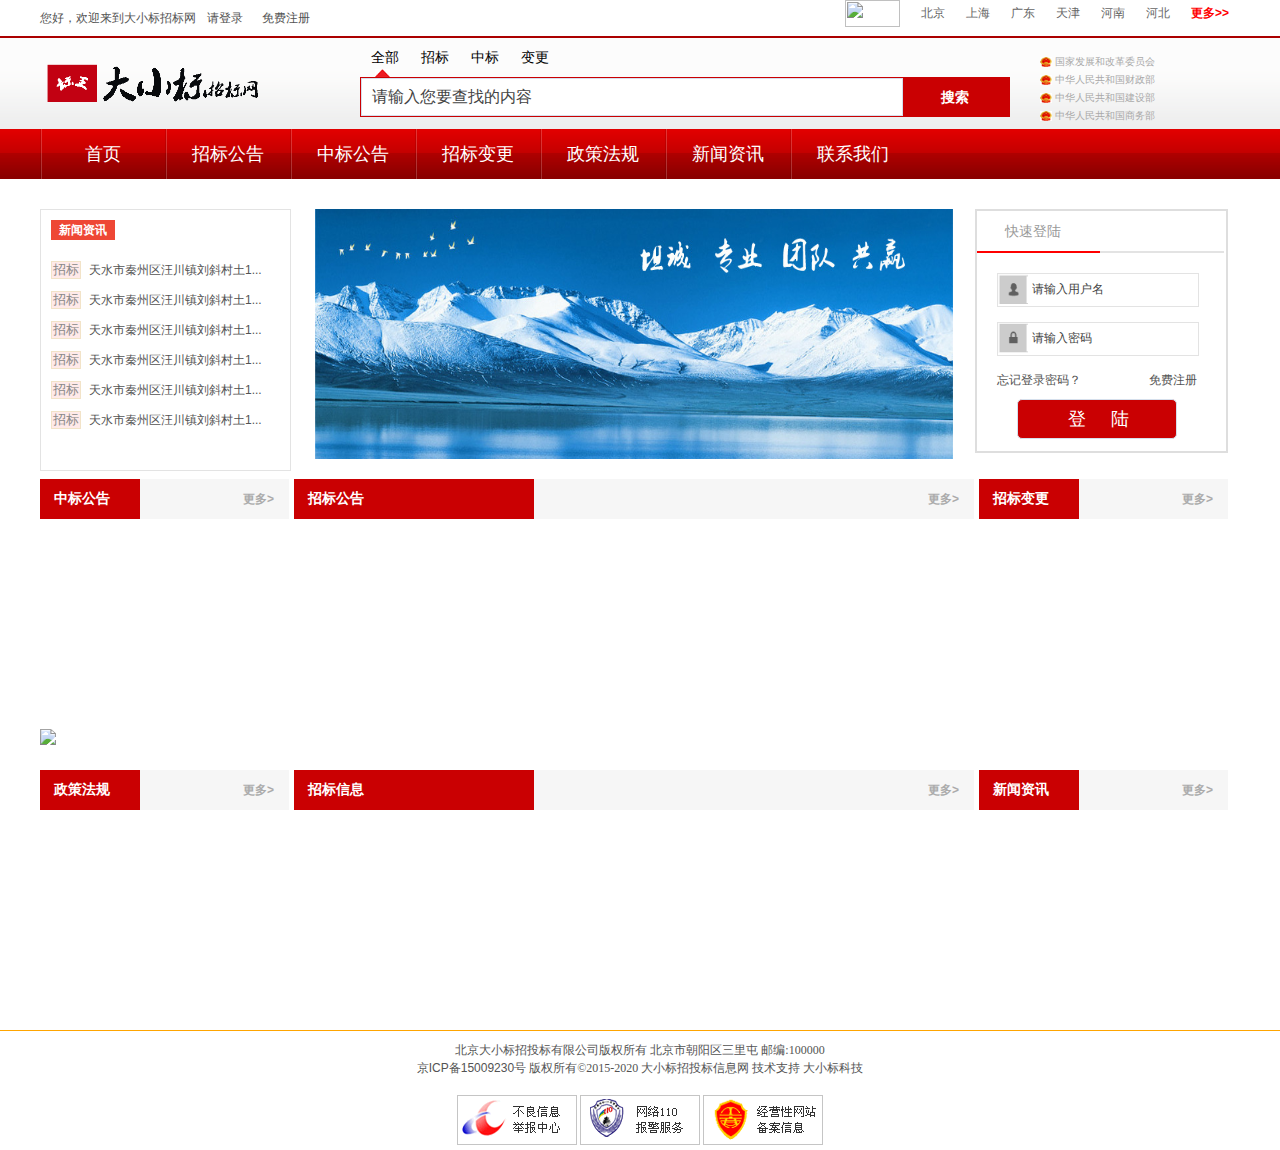
==== commit 6857ecd2: "修改样式,及搜索去html" ====
--- a/bid-api-server/src/main/webapp/index.html
+++ b/bid-api-server/src/main/webapp/index.html
@@ -4,16 +4,17 @@
 
 <html xmlns="http://www.w3.org/1999/xhtml"> 
-<head>-
+<head>	+    <meta name="baidu-site-verification" content="vZG8RIC9v4" />
     <meta http-equiv="Content-Type" content="text/html; charset=UTF-8"> 
     <meta http-equiv="X-UA-Compatible" content="IE=7"> 
-    <title>首页-大小标招标网</title>-    <meta content="大小标招标网" name="keywords">-
-    <meta content="大小标招标网，为您提供最全面最及时的招标信息" name="description">+    <title>大小标招标网</title>+    <meta content="招标网,招标,招投标,大小标,大小标招标网,招标信息,招标公告,招标预告" name="keywords">+
+    <meta content="大小标招标网是招标信息最全、覆盖地区及招标行业最广的招标网，每天更新20000条招标项目信息；大小标招标网已成为政府、招标单位、业主招标采购的首选平台；招投标就上大小标招标网。" name="description">+     
     <link rel="stylesheet" type="text/css" href="css/cHeadFoot.css" /> 
@@ -21,40 +22,30 @@
 
     <link rel="stylesheet" type="text/css" href="css/home_GoUp.css"/> 
-	<link rel="stylesheet" type="text/css" href="css/com.css"/>-
+	<link rel="stylesheet" type="text/css" href="css/com.css"/>
 	<link rel="stylesheet" type="text/css" href="css/lst.css"/>-
-	<link rel="stylesheet" type="text/css" href="css/plugin.css"/>-
-	    -
-	<link href="login/images/ue_grid.css" type="text/css" rel="stylesheet" />-
-	<link href="login/images/style.css" type="text/css" rel="stylesheet" />-
-	<link href="login/css/style.css" type="text/css" rel="stylesheet" />-
-    <!---reload-!-->-
-    <script src="js/jquery-1.7.2.min.js"></script>	-
-	<script src="js/com.js"></script>-
+    <link rel="stylesheet" type="text/css" href="css/adv.css"/>
+	<link rel="stylesheet" type="text/css" href="css/plugin.css"/>
+	<link href="login/images/ue_grid.css" type="text/css" rel="stylesheet" />
+	<link href="login/images/style.css" type="text/css" rel="stylesheet" />
+	<link href="login/css/style.css" type="text/css" rel="stylesheet" />
+    <script src="js/jquery-1.7.2.min.js"></script>
+	<script src="js/com.js"></script>
 	<script src="js/head.js"></script>-
 	<script src="js/search.js"></script>-
 	<script src="js/index.js"></script>-
-	<script src="js/pagiNation.js"></script>	 -
 	<script src="js/lstData.js"></script>-
 	<script src="login/js/jquery.easing.min.js"></script>-
 	<script src="login/js/custom.js"></script>-
+	<script>+		var _hmt = _hmt || [];+		(function() {+		  var hm = document.createElement("script");+		  hm.src = "//hm.baidu.com/hm.js?7c54fa94d2ad2180c7825c4ef446c2e7";+		  var s = document.getElementsByTagName("script")[0]; +		  s.parentNode.insertBefore(hm, s);+		})();+	</script>
 </head>  
@@ -445,6 +436,9 @@
                 </div>             </div>         </div>+        <div class="adv-1">+        	<img src="img/adv1.jpg"/>+        </div>         <div class="conBlock">             <div class="conBlockL">                 <div class="conBlockLHead fontTitle1">--- a/bid-api-server/src/main/webapp/css/cHeadFoot.css
+++ b/bid-api-server/src/main/webapp/css/cHeadFoot.css
@@ -1,632 +1,890 @@
 #mainPageBody {+ 
     background: url("../img/bg.png") 0% 0% repeat-x;+ 
     width: 100%;+ 
     height: auto;-
-}++
+}+  
 #top a, #top span {+ 
     color: #666;+ 
     font-size: 12px;-
-}++
+}+ 
 .top {+ 
     width: 1200px;+ 
     height: 179px;+ 
     background: none 0% 0% repeat scroll transparent;     margin:0 auto;-
-}++
+}+ 
 .trHeader {-
-    float: left;-
-}++
+    float: left;++
+}+ 
 .tlHeader a {+ 
     margin: 0 8px;-
-}++
+}+ 
 .tHeader {+ 
     height: 37px;+ 
     line-height: 37px;+ 
     font-size: 12px;+ 
 } .tlHeader {+ 
     width: 286px;-
-}++
+}+  
 .trHeader .kefuPhone {+ 
     width: 196px;-
-}++
+}+ 
 .trHeader .rnav {+ 
     padding: 0 10px;+ 
     text-align: center;+ 
     height: 15px;+ 
     line-height: 15px;-
-}++
+}+ 
 ul.clearfix li {-
-    float: left;-
-}++
+    float: left;++
+}+  
 #dvHeadLogo {+ 
     width: 1200px;-
-    float: left;++
+    float: left;+ 
     height: 92px;-
-}++
+}+ 
 #dvHeadLogoL {+ 
     width: 300px;+ 
     height: 50px;-
-    float: left;++
+    float: left;+ 
     margin-top: 20px;-
-}++
+}+ 
 #dvHeadLogoR {+ 
     width: 880px;+ 
     height: 50px;+ 
     float: right; }+ 
 /* 分站导航*/+ 
 #sddm a.more:link, #sddm a.more:visited {+ 
     color: #f00;+ 
     font-weight: bold;-
-}++
+}+ 
 #sddm {+ 
     margin: 0 auto;+ 
     padding: 0;+ 
     z-index: 30;+ 
     width: 500px;+ 
     height: 27px;+ 
     line-height: 27px;+ 
     float: right;-
-}++
+}+ 
 #sddm li {+ 
     float: right;+ 
     position: relative;-
-}++
+}+ 
 #sddm li a:link, #sddm li a:visited {+ 
     display: block;+ 
     margin: 0 1px 0 0;+ 
     padding: 0 10px;+ 
     color: #666;+ 
     text-align: center;+ 
     text-decoration: none-
-}++
+}+ 
 #sddm li a:hover {+ 
     color: #F00;-
-}++
+}+ 
 #sddm #m5 {+ 
     position: absolute;+ 
     visibility: hidden;+ 
     margin: 0;+ 
     padding: 0;     background: #FFF;+ 
     border: 1px solid #F00;+ 
     z-index: 10000;+ 
     width: 350px;+ 
     position: absolute;+ 
     right: 0;+ 
     margin-top: 0px;-
-}++
+}+ 
 #sddm #m5 .fenquwrap li a {+ 
     position: relative;+ 
     display: block;+ 
     line-height: 20px;-
-    float: left;++
+    float: left;+ 
     margin: 0;+ 
     padding: 0 10px;+ 
     width: auto;     text-align: left;+ 
     background: #FFF;+ 
     color: #2875DE;+ 
     z-index: 999;-
-}++
+}+  
 #sddm #m5 .fenquwrap li a:hover {+ 
     color: #F00;-
-}++
+}+ 
 #sddm #m5 .fenquwrap {width: 320px;padding: 5px;}+ 
 #sddm #m5 .fenquwrap li {width: 320px;line-height: 20px;padding: 5px 0;}+ 
 #sddm #m5 .fenquwrap .fenqu {display: block; float: left;width: 51px;height: 19px;line-height: 19px;font-size: 12px;font-weight: bold;background: url(http://img_al.qianlima.com/newDefault/images/1_bg3.jpg) no-repeat left center;text-align: center; -
-}++
+}+  
 /*搜索框*/ -
++
+   
 #dvSearch, #dvSearchTab { + 
     width: 650px; + 
     height: 40px; -
-    float: left;++
+    float: left;+  
     line-height: 30px; + 
     background-color: #CA0002; -
-}--
++
+}+++
+   
 #dvSearchTab { + 
     background-color: transparent; -
-}--
++
+}+++
+   
 #dvSearchTab ul { + 
     list-style: none; -
-    float: left;--
-}--
++
+    float: left;+++
+}+++
+   
 #dvSearchTab ul li { + 
     width: 50px; -
-    float: left;++
+    float: left;+  
     height: 40px; + 
     line-height: 40px; + 
     text-align: center; -
-}--
++
+}+++
+   
 #dvSearchTab a { + 
     display: block; + 
     width: 100%; + 
     height: 100%; + 
     font-size: 14px; + 
     color: #000; -
-}--
++
+}+++
+   
 #dvSearchTab .tabLinkNow { + 
     background: url("../img/icon_tran.png") no-repeat 15px bottom; + 
     -webkit-background-size: 15px 8px; + 
     background-size: 15px 8px; -
-}--
++
+}+++
+   
 #dvSearchIco {+ 
     width: 100px;+ 
     height: 40px;-
-    float: left;++
+    float: left;+ 
     text-align: center;-
-}++
+}+ 
 #dvSearch a,#dvSearch #dvSearchIco {+ 
     font-size: 14px;+ 
     color: white;+ 
     font-weight: 600;+ 
     line-height: 40px;+ 
     background:transparent;+ 
     border:none;-
-}++
+}+ 
 #txtSearch {+ 
     width: 538px;+ 
     margin-top: 1px;+ 
     height: 36px; 	line-height: 36px;-
-    float: left;++
+    float: left;+ 
     font-size: 16px;+ 
     text-indent: 0.5em;+ 
     margin-left: 1px;-
-}++
+}+ 
 #govlink {+ 
     width: 150px;+ 
     height: 40px;-
-    float: left;++
+    float: left;+ 
     margin-left: 30px;+ 
     margin-top: -20px;-
-}++
+}+ 
 #govlink a {+ 
     width: 150px;+ 
     height: 10px;+ 
     font-size: 10px;+ 
     line-height: 10px;-
-    float: left;++
+    float: left;+ 
     display: block;+ 
     background: url("../img/guohui.gif") no-repeat left top;+ 
     background-size: 8% 100%;+ 
     text-indent: 1.5em;+ 
     color: darkgray;-
-}--
++
+}+++
+   
 /*菜单导航*/ + 
 #dvNav { + 
     width: 1002px; -
-    float: left;++
+    float: left;+  
     height: 50px; -
-}--
++
+}+++
+   
 #dvNav ul { + 
     width: 100%; + 
     height: 50px; -
-    float: left;--
-}--
++
+    float: left;+++
+}+++
+   
 #dvNav ul li { + 
     width: 125px; -
-    float: left;++
+    float: left;+  
     padding: 0px; -
-}--
++
+}+++
+   
 #dvNav ul li a { + 
     display: block; + 
     padding: 0px; + 
     color: #FFFFFF; + 
     font: 18px/50px SimSun, 'microsoft yahei', Verdana, Arial; + 
     font-weight: 500; + 
     text-align: center; + 
     background: url("../img/navBgNow.png") left top repeat-x; + 
     background-size: 100% 100%; -
-}--
++
+}+++
+   
 #dvNav ul .menNow { + 
     color: #303030; + 
     background: url("../img/navBg.png") left top repeat-x; + 
     background-size: 100% 100%; -
-}--
++
+}+++
+   
 /*foot*/ + 
 .foot { + 
     width: 100%; + 
     height: auto; -
-    float: left;++
+    float: left;+  
     border-top: solid 1px orange; + 
     margin-top: 10px; -
-}--
++
+}+++
+   
 .foot_nav, .foot_ComInfo { + 
     width: 1002px; + 
     margin: 0 auto; + 
     text-align: center; + 
     margin-top: 10px; -
-}--
++
+}+++
+   
 /***cont End**/ + 
 .fontTitle1 { + 
     font-size: 14px; + 
     font-weight: 600; -
-}--
++
+}+++
+   
 .fontLst1 { + 
     font-size: 12px; + 
 }--- a/bid-api-server/src/main/webapp/css/lst.css
+++ b/bid-api-server/src/main/webapp/css/lst.css
@@ -6,7 +6,7 @@
     border-bottom: 1px solid #dedede;
     padding: 0 10px;
     padding-bottom: 10px;
-    margin-top:10px;
+    margin-bottom:10px;
 }
 .dvLstTitle {
     width: 100%;
@@ -17,6 +17,7 @@
 .lstTitlePre, .lstTitle {
     display: block;
     float: left;
+    font-size:medium;
 }
 
 .lstDetail {
@@ -49,3 +50,14 @@
     text-align: right;
     padding-right: 15px;
 }
+
+.searchResult{
+	font-size:12px;
+	color:#999;
+	margin:0px 10px;
+    height: 42px;
+    line-height: 42px;
+}
+.searchResult span{
+	
+}
--- a/bid-api-server/src/main/webapp/css/plugin.css
+++ b/bid-api-server/src/main/webapp/css/plugin.css
@@ -1,5 +1,5 @@
 /*分页*/
 .NavNow{background: red;}
 .PageNav{height: 34px;margin-top: 20px;width:740px;text-align: center;}
-.PageNav a{display: inline-block;border: 1px solid #dcdcdc;padding: 0 10px;margin: 0 3px;background-color: #ffffff;}
+.PageNav a{display: inline-block;border: 1px solid #dcdcdc;padding:8px 12px;margin: 0 3px;background-color: #ffffff;}
 .PageNav a.On{color: #ffffff;border: 1px solid #bc1b21;background-color: #bc1b21;}